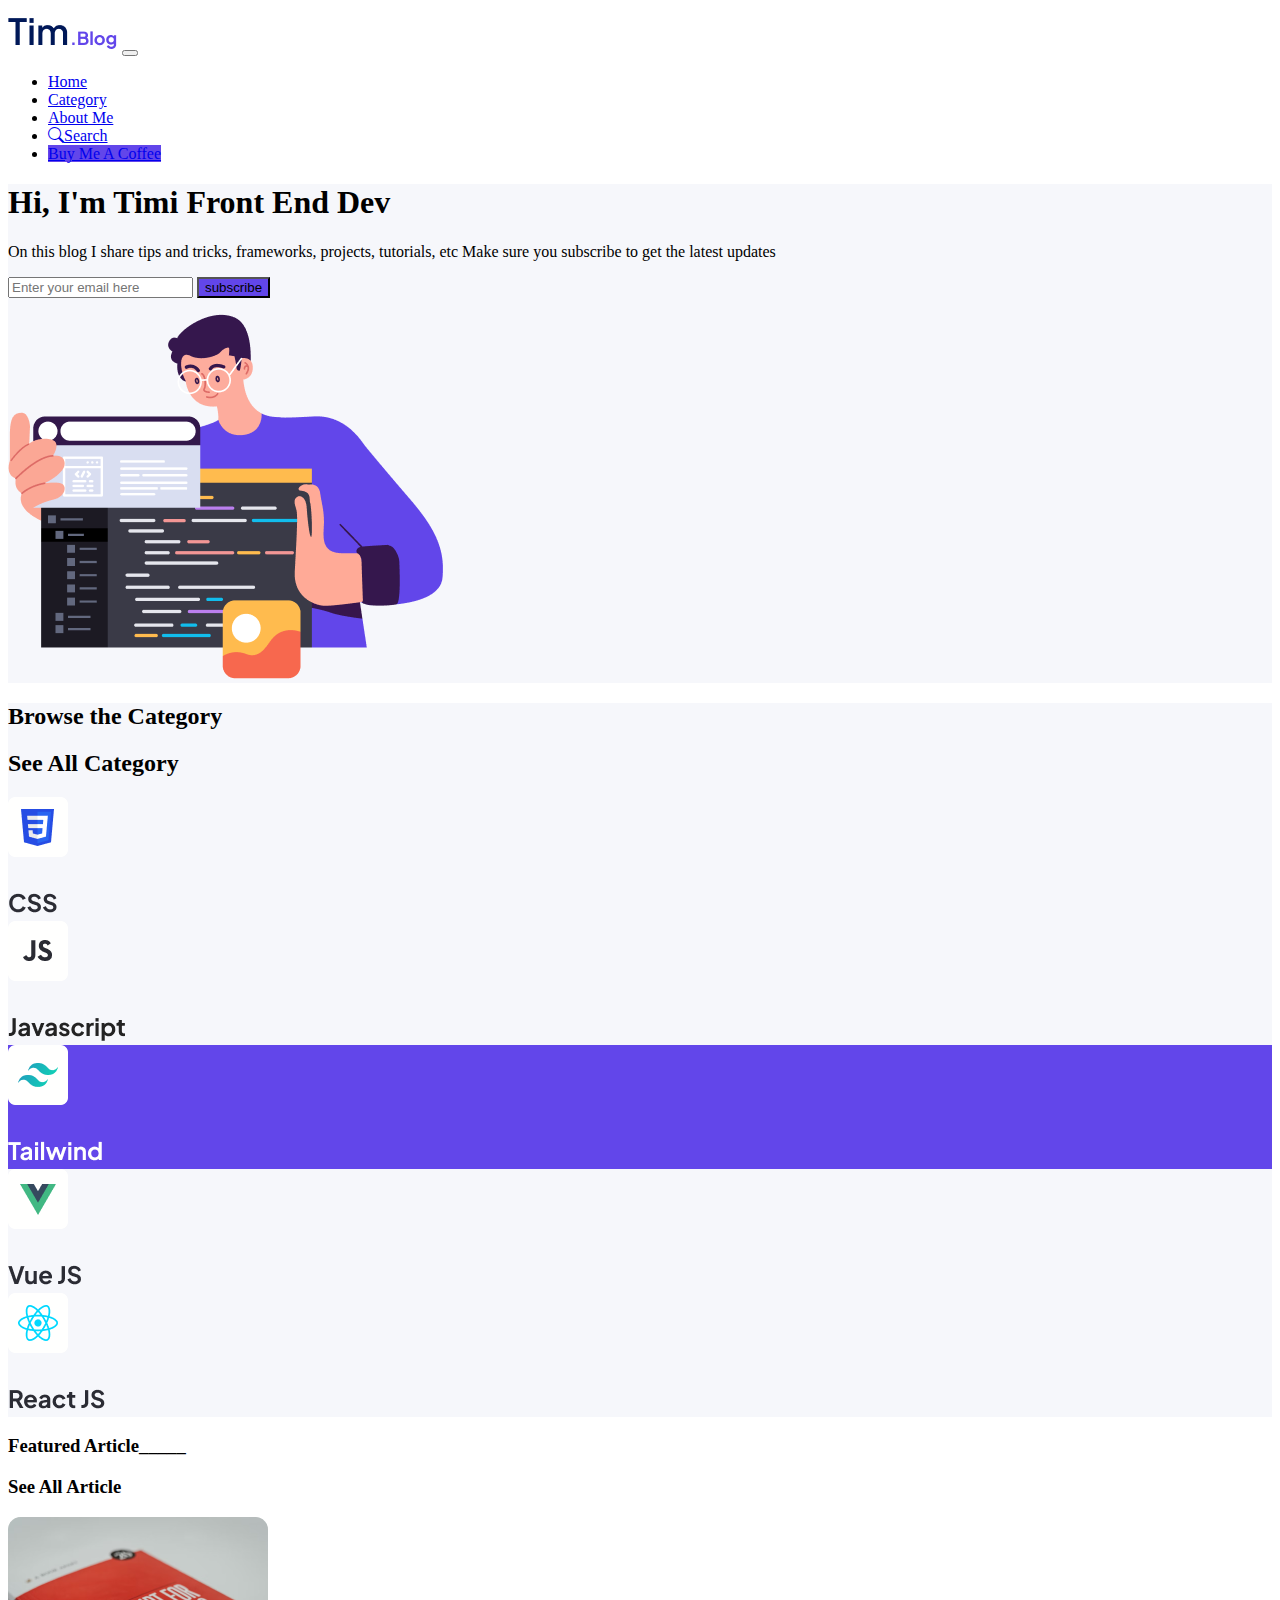
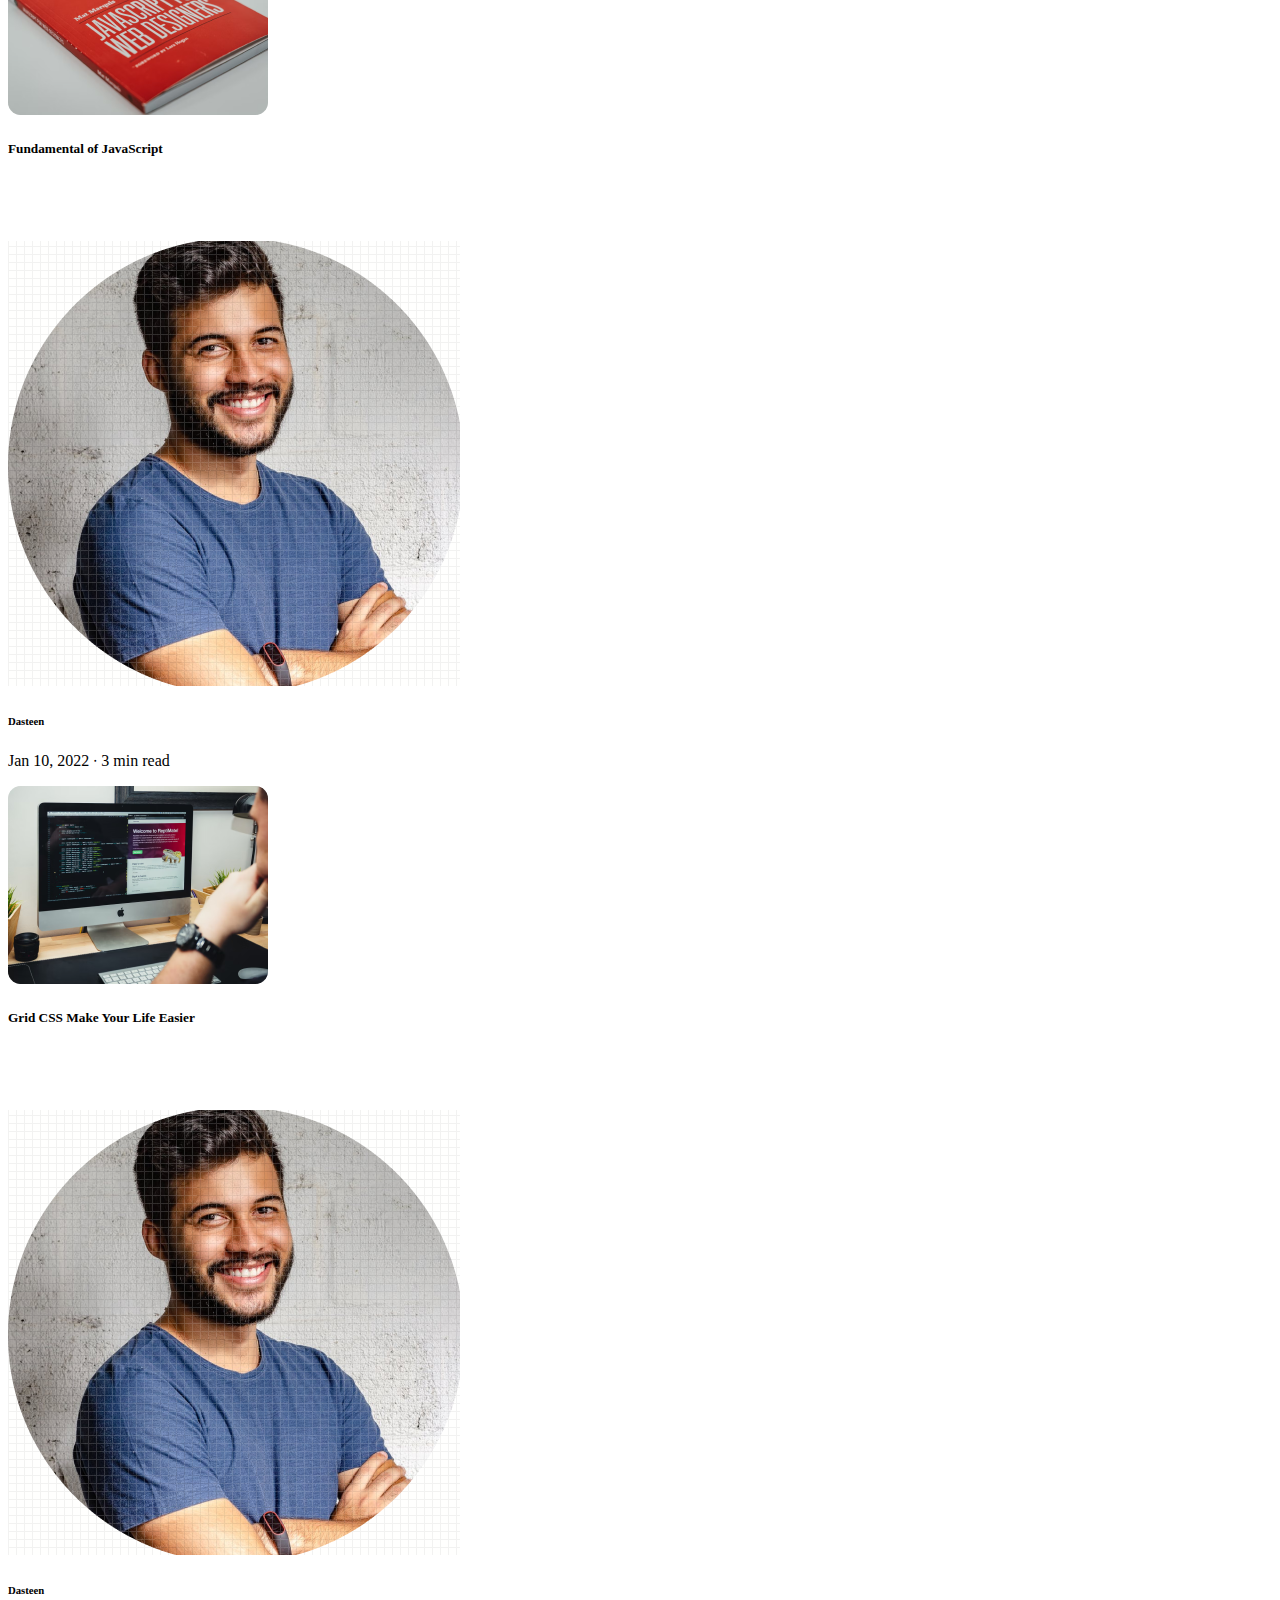
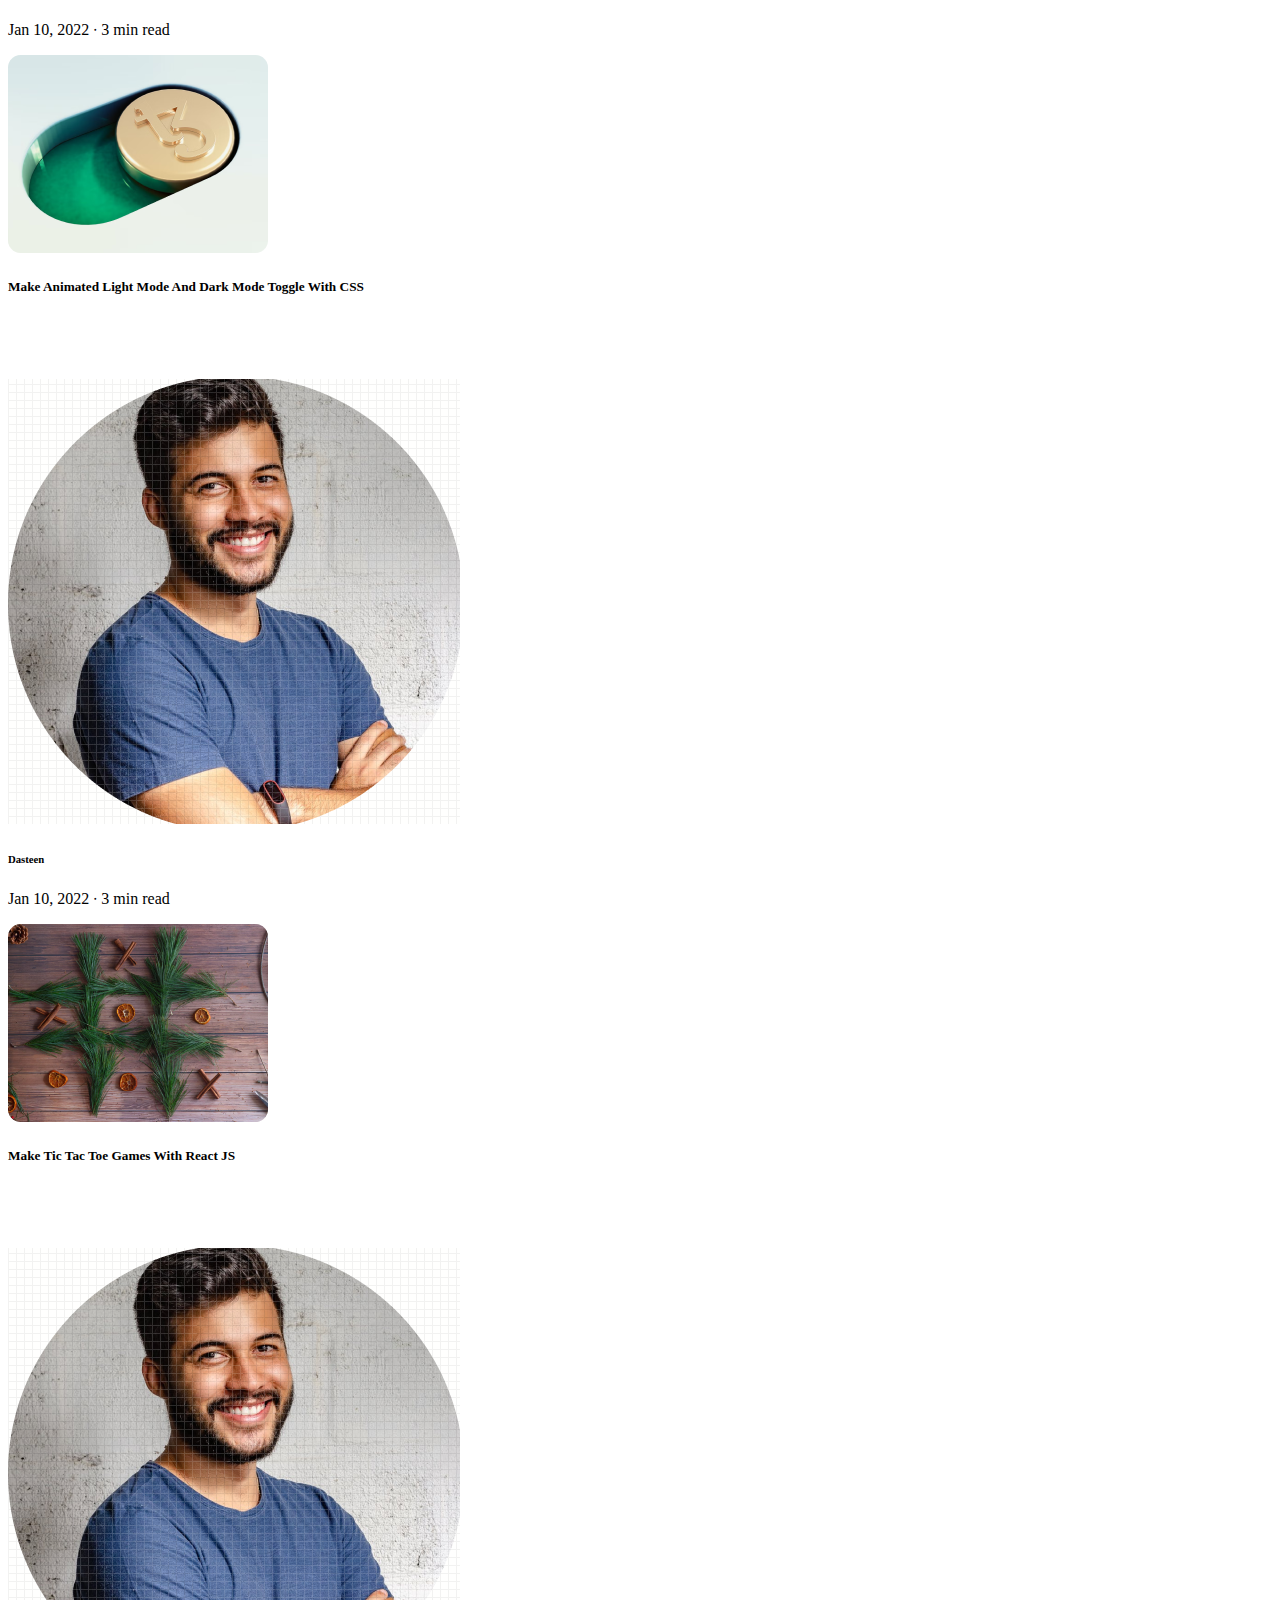
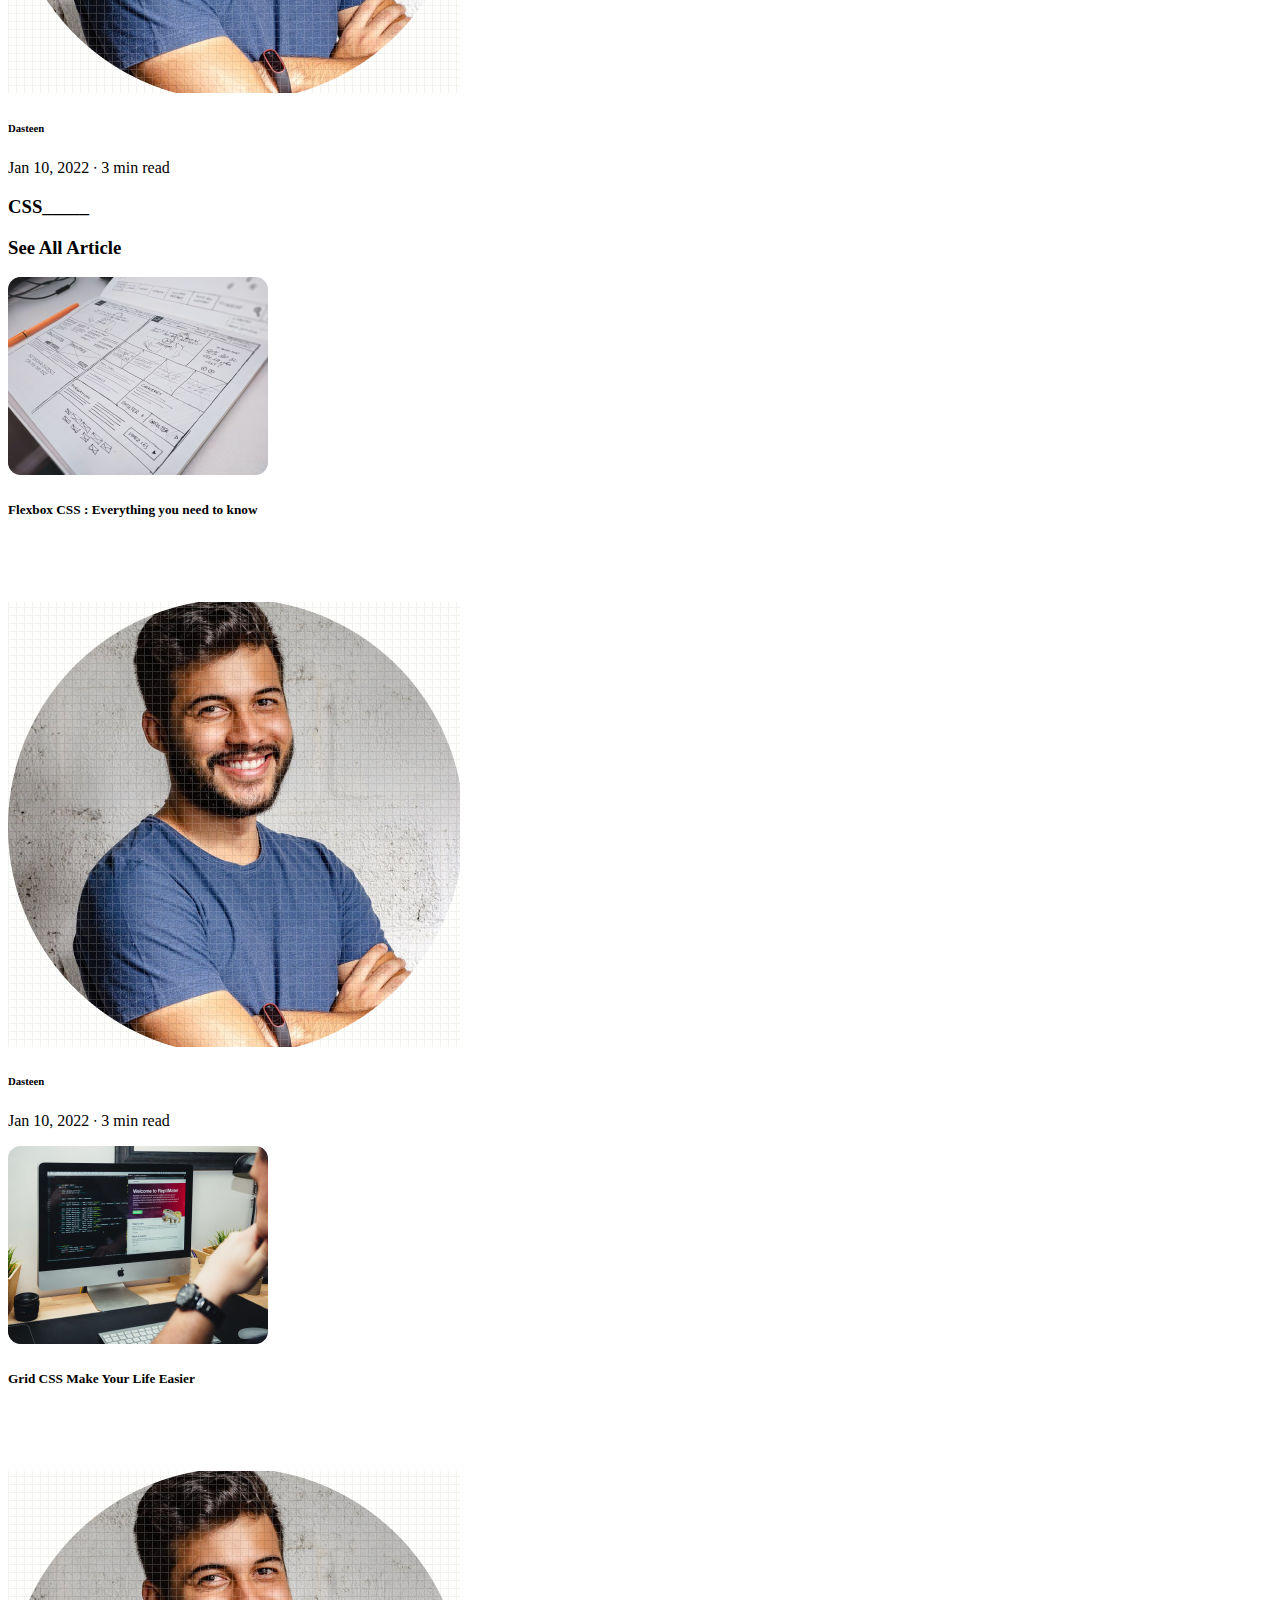
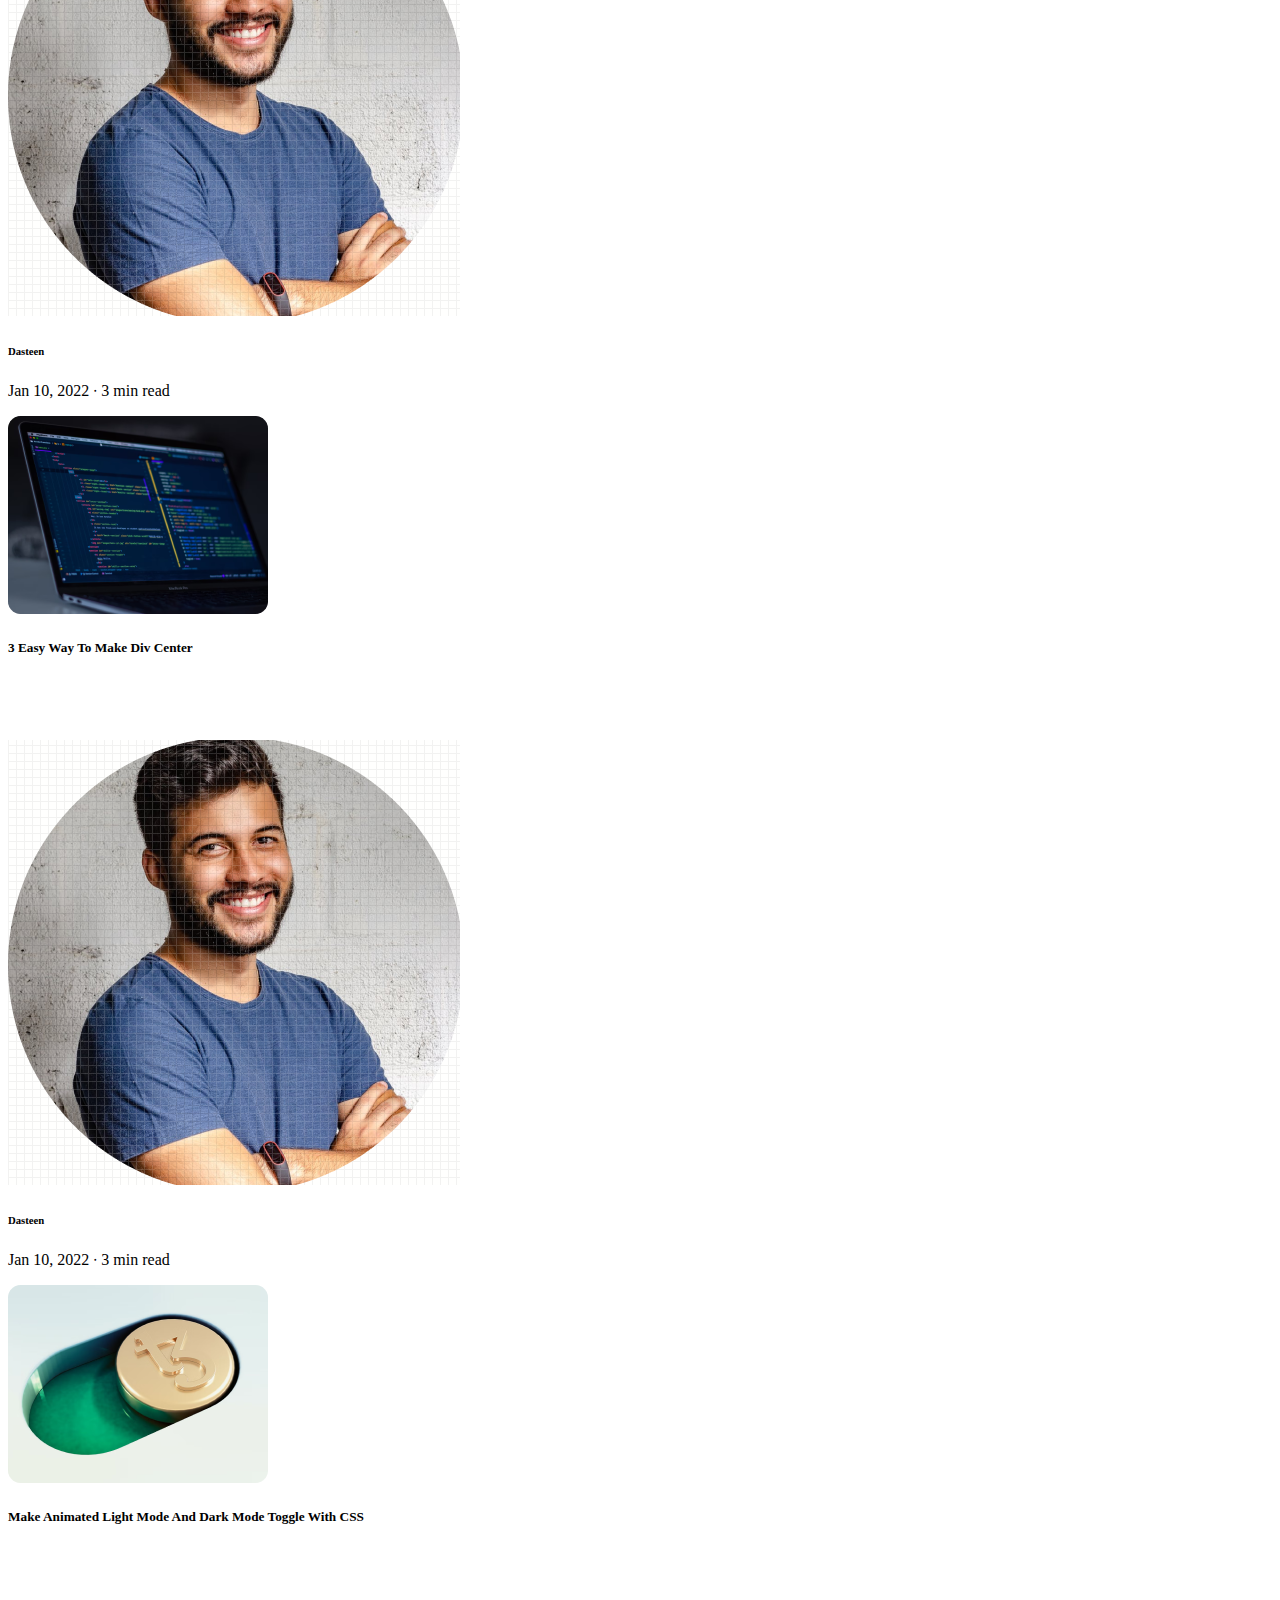
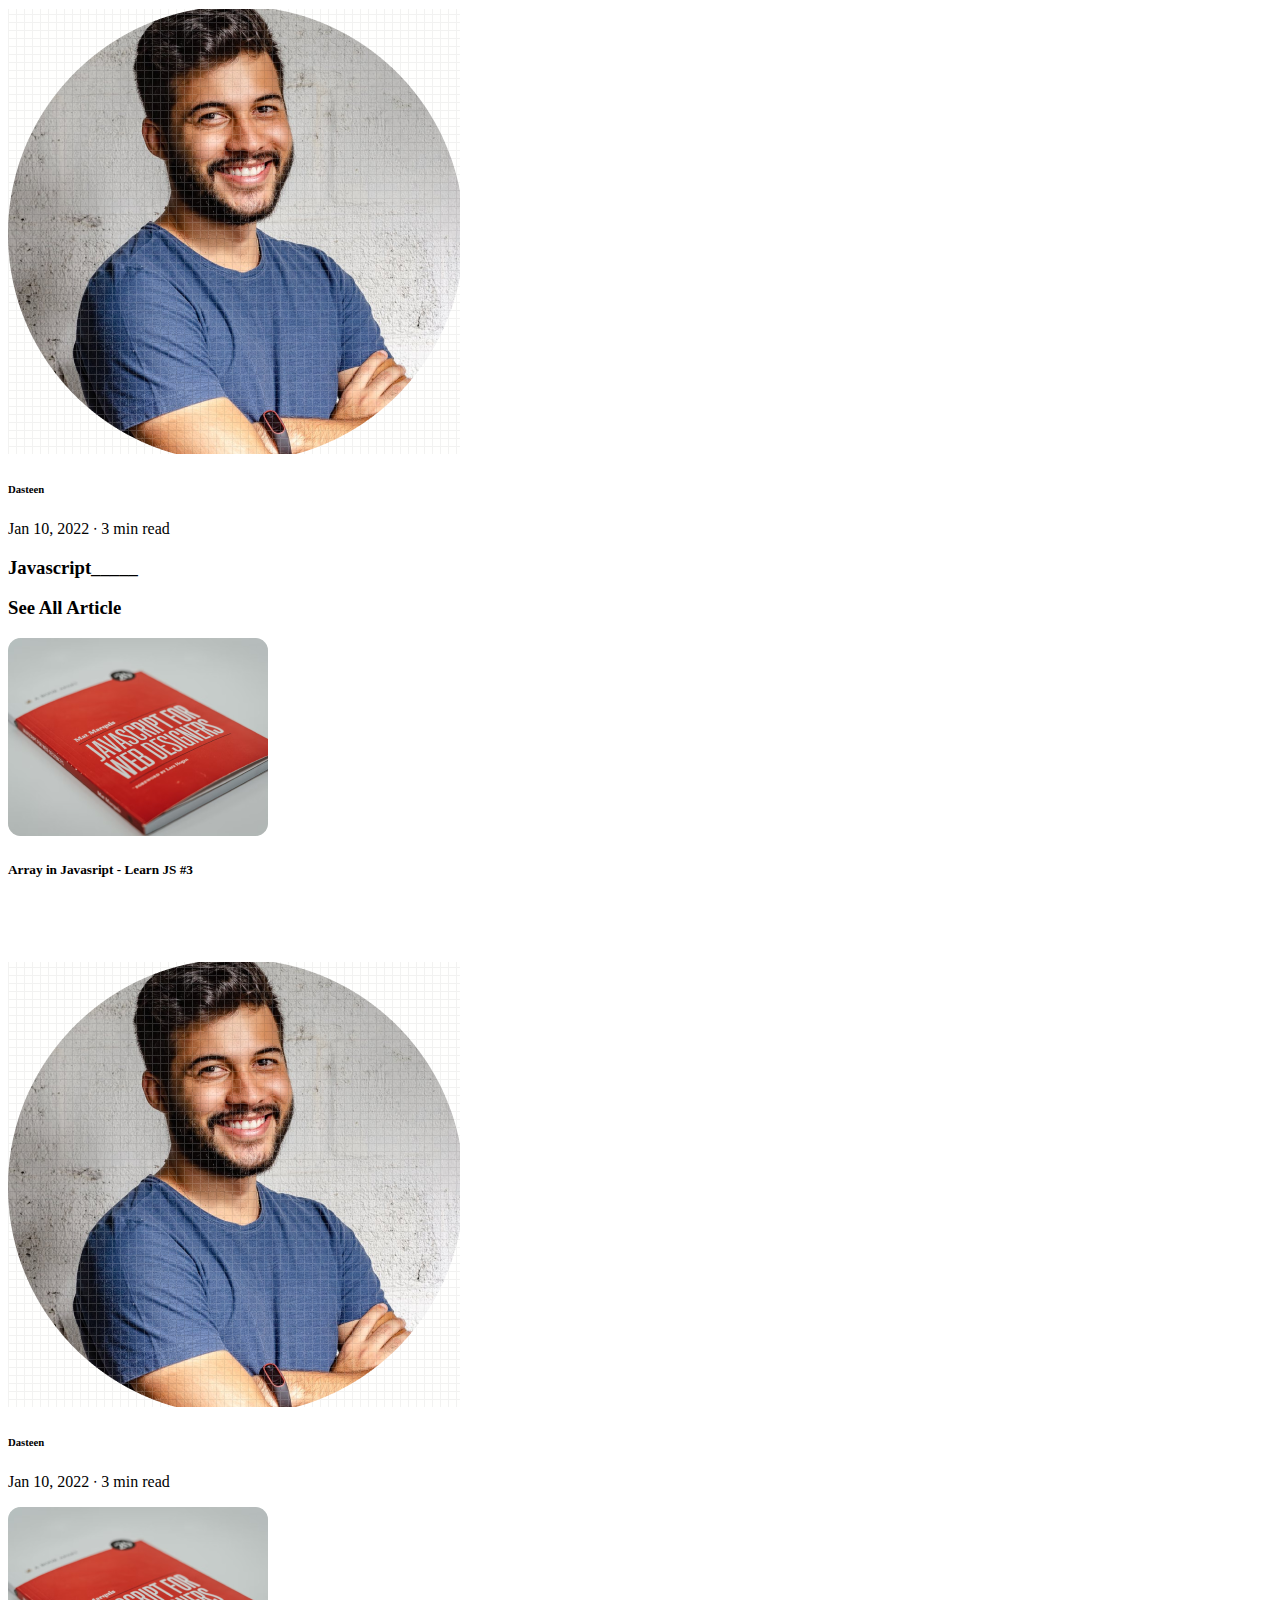
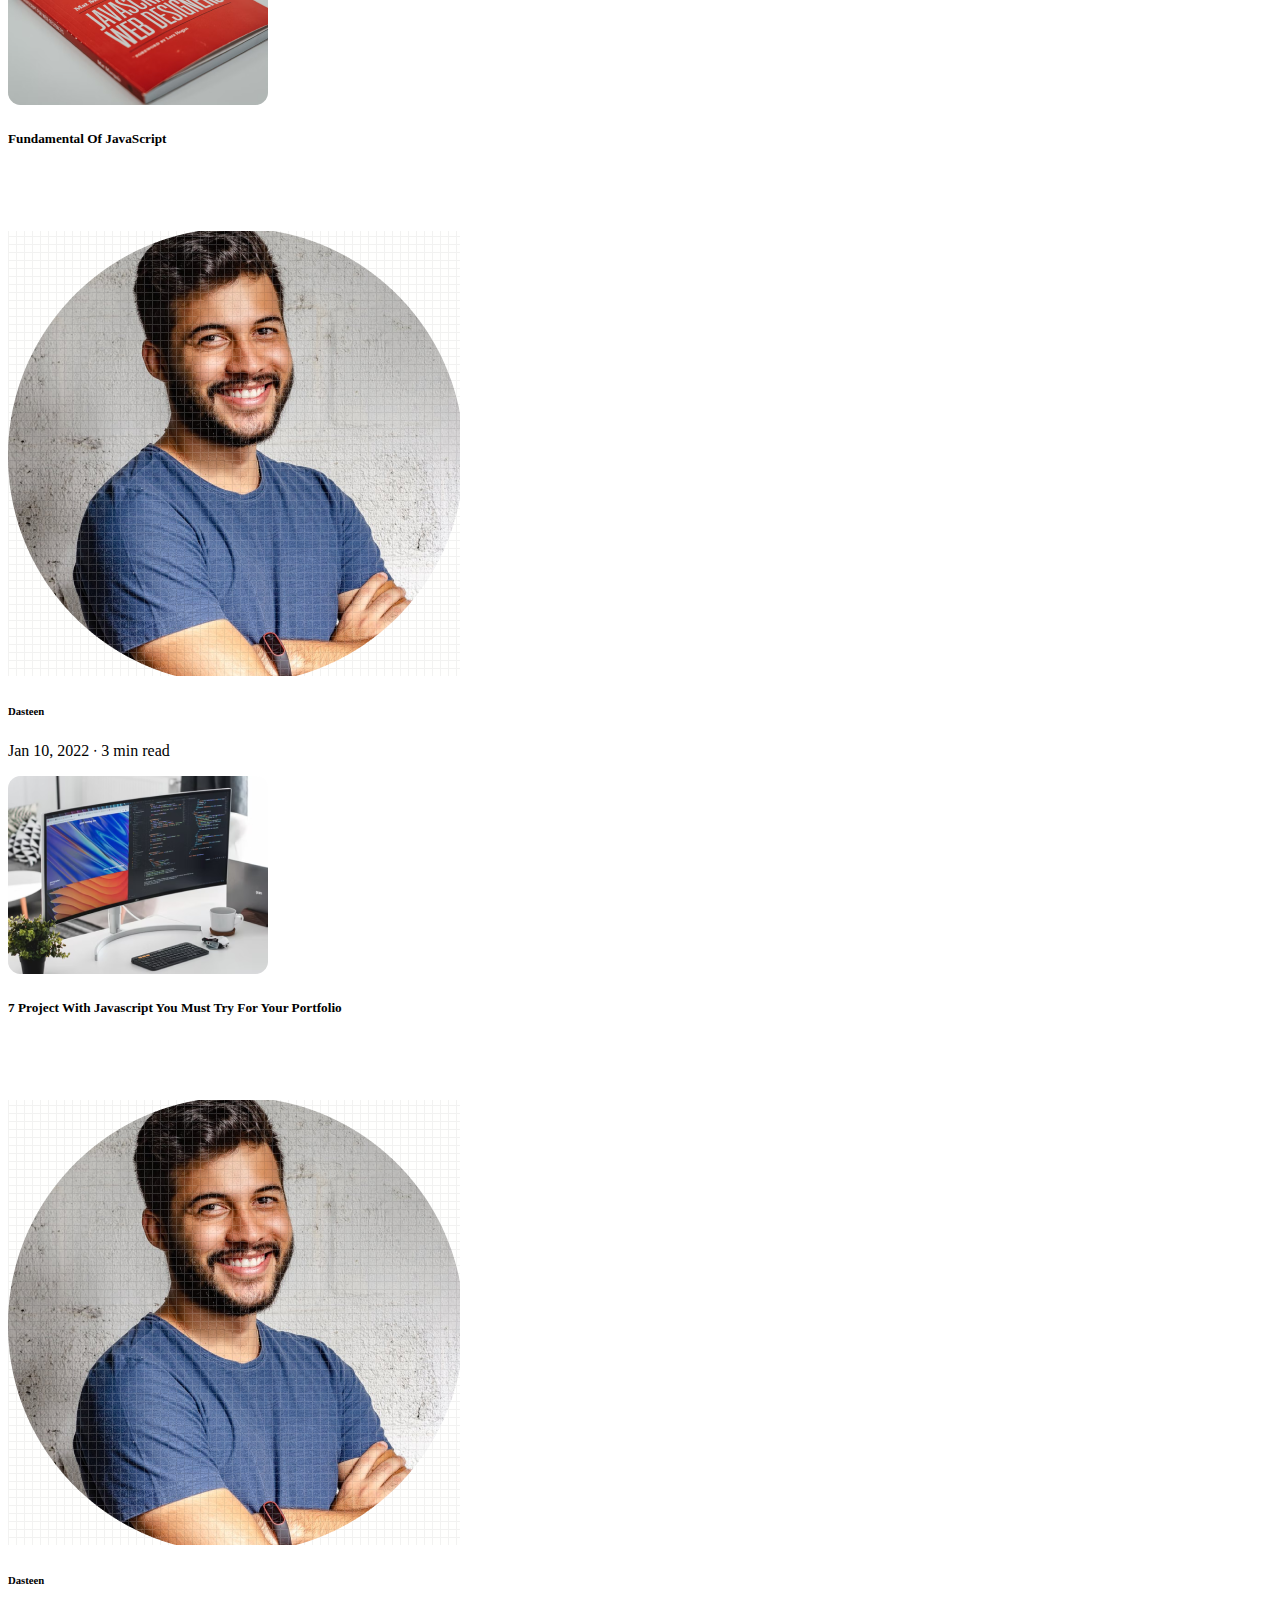
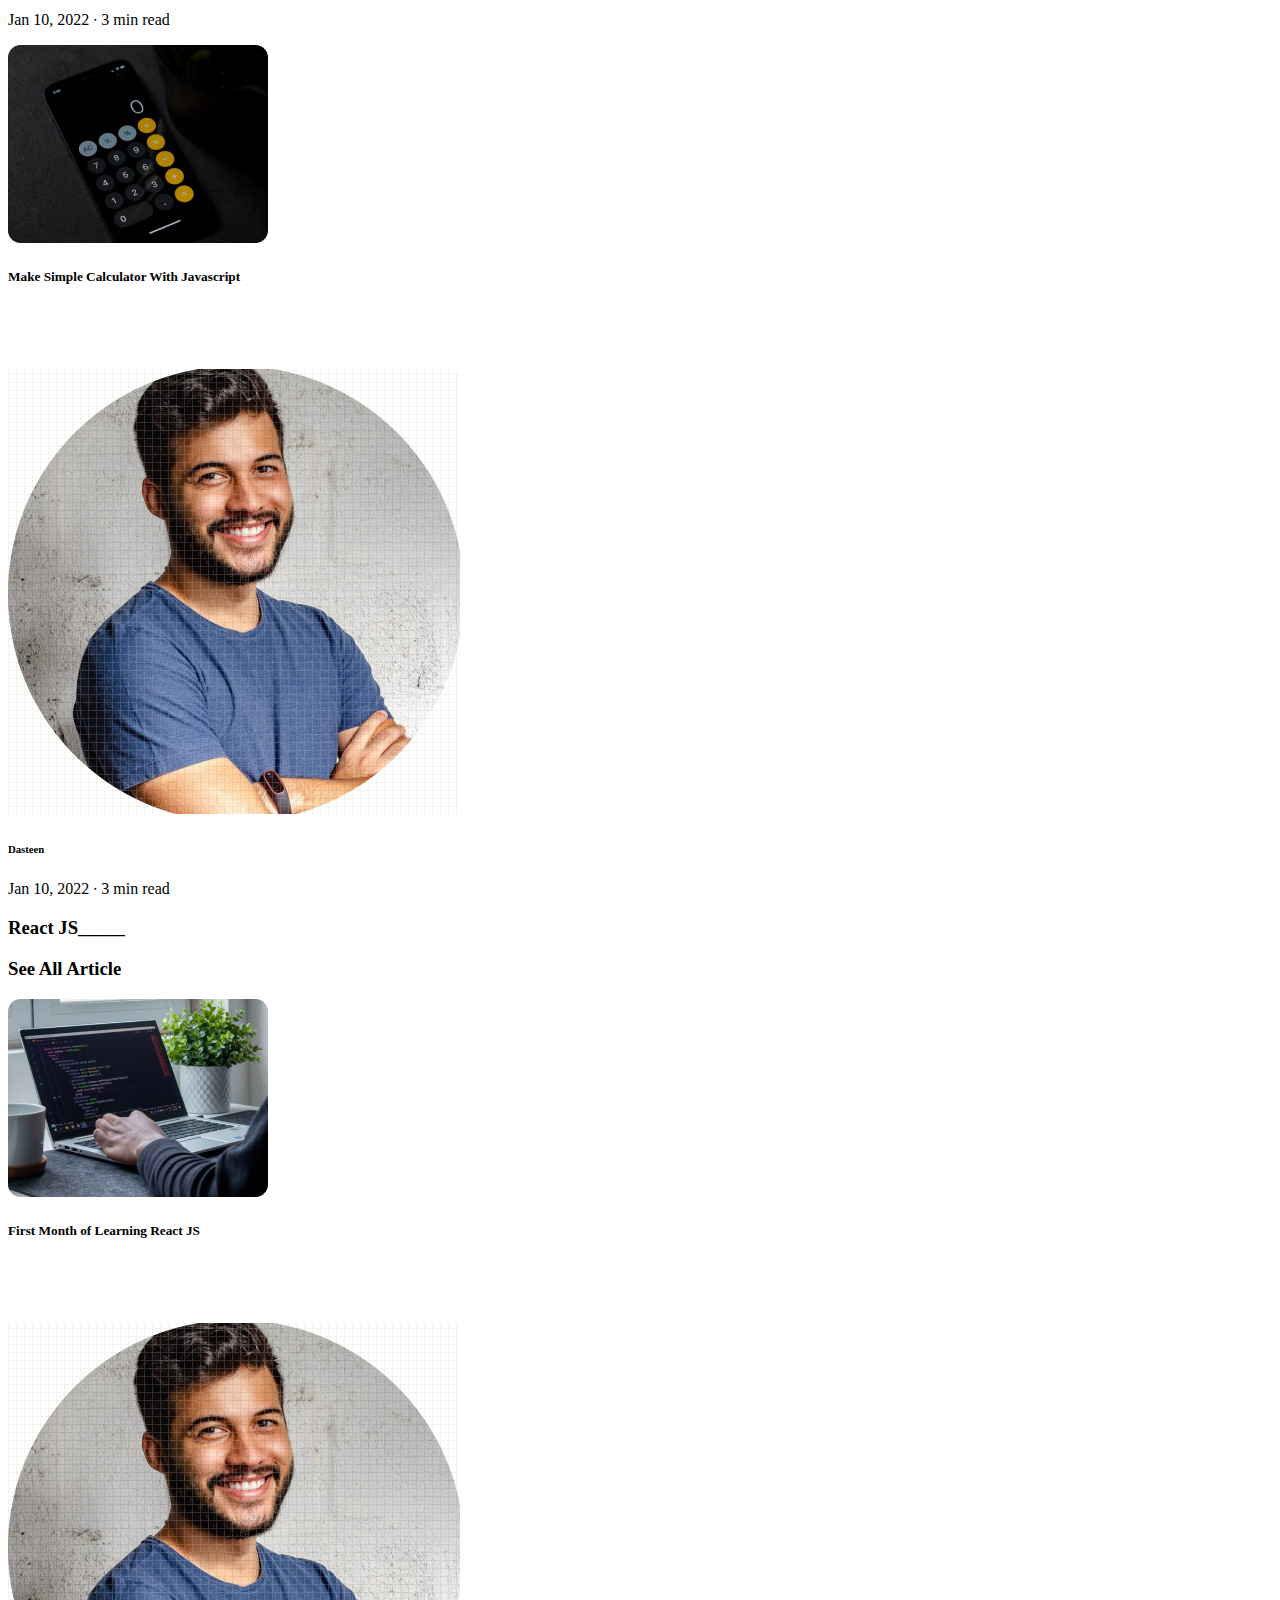
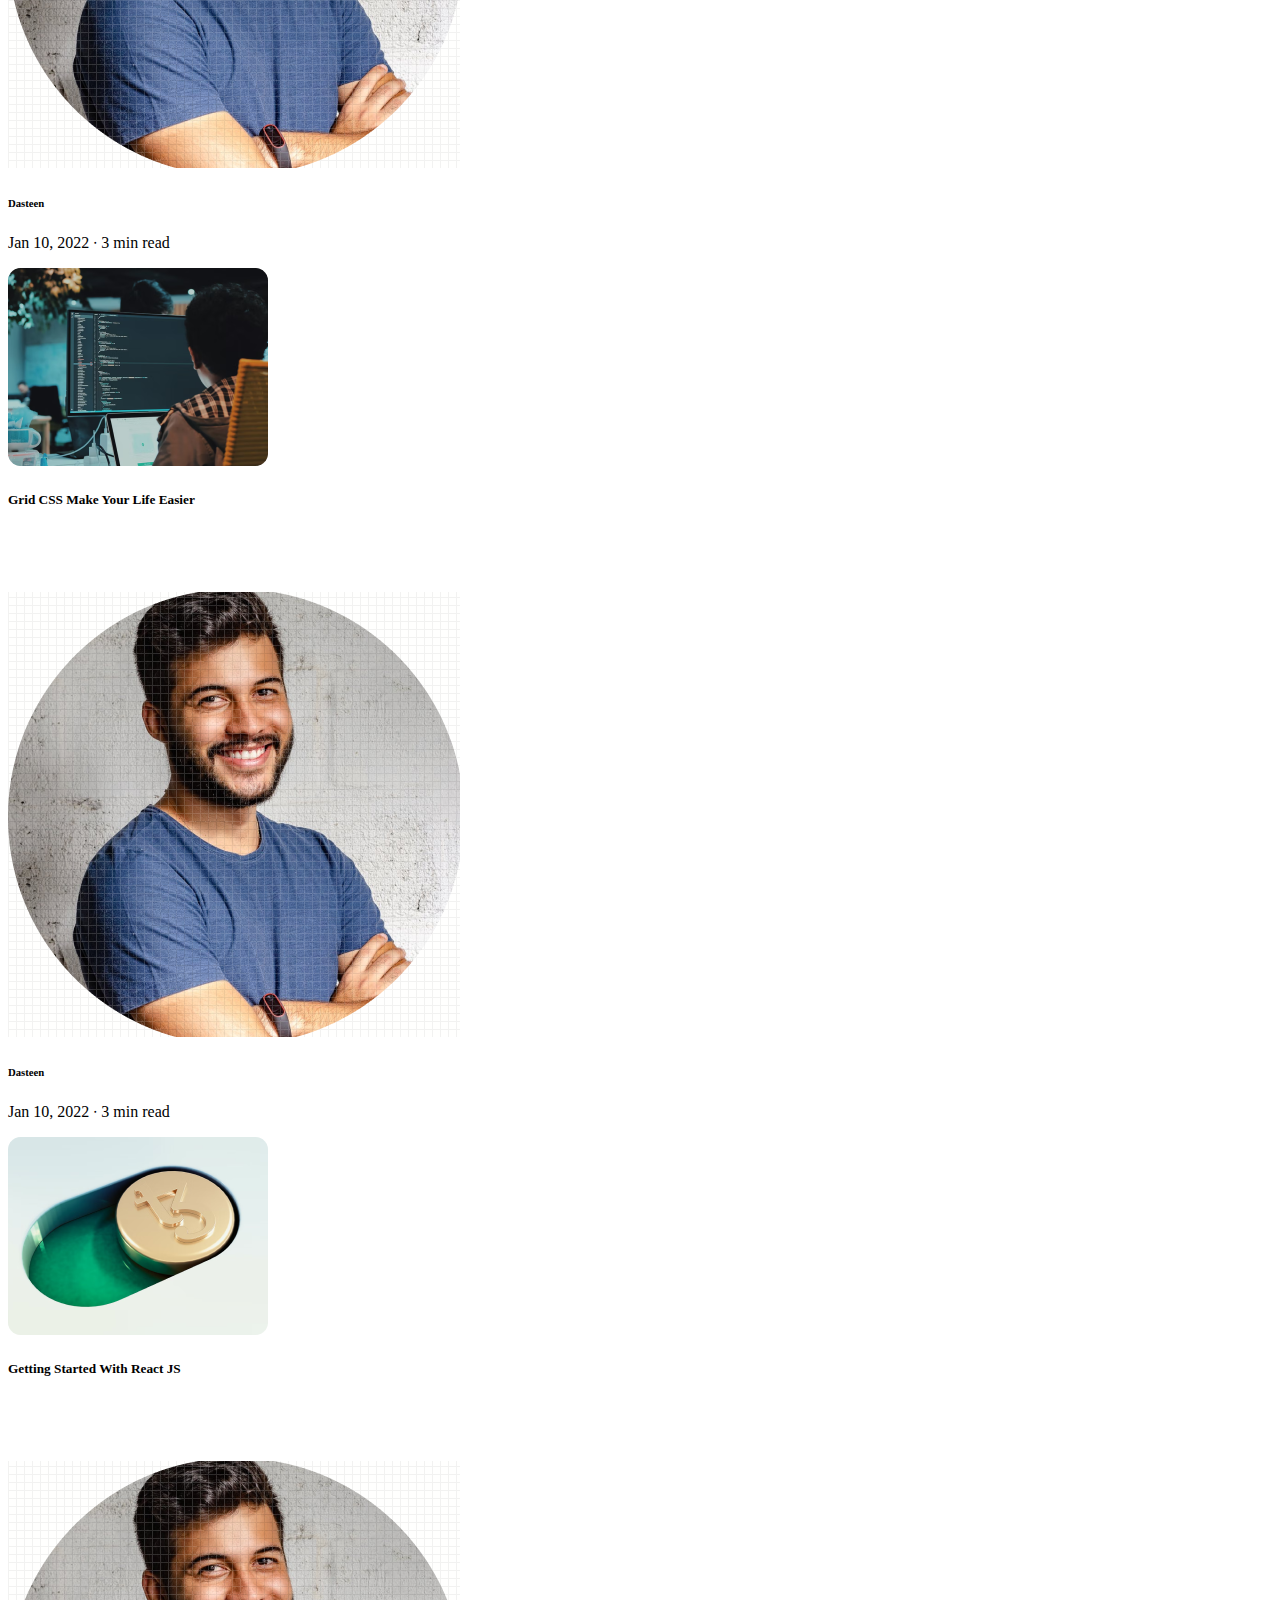
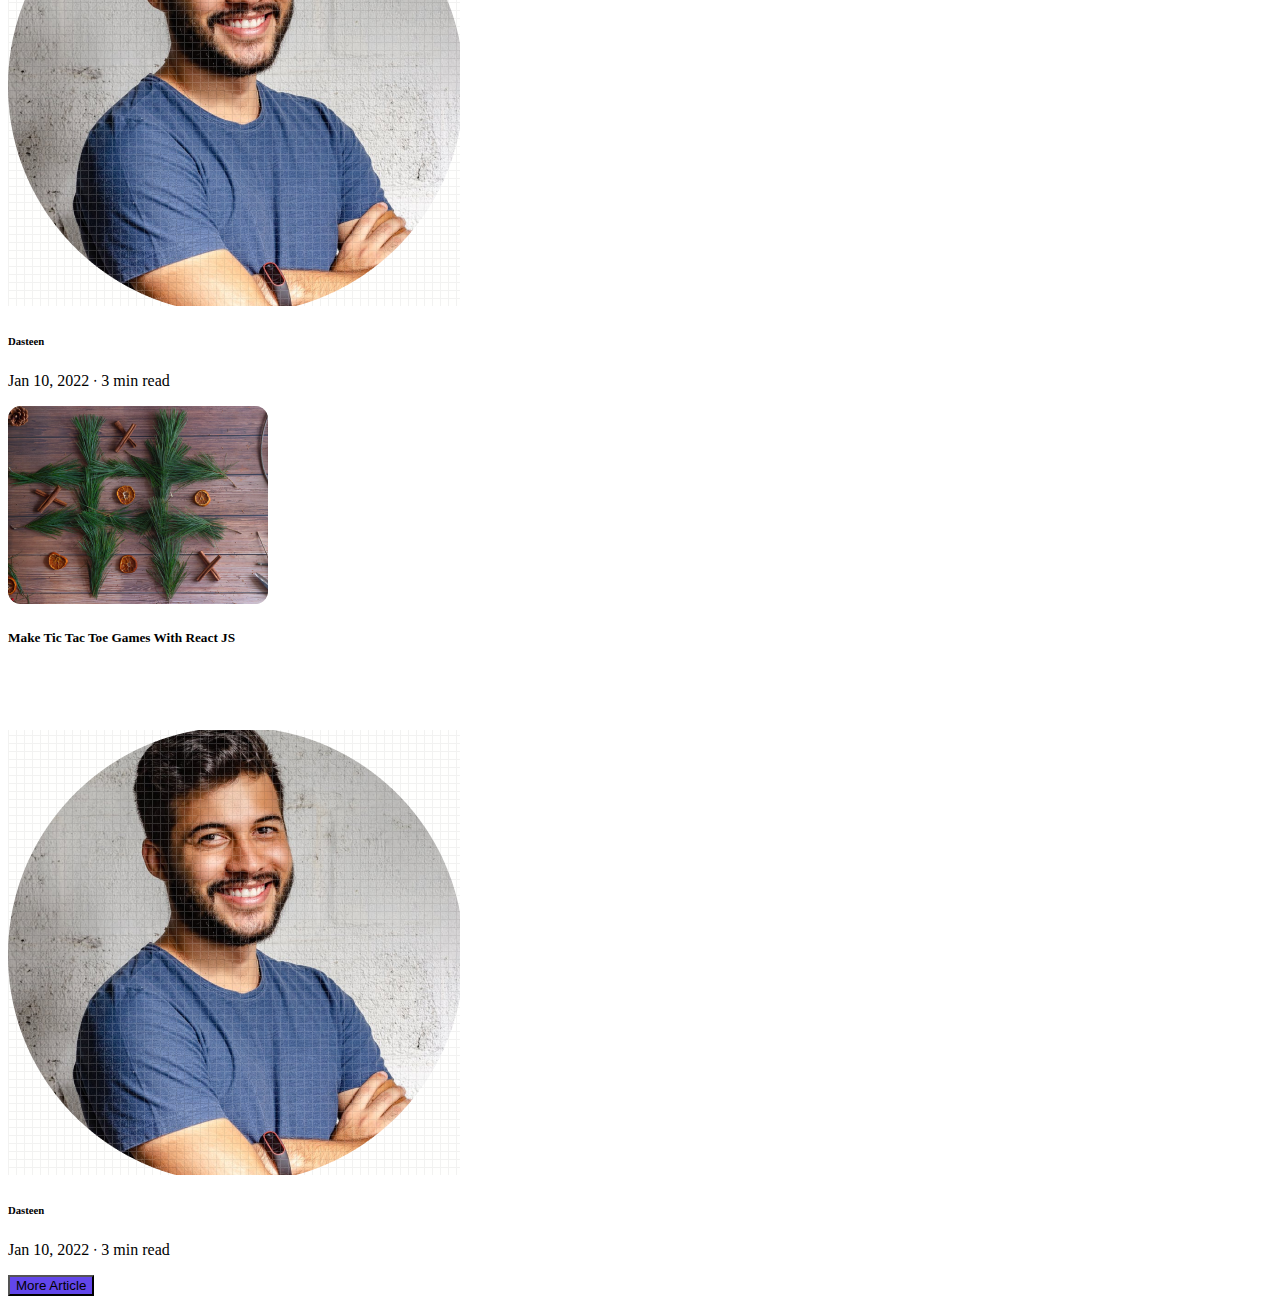
==== index.html @ 5888e09d "changes to the navbar" ====
<!DOCTYPE html>
<html lang="en">
<head>
    <meta charset="UTF-8">
    <meta http-equiv="X-UA-Compatible" content="IE=edge">
    <meta name="viewport" content="width=device-width, initial-scale=1.0">
    <link href="https://cdn.jsdelivr.net/npm/bootstrap@5.3.0-alpha1/dist/css/bootstrap.min.css" rel="stylesheet" integrity="sha384-GLhlTQ8iRABdZLl6O3oVMWSktQOp6b7In1Zl3/Jr59b6EGGoI1aFkw7cmDA6j6gD" crossorigin="anonymous">
    <link rel="stylesheet" href="https://cdn.jsdelivr.net/npm/bootstrap-icons@1.5.0/font/bootstrap-icons.css">
    <link rel="stylesheet" href="style.css" media="all">
    <title>Landing Page</title>
</head>
<body>
    <nav class="navbar navbar-expand-lg bg-body-tertiary border-bottom ">
        <div class="container-xxl">
          <a class="navbar-brand" href="#"><span><img src="image/Logo.png"></span></a>
          <button class="navbar-toggler" type="button" data-bs-toggle="collapse" data-bs-target="#navbarSupportedContent" aria-controls="navbarSupportedContent" aria-expanded="false" aria-label="Toggle navigation">
            <span class="navbar-toggler-icon"></span>
          </button>

          <div class="collapse navbar-collapse justify-content-end align-items-center" id="navbarSupportedContent">
            <ul class="navbar-nav">
              <li class="nav-item px-2">
                <a class="nav-link " aria-current="page" href="#">Home</a>
              </li>
              <li class="nav-item px-2">
                <a class="nav-link" href="#">Category</a>
              </li>
              <li class="nav-item px-2">
                <a class="nav-link" href="#">About Me</a>
              </li>
              <li class="nav-item px-2">
                <a class="nav-link" href="#"><span><i class="bi bi-search px-3"></i>Search</span></a>
              </li>
              <li class="nav-item ps-2">
                <a class="nav-link px-5 papal text-light border border-success rounded" href="#">Buy Me A Coffee</a>
              </li>
            </ul>
          </div>
        </div>
    </nav>

    <section id="intro" class="viv-white pt-5 pb-5">
        <div class="container-xxl">
          
            <div class="row">
            
            <div class="col-md-5 text-center text-md-start ">
              <h1>
                <div class="display-2 fw-bold">Hi, I'm Timi Front End Dev</div>
              </h1>
              <p class="lead my-4 px-2 text-muted  border-start border-dark border-3">
                On this blog I share tips and tricks, frameworks, projects, tutorials, etc
                Make sure you subscribe to get the latest updates
                </p>
              <p>
                <input type="text" name="email"  placeholder="Enter your email here" class="p-3 border bg-light">
                <button class="p-3 border rounded text-light papal fw-bold">subscribe</button>
              </p>
            </div>
    
            <div class="col-md-7 d-block text-end justify-content-end align-items-end">
              <span class="tt" data-bs-placement="bottom" title="Net Ninja Pro book cover">
              <img src="image/manread.png" class="img-fluid" alt="manread">
              </span>
            </div>
    
          </div>
    
        </div>
    </section>

    
  <section id="fst-cat" class="viv-white py-5" >
    <div class="container-xxl">
        <div class="row">
            <h2 class="col-md-6 text-center text-md-start">Browse the Category</h2>
            <h2 class="col-md-6 text-center text-md-end">See All Category</h2>
        </div>

        <div class="row my-5  justify-content-center justify-content-md-between align-items-center">
            <div class="col-6 col-md-2 text-center text-md-start border border-light rounded m-5 m-md-0 p-5 shadow">
                <div><img src="image/css_img.png" class="img-fluid"></div>
            </div>
            <div class="col-6 col-md-2 text-center text-md-start bg-light border border-light rounded m-5 m-md-0 p-5 shadow">
                <div><img src="image/js2_img.png" class="img-fluid"></div>
            </div>
            <div class="col-6 col-md-2 text-center text-md-start papal border border-light rounded m-5 m-md-0 p-5 shadow">
                <div><img src="image/tw_img.png" class="img-fluid"></div>
            </div>
            <div class="col-6 col-md-2 bg-light text-center text-md-start border border-light rounded m-5 m-md-0 p-5 shadow">
                <div><img src="image/vue_img.png"></div>
            </div>
            <div class="col-6 col-md-2 bg-light text-center text-md-start border border-light rounded m-5 m-md-0 p-5 shadow">
                <div><img src="image/react_img.png"></div>
            </div>

        </div>

    </div>
  </section>

  <section id="snd-cat" >
    <div class="container-xxl  my-5 ">

        <div class="row py-3">
            <h3 class="col-md-6 text-center text-md-start">Featured Article_____</h3>
            <h3 class="col-md-6 text-center text-md-end">See All Article</h3>
        </div>
    
    <div class="row justify-content-center align-items-center">
        <div class="col-md-3 py-5 py-md-0">
            
                <div><img src="image/article.png" class="img-fluid"></div>

                <div class="height pt-2"><h5>Fundamental of JavaScript</h5></div>
                
                <div class="row justify-content-center align-items-center" >
                    <div class="col-2 col-md-3"><img src="image/individ.png" class="img-fluid"></div>
                        <div class="col-8 ">
                            <h6>Dasteen</h6>
                            <p>Jan 10, 2022 ∙ 3 min read</p>
                        </div>
                    
                </div>
        </div>
        <div class="col-md-3 py-5 py-md-0 ">
            
            <div><img src="image/comp_set.png" class="img-fluid"></div>

            <div class="height pt-2"><h5>Grid CSS Make Your Life Easier</h5></div>
            
            <div class="row justify-content-center align-items-center" >
                <div class="col-2 col-md-3"><img src="image/individ.png" class="img-fluid"></div>
                    <div class="col-8 ">
                        <h6>Dasteen</h6>
                        <p>Jan 10, 2022 ∙ 3 min read</p>
                    </div>
                
            </div>
        </div>
        <div class="col-md-3 py-5 py-md-0 ">
            
            <div><img src="image/green_row.png" class="img-fluid"></div>

            <div class="height pt-2"><h5>Make Animated Light Mode And Dark Mode Toggle With CSS</h5></div>
            
            <div class="row justify-content-center align-items-center" >
                <div class="col-2 col-md-3"><img src="image/individ.png" class="img-fluid"></div>
                    <div class="col-8 ">
                        <h6>Dasteen</h6>
                        <p>Jan 10, 2022 ∙ 3 min read</p>
                    </div>
                
            </div>
        </div>
        <div class="col-md-3 py-5 py-md-0 ">
            
            <div><img src="image/plant_exc.png" class="img-fluid"></div>

            <div class="height pt-2"><h5>Make Tic Tac Toe Games With React JS</h5></div>
            
            <div class="row justify-content-center align-items-center" >
                <div class="col-2 col-md-3"><img src="image/individ.png" class="img-fluid"></div>
                    <div class="col-8 ">
                        <h6>Dasteen</h6>
                        <p>Jan 10, 2022 ∙ 3 min read</p>
                    </div>
                
            </div>
        </div>
    </div>

    

    

    </div>

    <div class="container-xxl my-5">

        <div class="row py-3">
            <h3 class="col-md-6 text-center text-md-start">CSS_____</h3>
            <h3 class="col-md-6 text-center text-md-end">See All Article</h3>
        </div>
    
        <div class="row justify-content-between align-items-center ">
            <div class="col-md-3 py-5 py-md-0 ">
                
                    <div><img src="image/paper_img.png" class="img-fluid"></div>
    
                    <div class="height pt-2"><h5>Flexbox CSS : Everything you need to know</h5></div>
                    
                    <div class="row justify-content-center align-items-center">
                        <div class="col-2 col-md-3"><img src="image/individ.png" class="img-fluid"></div>
                            <div class="col-8 ">
                                <h6>Dasteen</h6>
                                <p>Jan 10, 2022 ∙ 3 min read</p>
                            </div>
                        
                    </div>
            </div>
            <div class="col-md-3 py-5 py-md-0 ">
                
                <div><img src="image/comp_set.png" class="img-fluid"></div>
    
                <div class="height pt-2"><h5>Grid CSS Make Your Life Easier</h5></div>
                
                <div class="row justify-content-center align-items-center" >
                    <div class="col-2 col-md-3"><img src="image/individ.png" class="img-fluid"></div>
                        <div class="col-8 ">
                            <h6>Dasteen</h6>
                            <p>Jan 10, 2022 ∙ 3 min read</p>
                        </div>
                    
                </div>
            </div>
            <div class="col-md-3 py-5 py-md-0 ">
                
                <div><img src="image/comp_bl.png" class="img-fluid"></div>
    
                <div class="height pt-2"><h5>3 Easy Way To Make Div Center</h5></div>
                
                <div class="row justify-content-center align-items-center" >
                    <div class="col-2 col-md-3"><img src="image/individ.png" class="img-fluid"></div>
                        <div class="col-8 ">
                            <h6>Dasteen</h6>
                            <p>Jan 10, 2022 ∙ 3 min read</p>
                        </div>
                    
                </div>
            </div>
            <div class="col-md-3 py-5 py-md-0 ">
                
                <div><img src="image/green_row.png" class="img-fluid"></div>
    
                <div class="height pt-2"><h5>Make Animated Light Mode And Dark Mode Toggle With CSS</h5></div>
                
                <div class="row justify-content-center align-items-center" >
                    <div class="col-2 col-md-3"><img src="image/individ.png" class="img-fluid"></div>
                        <div class="col-8 ">
                            <h6>Dasteen</h6>
                            <p>Jan 10, 2022 ∙ 3 min read</p>
                        </div>
                    
                </div>
            </div>
        </div>
    
    </div>

    <div class="container-xxl  my-5">

        <div class="row py-3">
            <h3 class="col-md-6 text-center text-md-start">Javascript_____</h3>
            <h3 class="col-md-6 text-center text-md-end">See All Article</h3>
        </div>
    
    
            <div class="row justify-content-between align-items-center ">
                <div class="col-md-3 py-5 py-md-0 ">
                    
                        <div><img src="image/article.png" class="img-fluid"></div>
        
                        <div class="height pt-2"><h5>Array in Javasript - Learn JS #3</h5></div>
                        
                        <div class="row justify-content-center align-items-center" >
                            <div class="col-2 col-md-3"><img src="image/individ.png" class="img-fluid"></div>
                                <div class="col-8 ">
                                    <h6>Dasteen</h6>
                                    <p>Jan 10, 2022 ∙ 3 min read</p>
                                </div>
                            
                        </div>
                </div>
                <div class="col-md-3 py-5 py-md-0 ">
                    
                    <div><img src="image/article.png" class="img-fluid"></div>
        
                    <div class="height pt-2"><h5>Fundamental Of JavaScript</h5></div>
                    
                    <div class="row justify-content-center align-items-center" >
                        <div class="col-2 col-md-3"><img src="image/individ.png" class="img-fluid"></div>
                            <div class="col-8 ">
                                <h6>Dasteen</h6>
                                <p>Jan 10, 2022 ∙ 3 min read</p>
                            </div>
                        
                    </div>
                </div>
                <div class="col-md-3 py-5 py-md-0 ">
                    
                    <div><img src="image/comp_wh.png" class="img-fluid"></div>
        
                    <div class="height pt-2"><h5>7 Project With Javascript You Must Try For Your Portfolio</h5></div>
                    
                    <div class="row justify-content-center align-items-center" >
                        <div class="col-2 col-md-3"><img src="image/individ.png" class="img-fluid"></div>
                            <div class="col-8 ">
                                <h6>Dasteen</h6>
                                <p>Jan 10, 2022 ∙ 3 min read</p>
                            </div>
                        
                    </div>
                </div>
                <div class="col-md-3 py-5 py-md-0 ">
                    
                    <div><img src="image/calc.png" class="img-fluid"></div>
        
                    <div class="height pt-2"><h5>Make Simple Calculator With Javascript</h5></div>
                    
                    <div class="row justify-content-center align-items-center" >
                        <div class="col-2 col-md-3"><img src="image/individ.png" class="img-fluid"></div>
                            <div class="col-8 ">
                                <h6>Dasteen</h6>
                                <p>Jan 10, 2022 ∙ 3 min read</p>
                            </div>
                        
                    </div>
                </div>
            </div>
        
            
        
            
        
    </div>

    <div class="container-xxl  my-5">

        <div class="row py-3">
            <h3 class="col-md-6 text-center text-md-start">React JS_____</h3>
            <h3 class="col-md-6 text-center text-md-end">See All Article</h3>
        </div>
    
    
                <div class="row justify-content-between align-items-center ">
                    <div class="col-md-3 py-5 py-md-0 ">
                        
                            <div><img src="image/rlq.png" class="img-fluid"></div>
            
                            <div class="height pt-2"><h5>First Month of Learning React JS</h5></div>
                            
                            <div class="row justify-content-center align-items-center" >
                                <div class="col-2 col-md-3"><img src="image/individ.png" class="img-fluid"></div>
                                    <div class="col-8 ">
                                        <h6>Dasteen</h6>
                                        <p>Jan 10, 2022 ∙ 3 min read</p>
                                    </div>
                                
                            </div>
                    </div>
                    <div class="col-md-3 py-5 py-md-0 ">
                        
                        <div><img src="image/blq_img.png" class="img-fluid"></div>
            
                        <div class="height pt-2"><h5>Grid CSS Make Your Life Easier</h5></div>
                        
                        <div class="row justify-content-center align-items-center" >
                            <div class="col-2 col-md-3"><img src="image/individ.png" class="img-fluid"></div>
                                <div class="col-8 ">
                                    <h6>Dasteen</h6>
                                    <p>Jan 10, 2022 ∙ 3 min read</p>
                                </div>
                            
                        </div>
                    </div>
                    <div class="col-md-3 py-5 py-md-0 ">
                        
                        <div><img src="image/green_row.png" class="img-fluid"></div>
            
                        <div class="height pt-2"><h5>Getting Started With React JS</h5></div>
                        
                        <div class="row justify-content-center align-items-center" >
                            <div class="col-2 col-md-3"><img src="image/individ.png" class="img-fluid"></div>
                                <div class="col-8 ">
                                    <h6>Dasteen</h6>
                                    <p>Jan 10, 2022 ∙ 3 min read</p>
                                </div>
                            
                        </div>
                    </div>
                    <div class="col-md-3 py-5 py-md-0 ">
                        
                        <div><img src="image/plant_exc.png" class="img-fluid"></div>
            
                        <div class="height pt-2"><h5>Make Tic Tac Toe Games With React JS</h5></div>
                        
                        <div class="row justify-content-center align-items-center" >
                            <div class="col-2 col-md-3"><img src="image/individ.png" class="img-fluid"></div>
                                <div class="col-8 ">
                                    <h6>Dasteen</h6>
                                    <p>Jan 10, 2022 ∙ 3 min read</p>
                                </div>
                            
                        </div>
                    </div>
                </div>
            
                
            
                
            
    </div>
    
    <div class="container-xxl my-5">
        <div class="row justify-content-center align-items-center">
            <button class="col-6 col-md-2 papal border text-light rounded px-5 py-2 fw-bold">More Article</button>
        </div>
    </div>
  </section>


    <script src="https://cdn.jsdelivr.net/npm/bootstrap@5.3.0-alpha1/dist/js/bootstrap.bundle.min.js" integrity="sha384-w76AqPfDkMBDXo30jS1Sgez6pr3x5MlQ1ZAGC+nuZB+EYdgRZgiwxhTBTkF7CXvN" crossorigin="anonymous"></script>
</body>
</html>
---- style.css ----
.papal{
    background: #6246EA;
}
.viv-white{
    background: #F6F7FB;
}
.height{
    height: 100px;
}
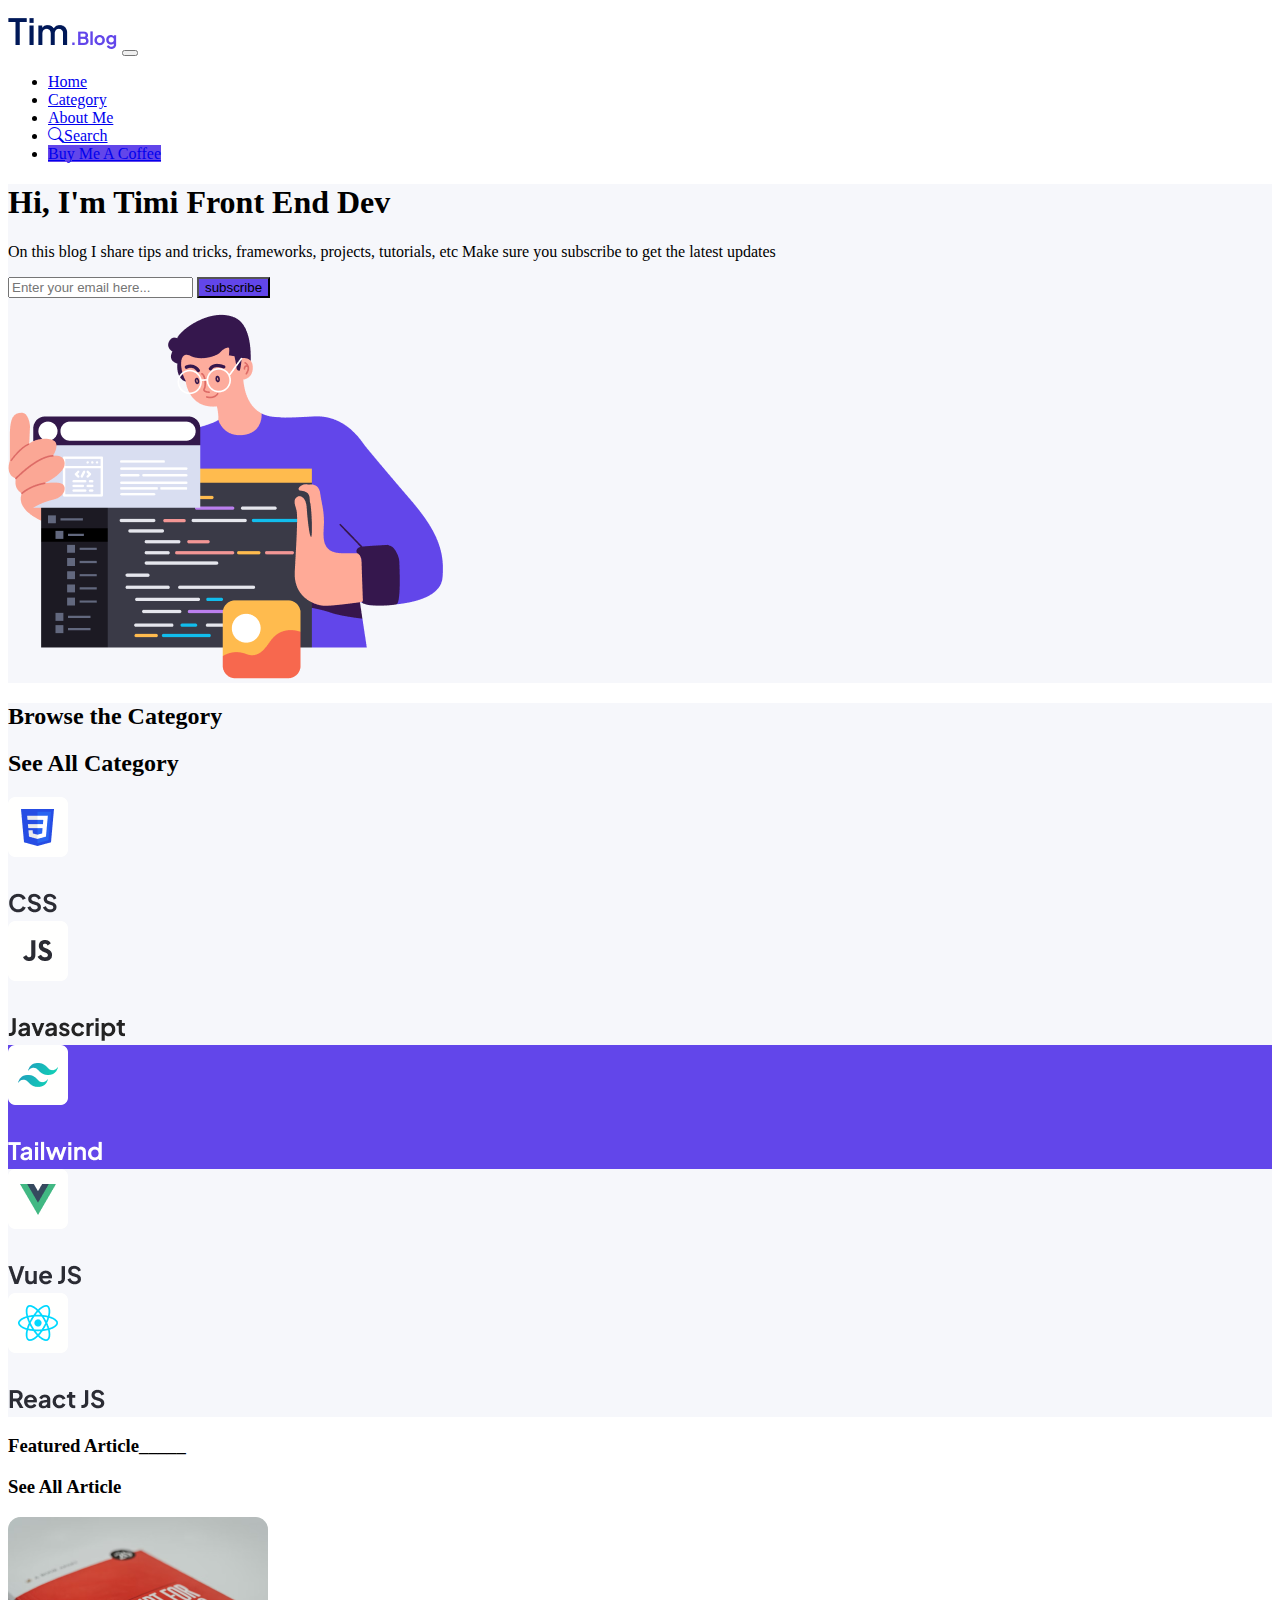
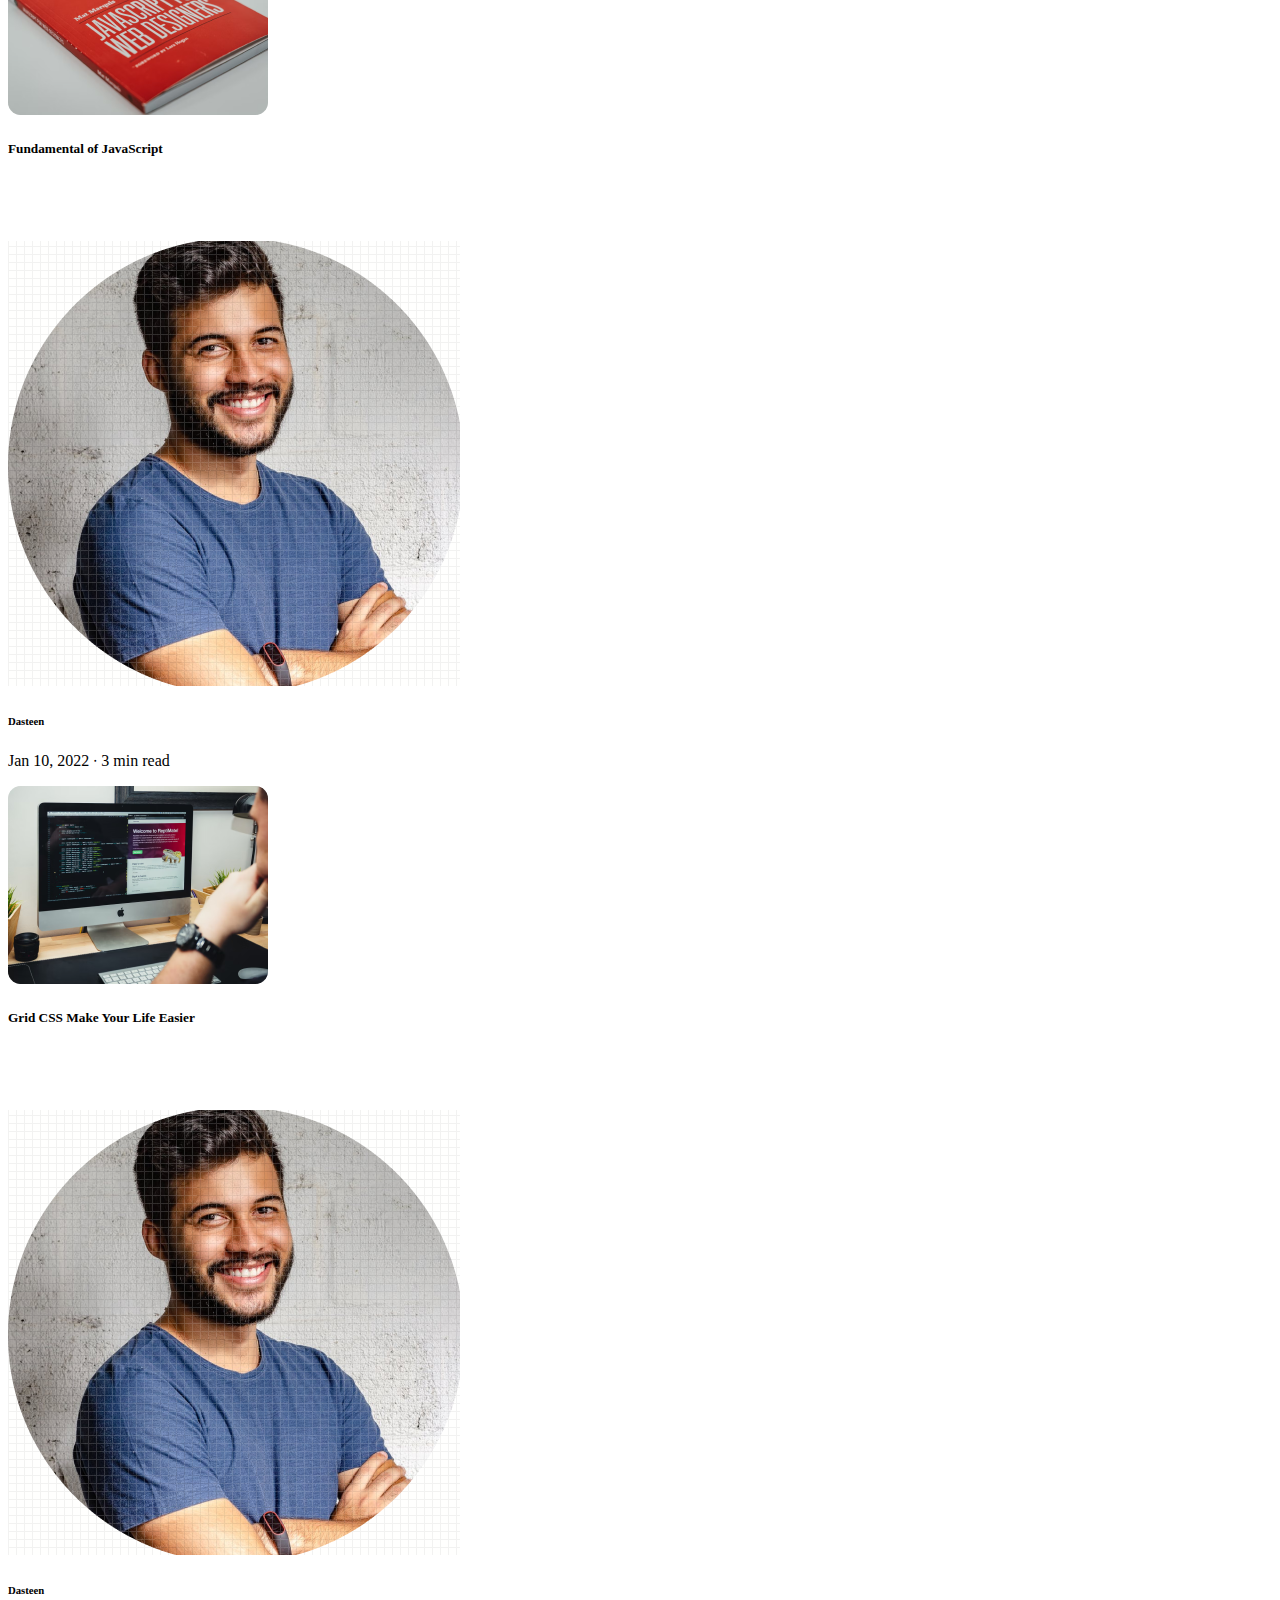
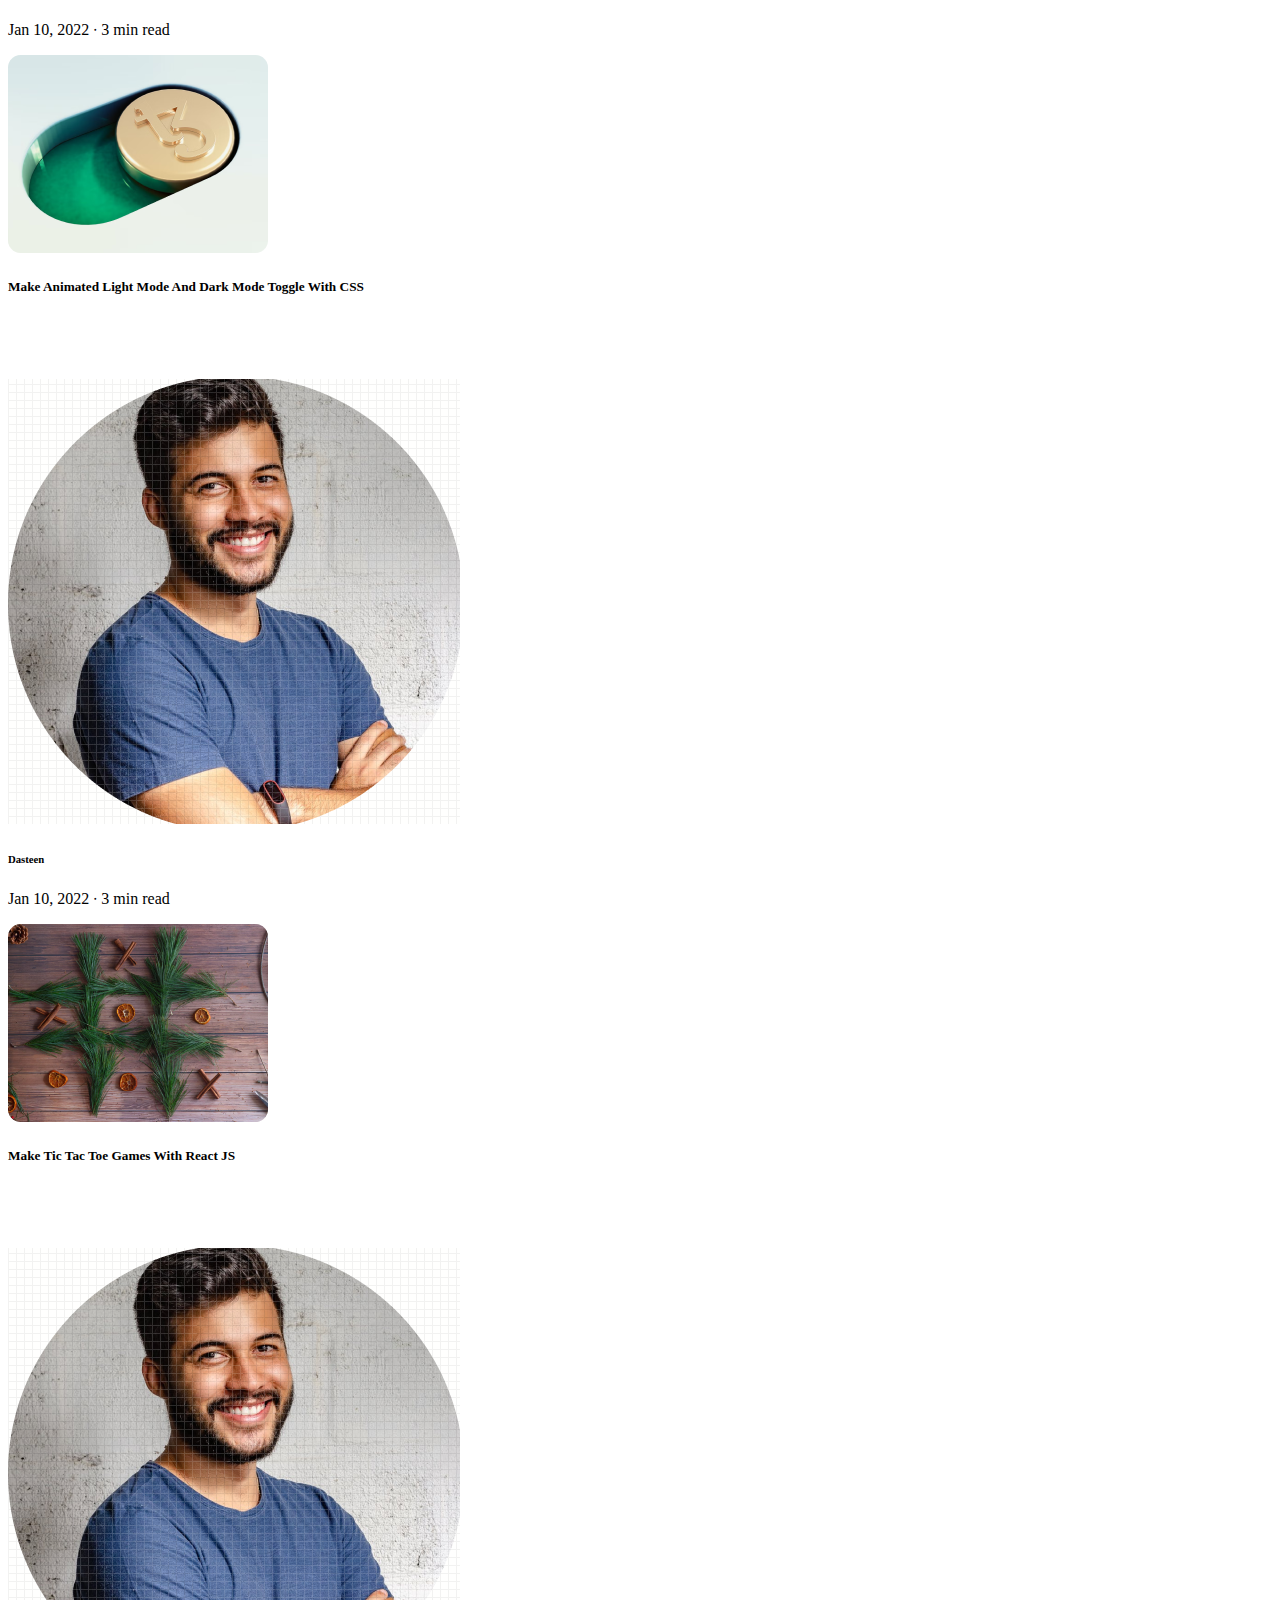
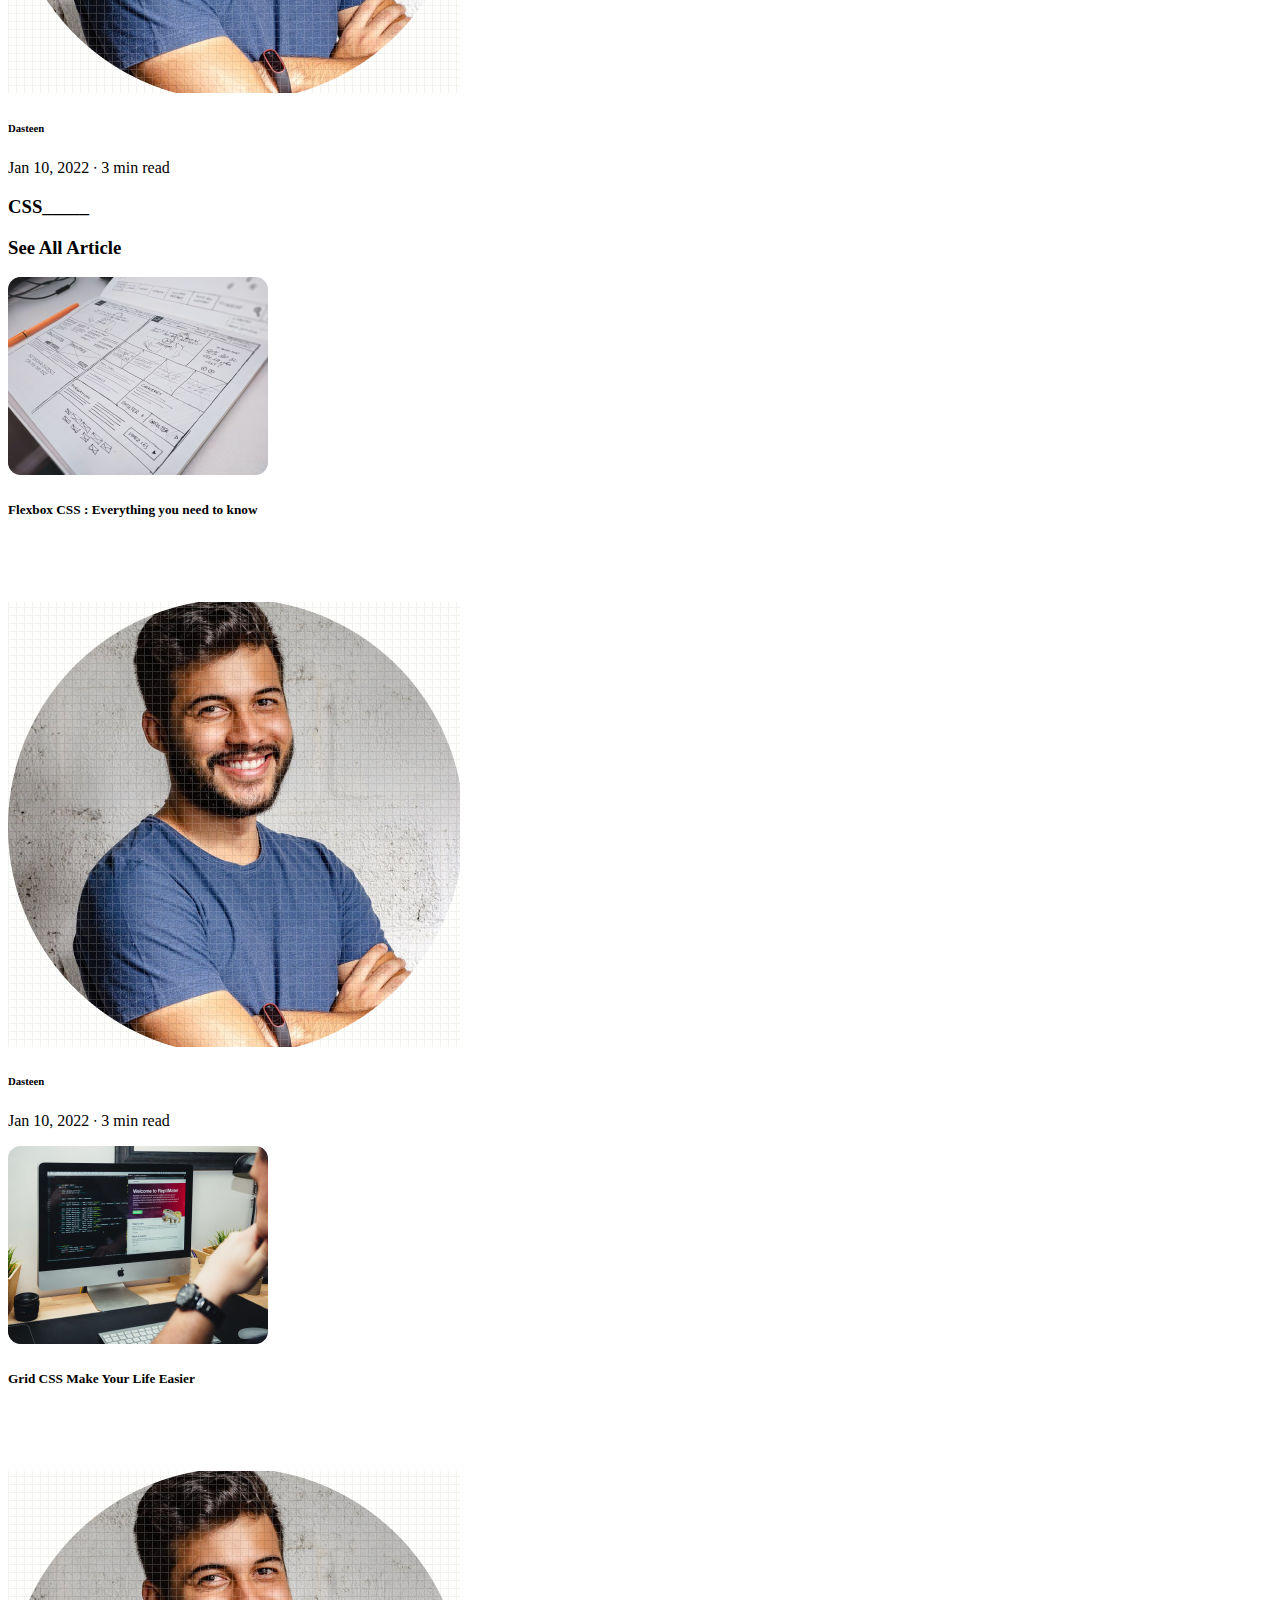
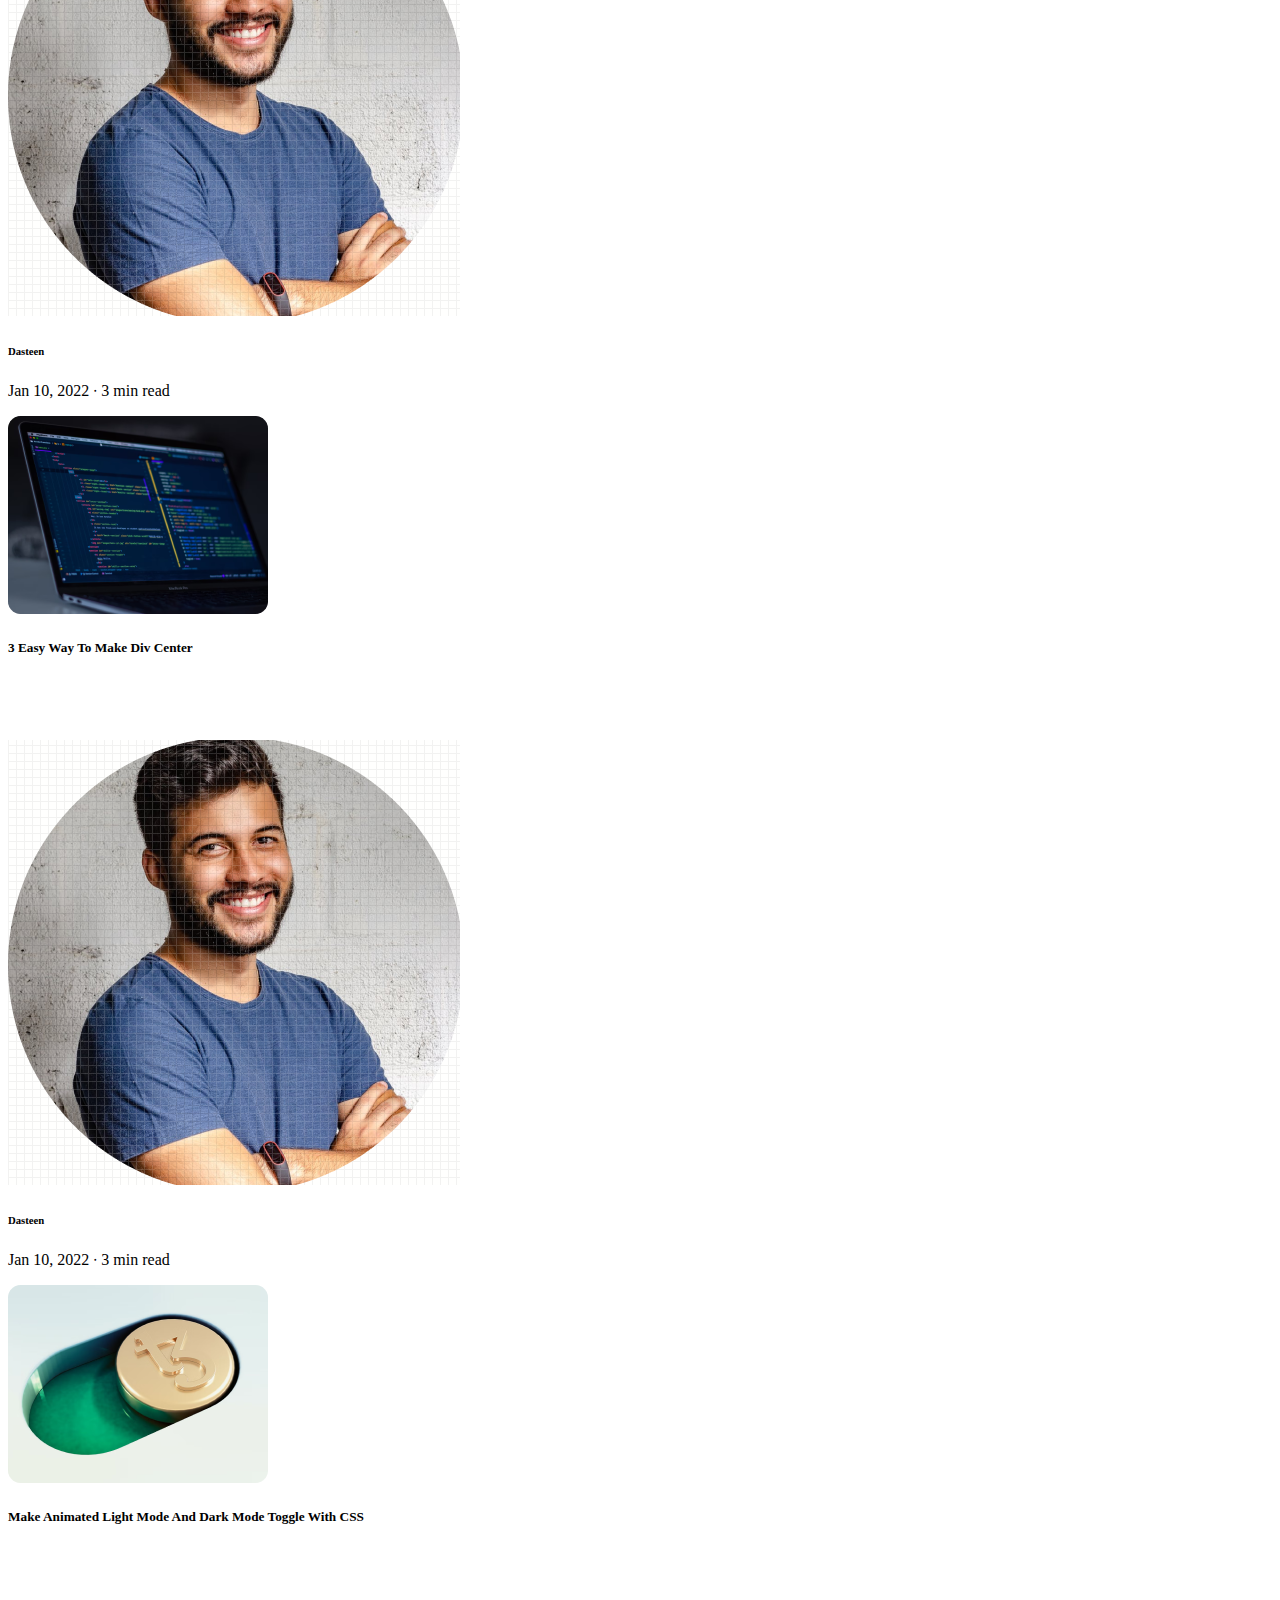
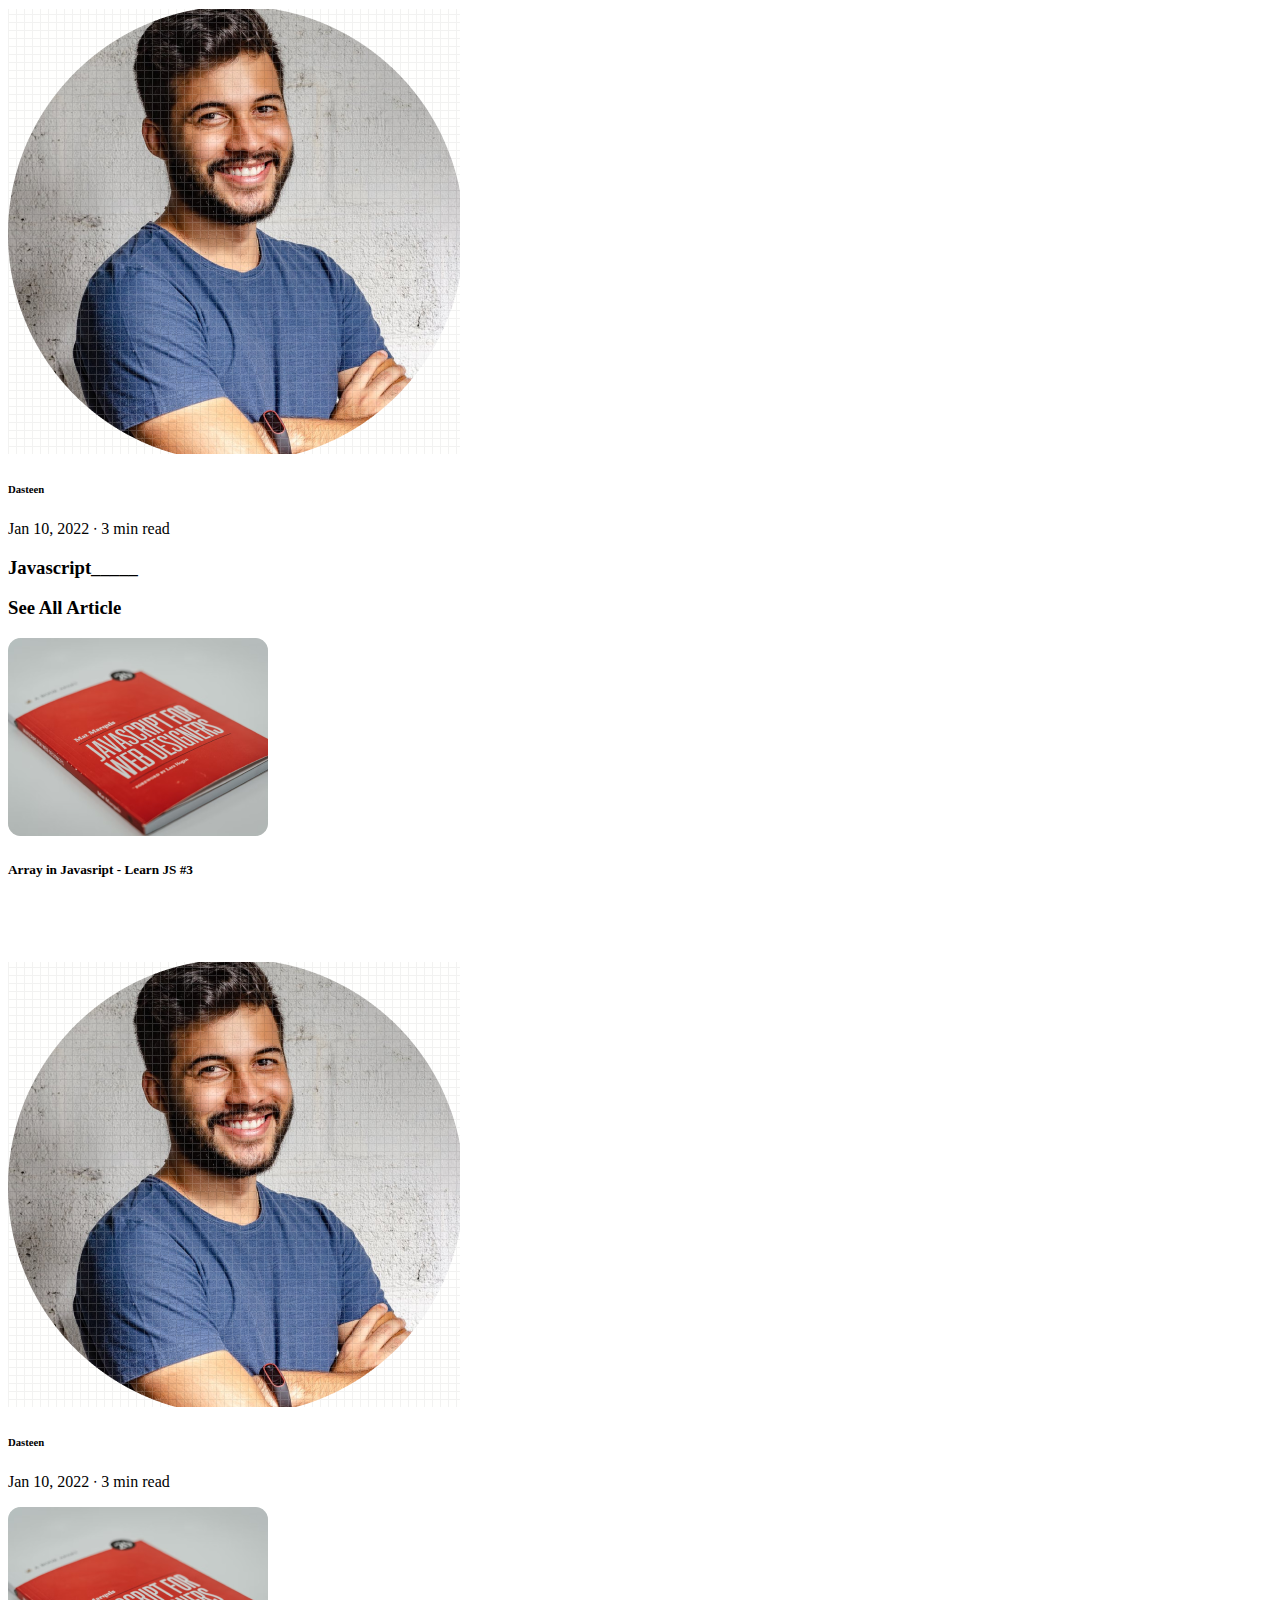
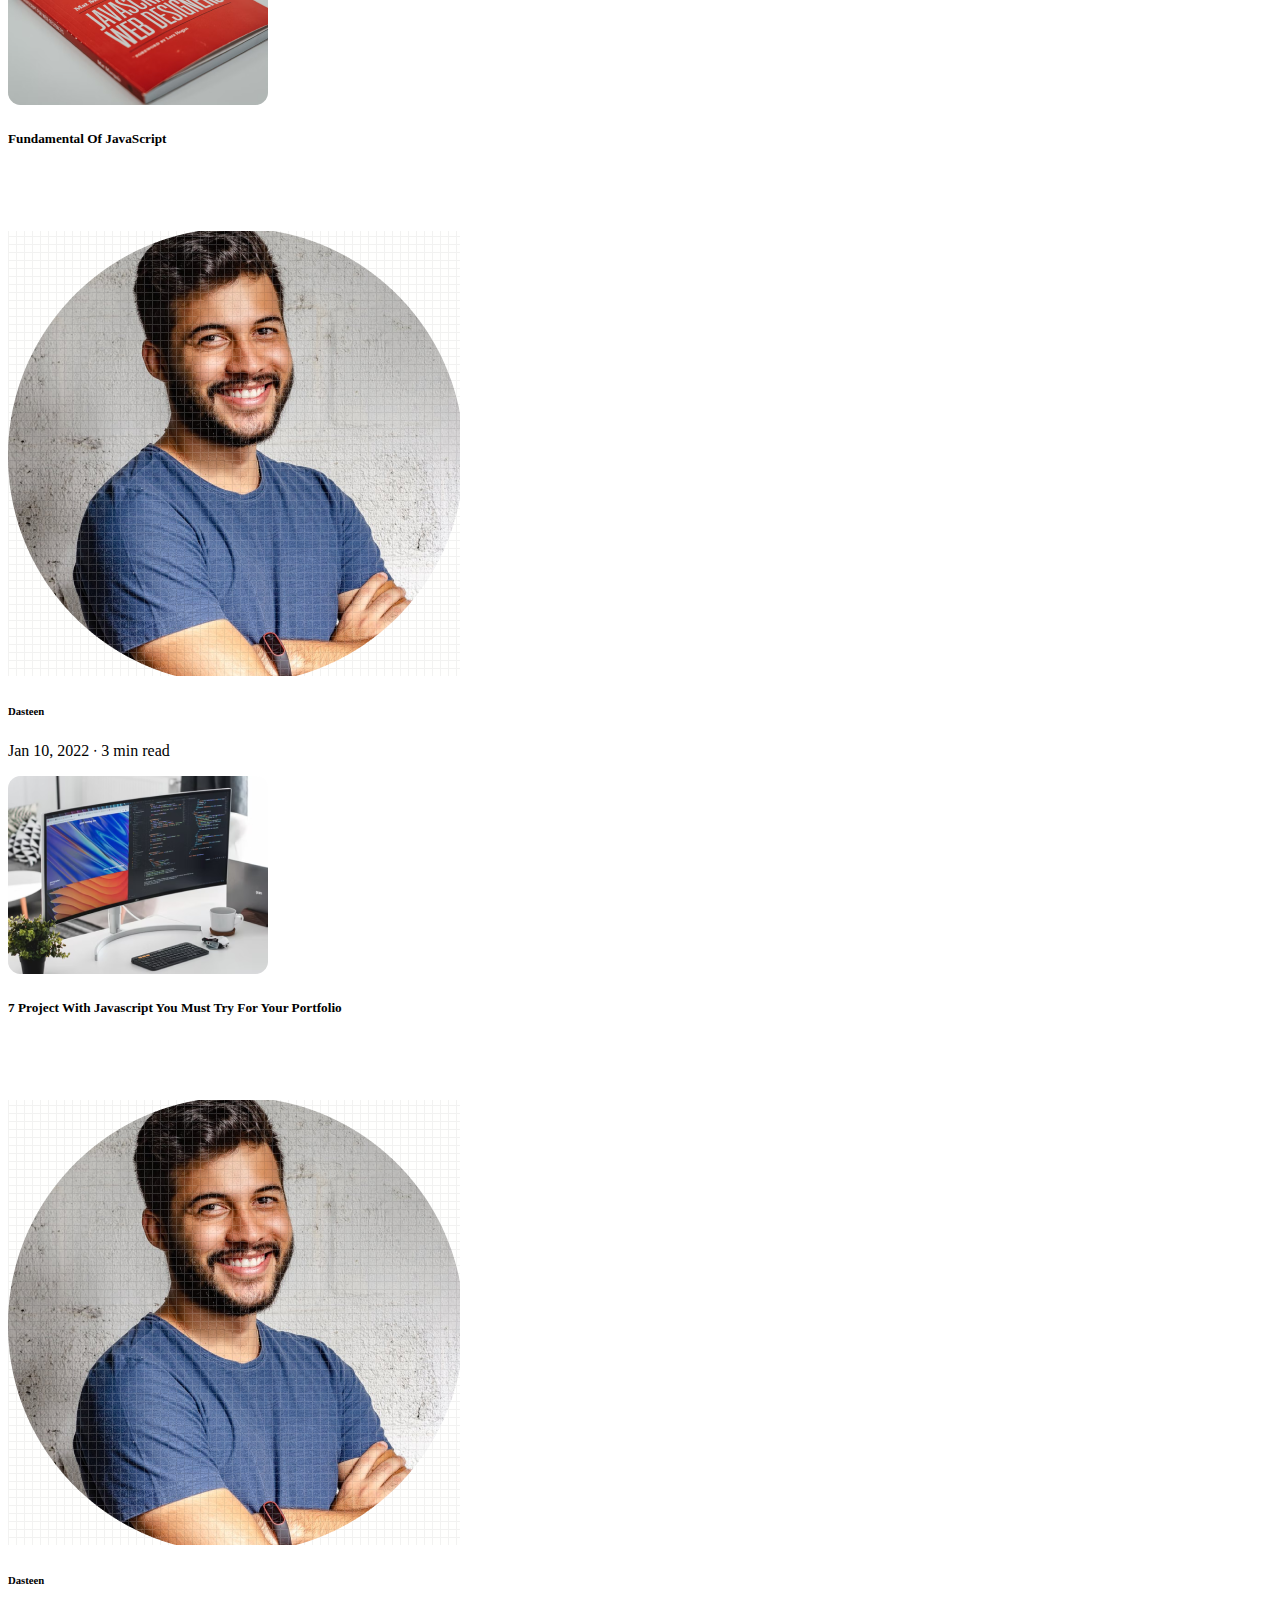
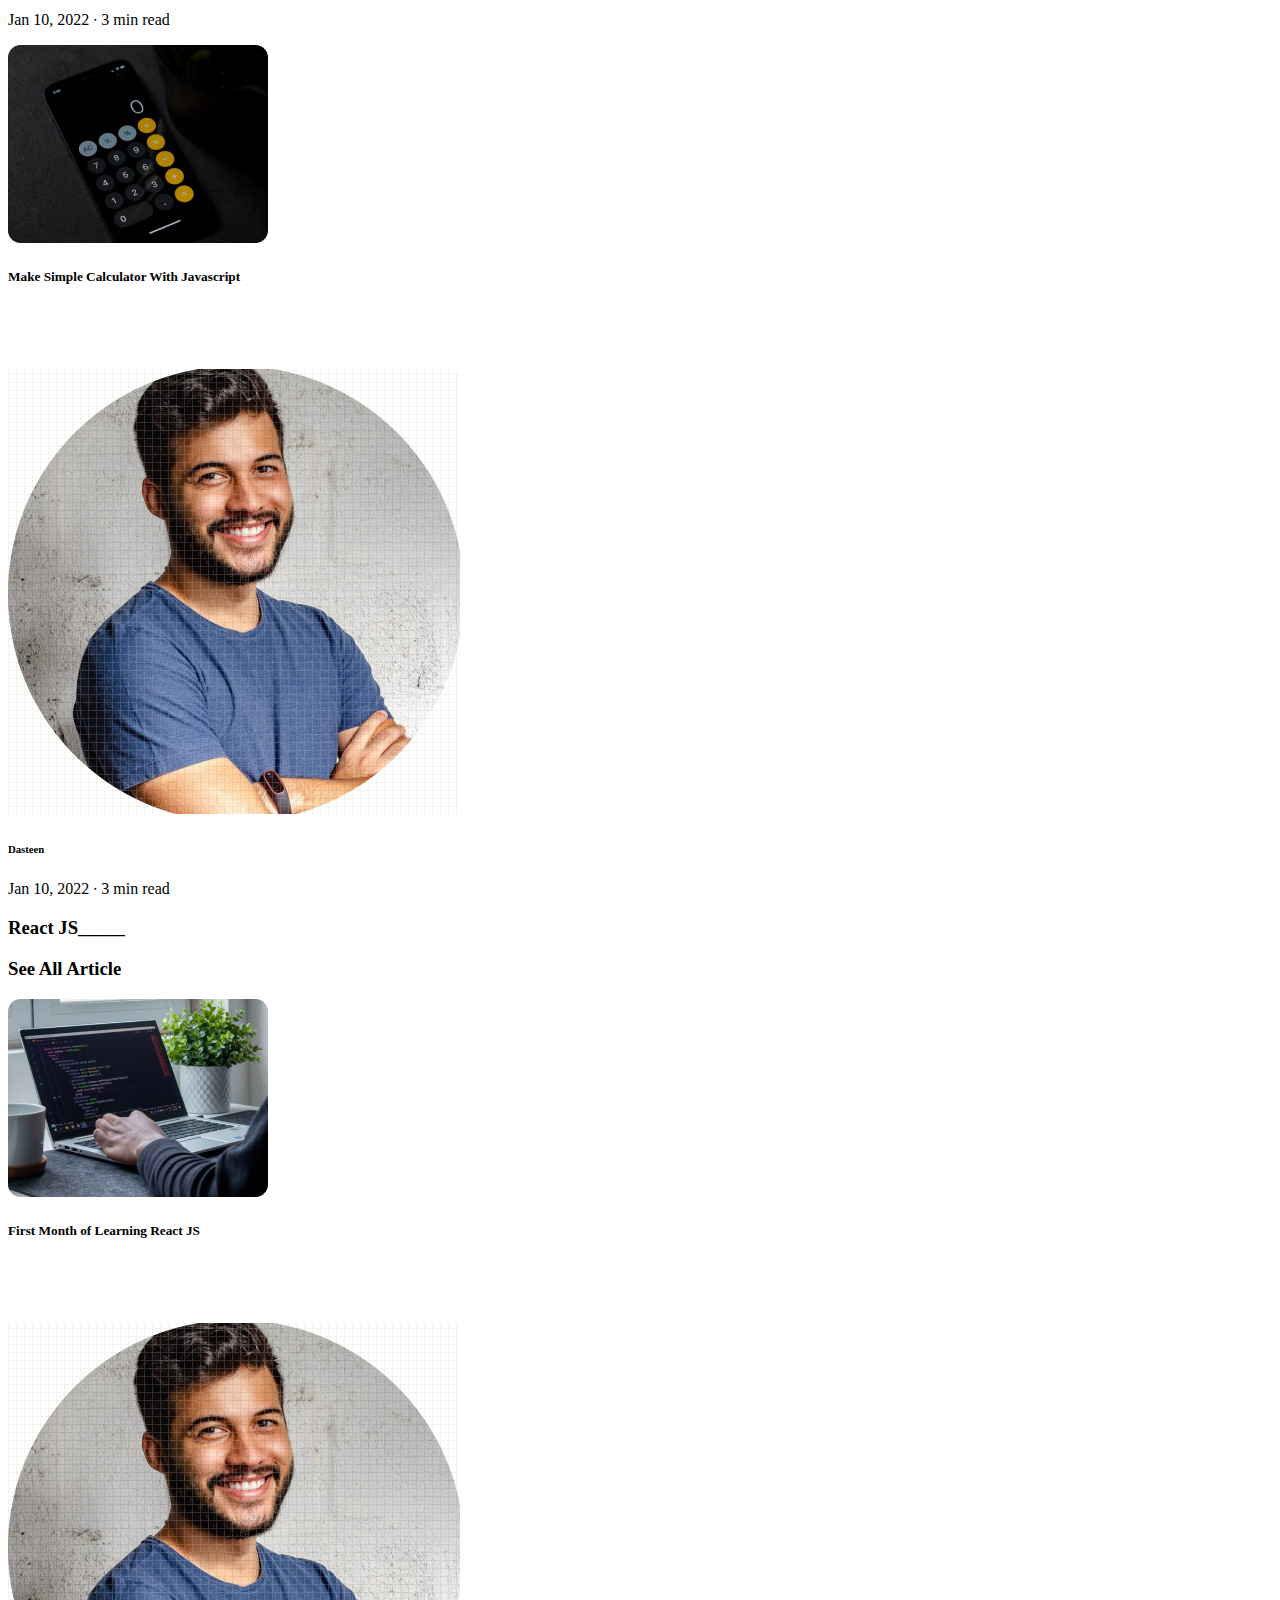
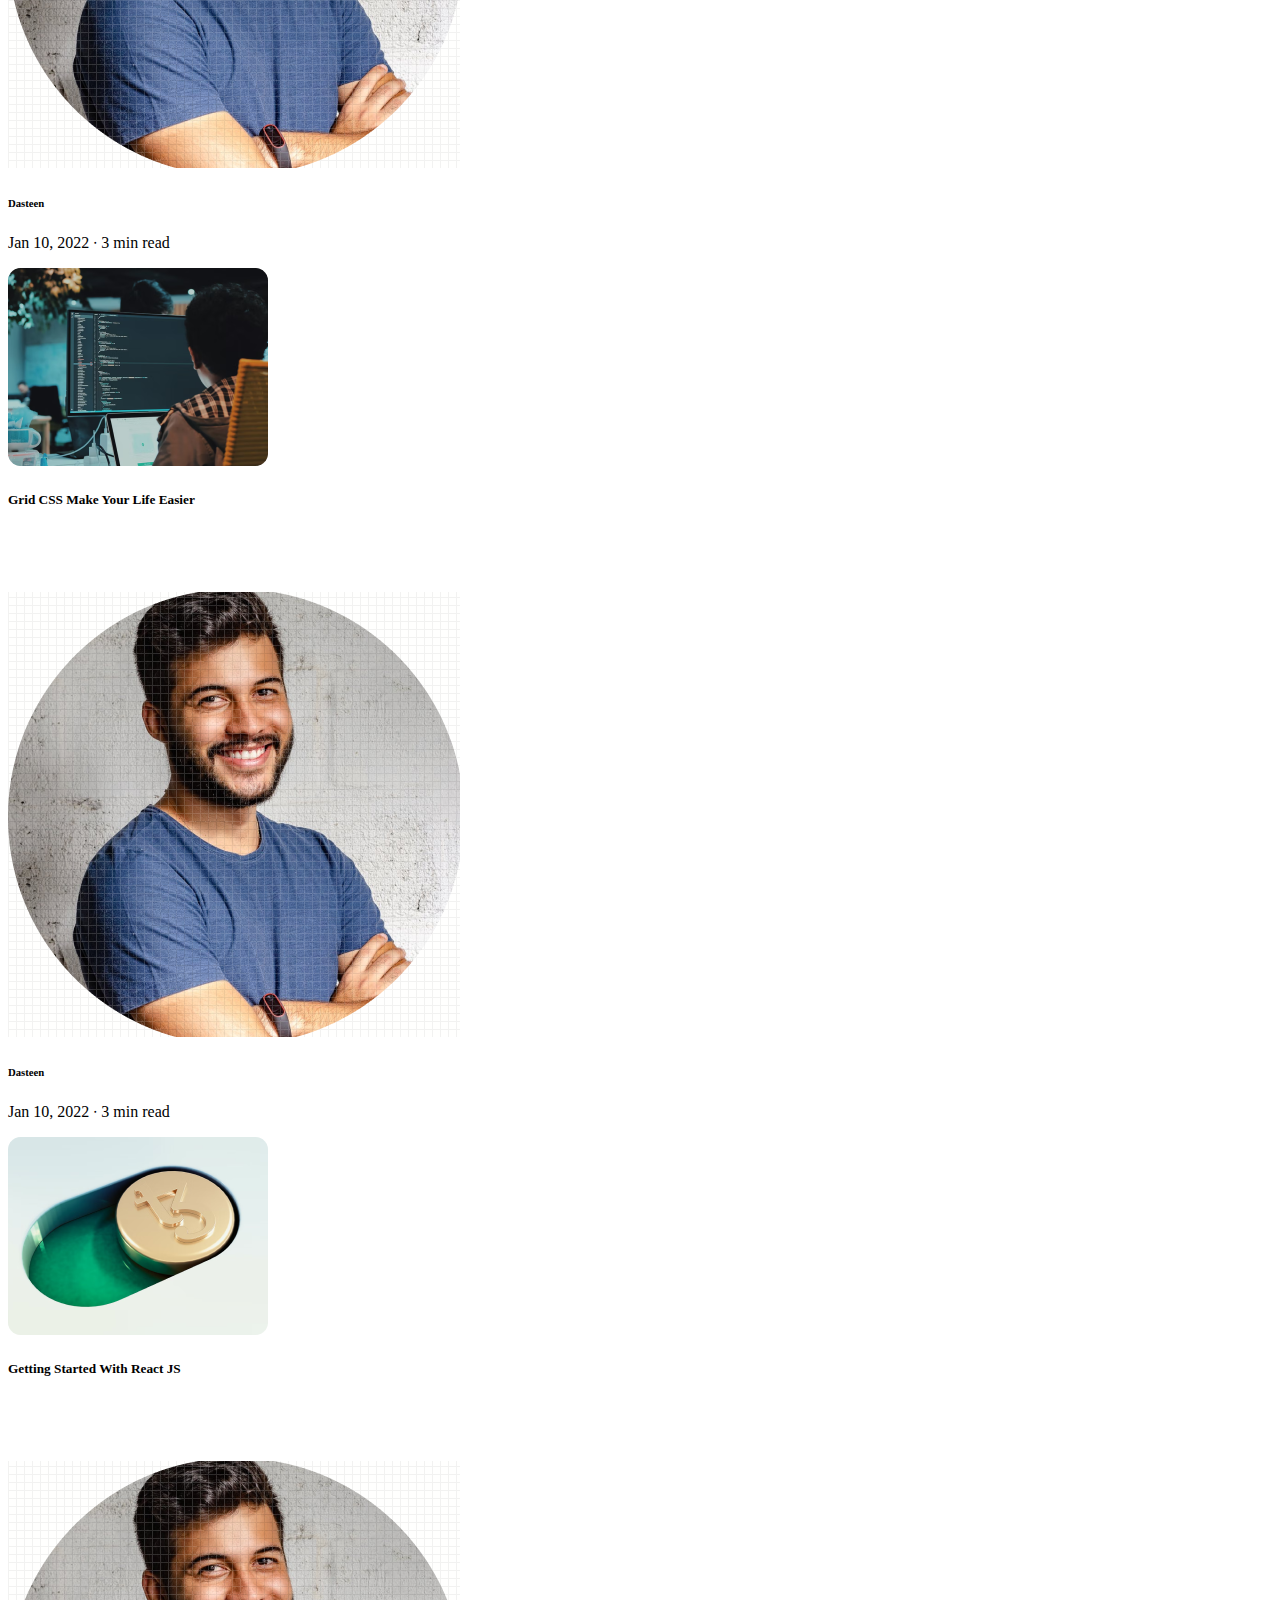
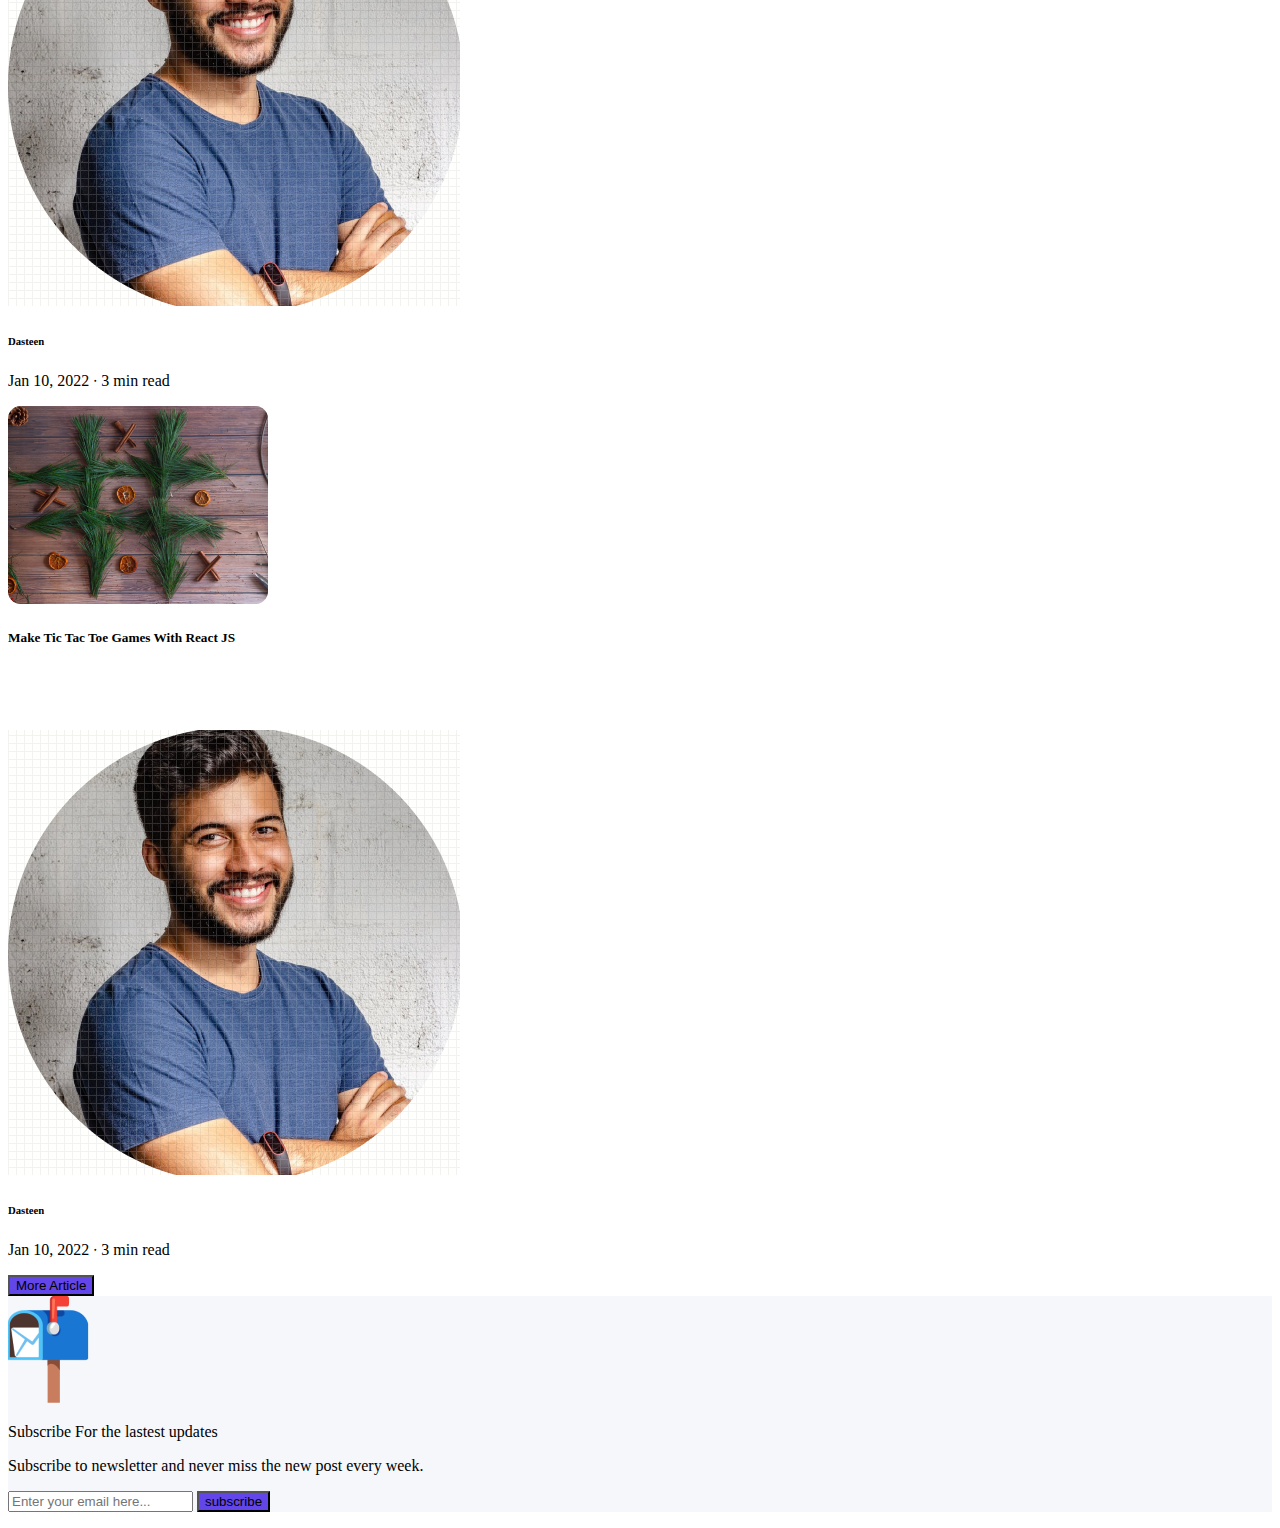
==== commit 4fbffb39: "id thr-cat of index.html and change in the navbar" ====
--- a/index.html
+++ b/index.html
@@ -53,7 +53,7 @@
                 Make sure you subscribe to get the latest updates
                 </p>
               <p>
-                <input type="text" name="email"  placeholder="Enter your email here" class="p-3 border bg-light">
+                <input type="text" name="email"  placeholder="Enter your email here..." class="p-3 border bg-light">
                 <button class="p-3 border rounded text-light papal fw-bold">subscribe</button>
               </p>
             </div>
@@ -409,6 +409,25 @@
     </div>
   </section>
 
+  <section id="thr-cat" class="viv-white">
+    <div class="container-xxl">
+        <div class="row justify-content-center align-items-center">
+        
+            <div class="col-md-6 py-5">
+
+                <div class="text-center">
+                    <img src="image/post_pox.png" class="img-fluid">
+                </div>
+                <p class="display-6 fw-bold">Subscribe For the lastest updates</p>
+                <p class="lead text-muted">Subscribe to newsletter and never miss the new post every week.</p>
+                <p class="text-center">
+                    <input type="text" name="email" placeholder="Enter your email here..." class="text-muted p-3 border border-light bg-light">
+                    <button class="p-3 border border-papal rounded text-light papal fw-bold">subscribe</button>
+                </p>
+            </div>
+        </div>
+    </div>
+  </section>
 
     <script src="https://cdn.jsdelivr.net/npm/bootstrap@5.3.0-alpha1/dist/js/bootstrap.bundle.min.js" integrity="sha384-w76AqPfDkMBDXo30jS1Sgez6pr3x5MlQ1ZAGC+nuZB+EYdgRZgiwxhTBTkF7CXvN" crossorigin="anonymous"></script>
 </body>
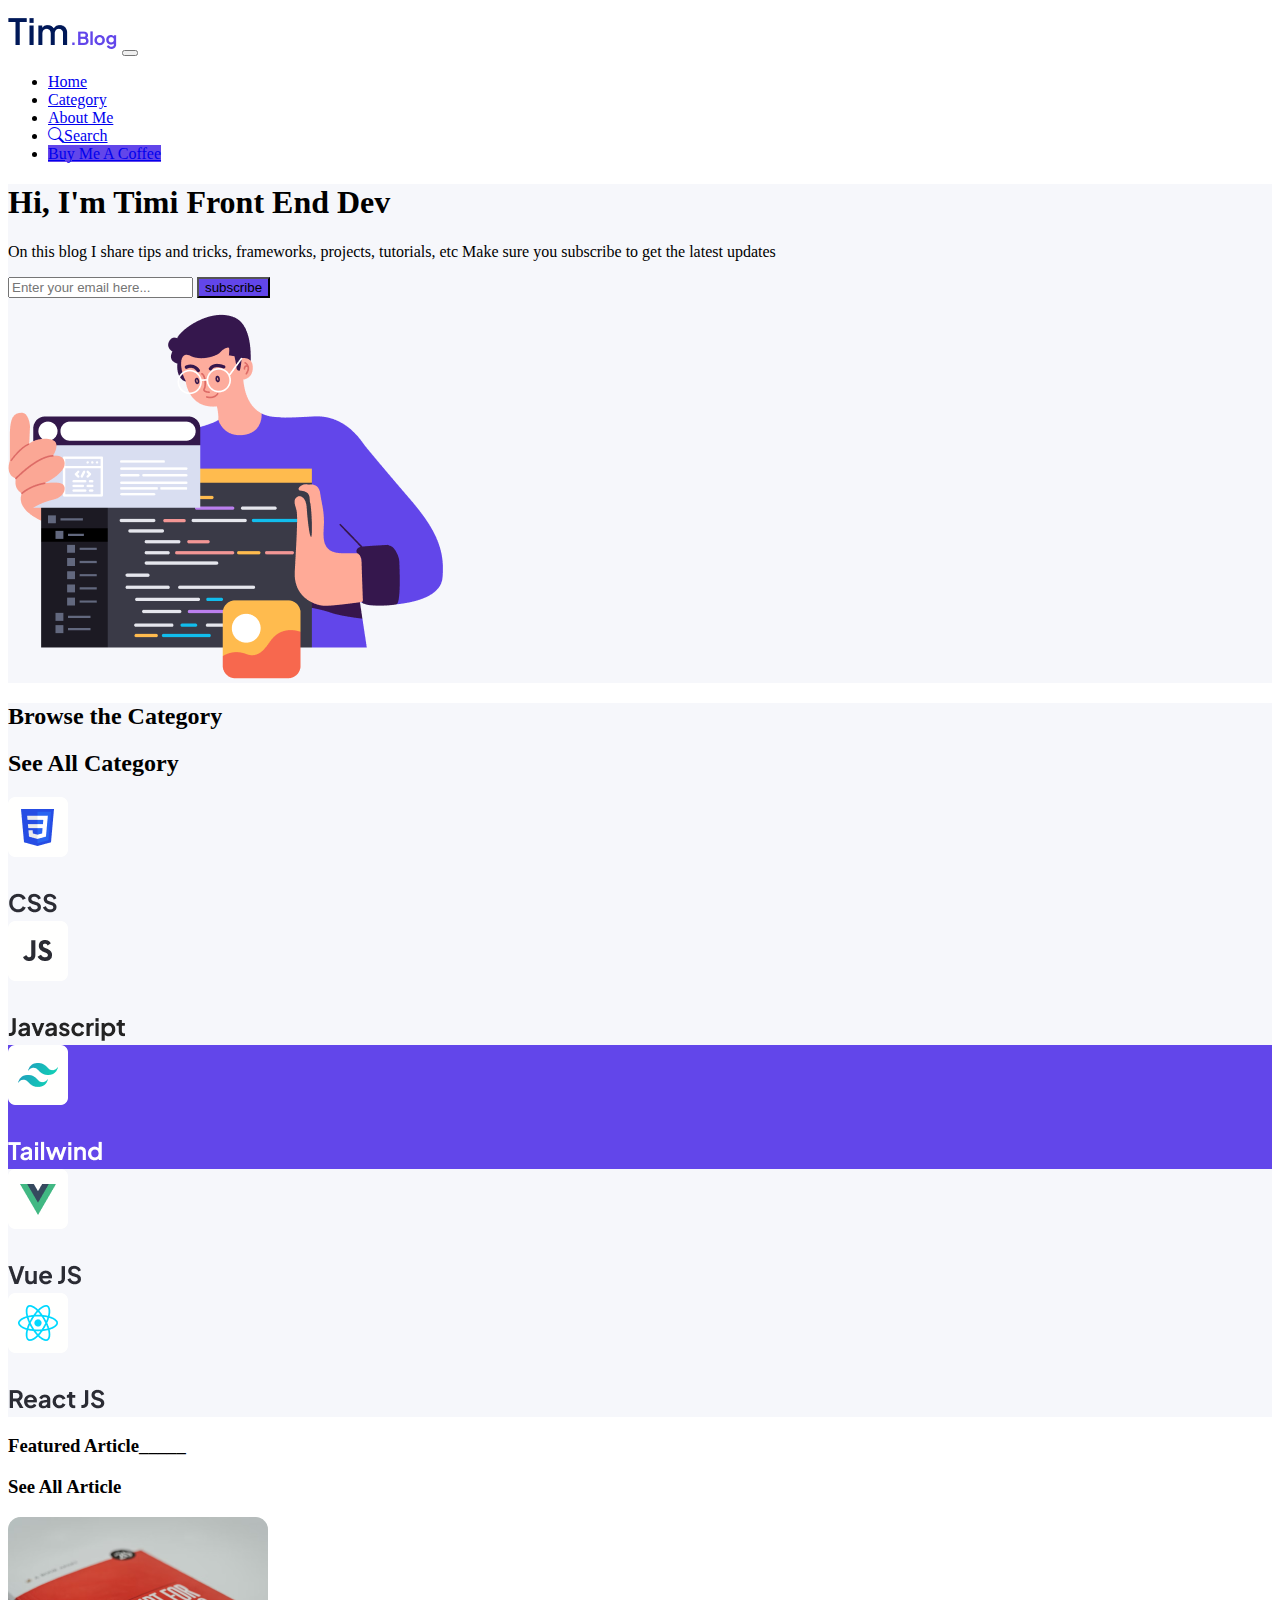
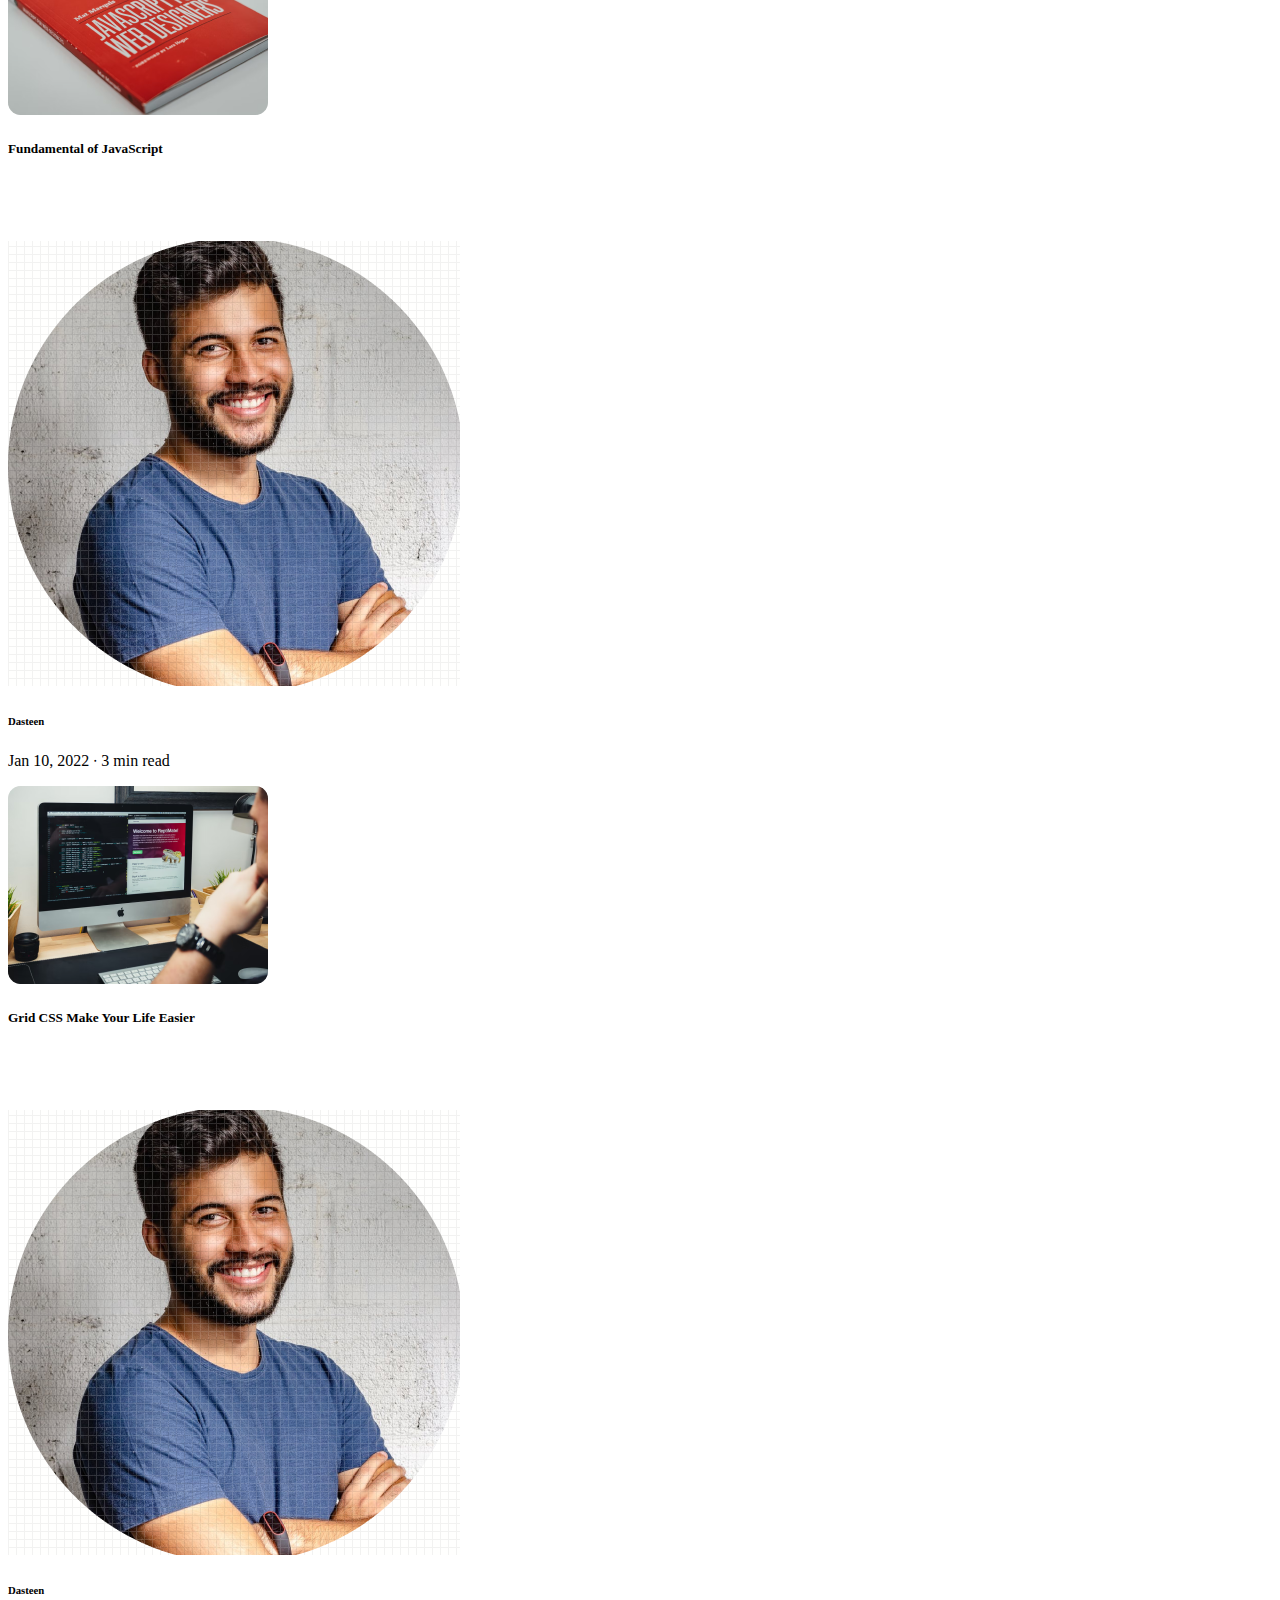
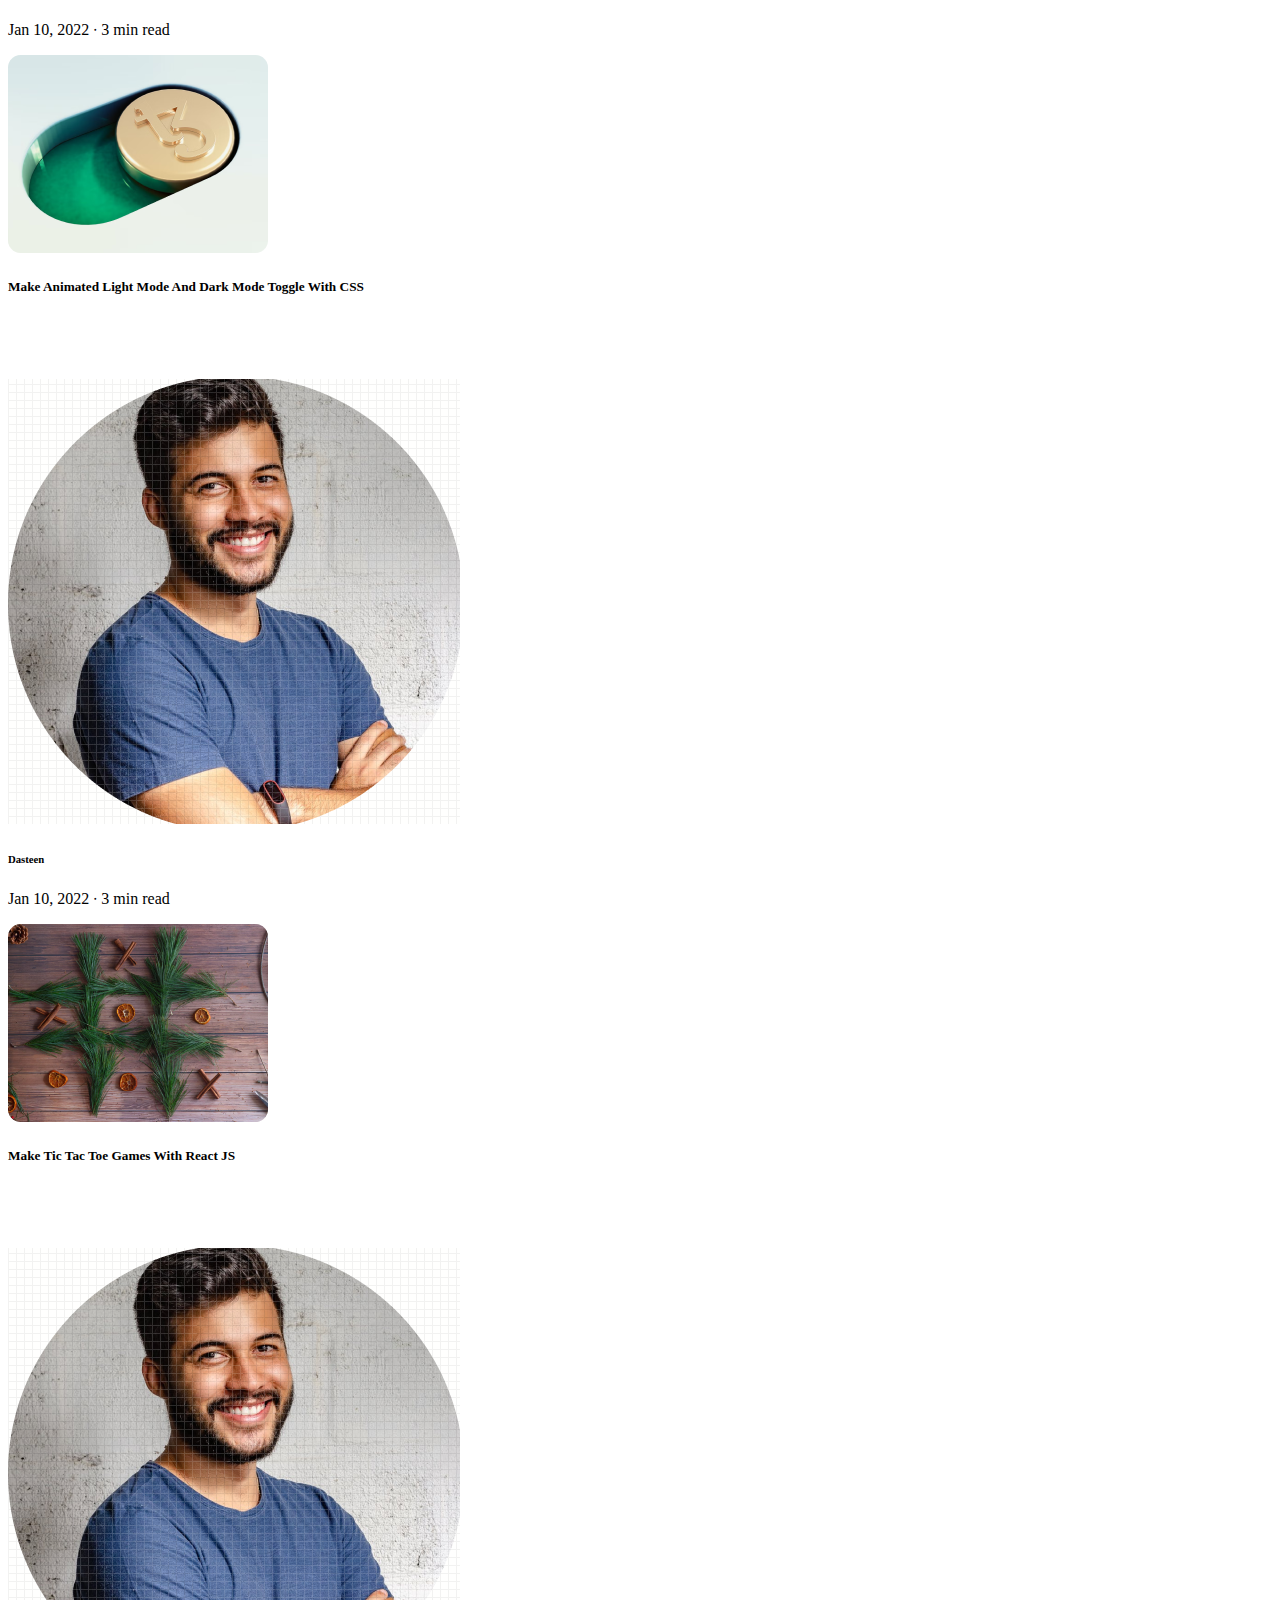
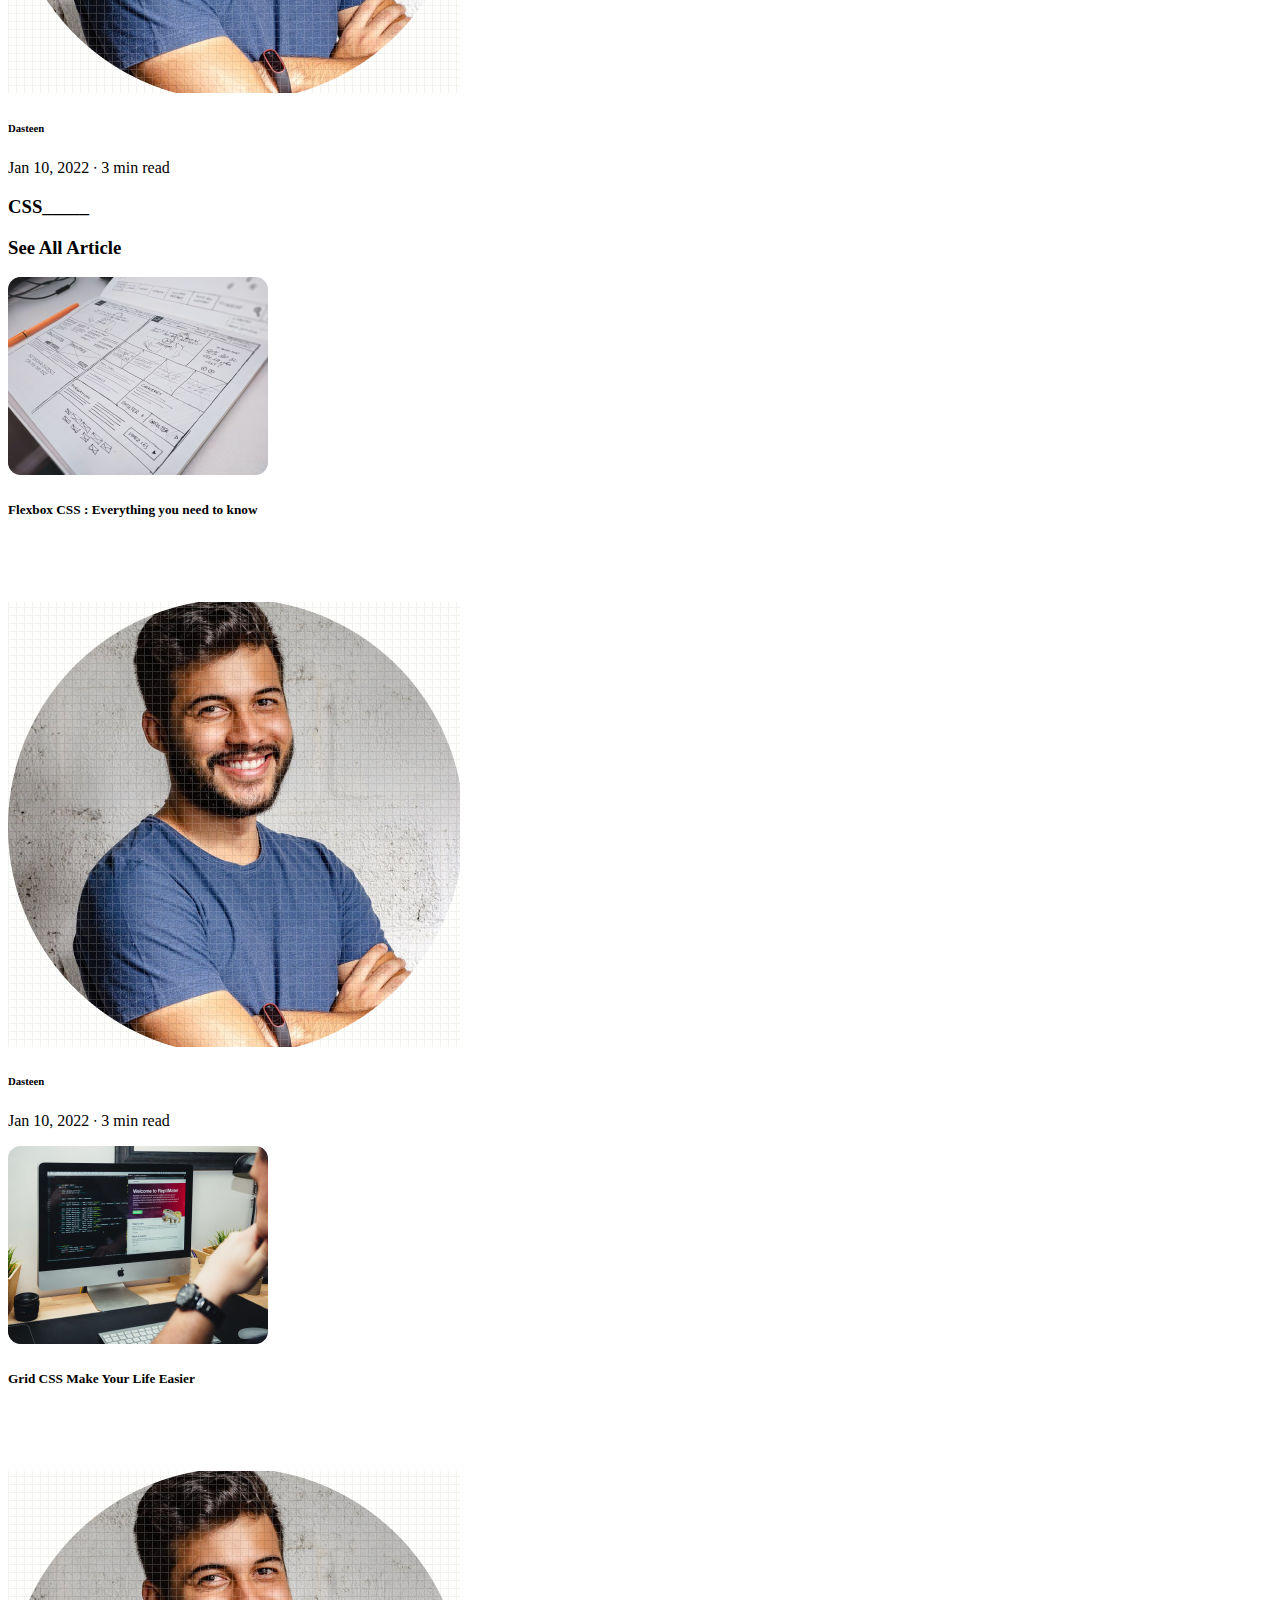
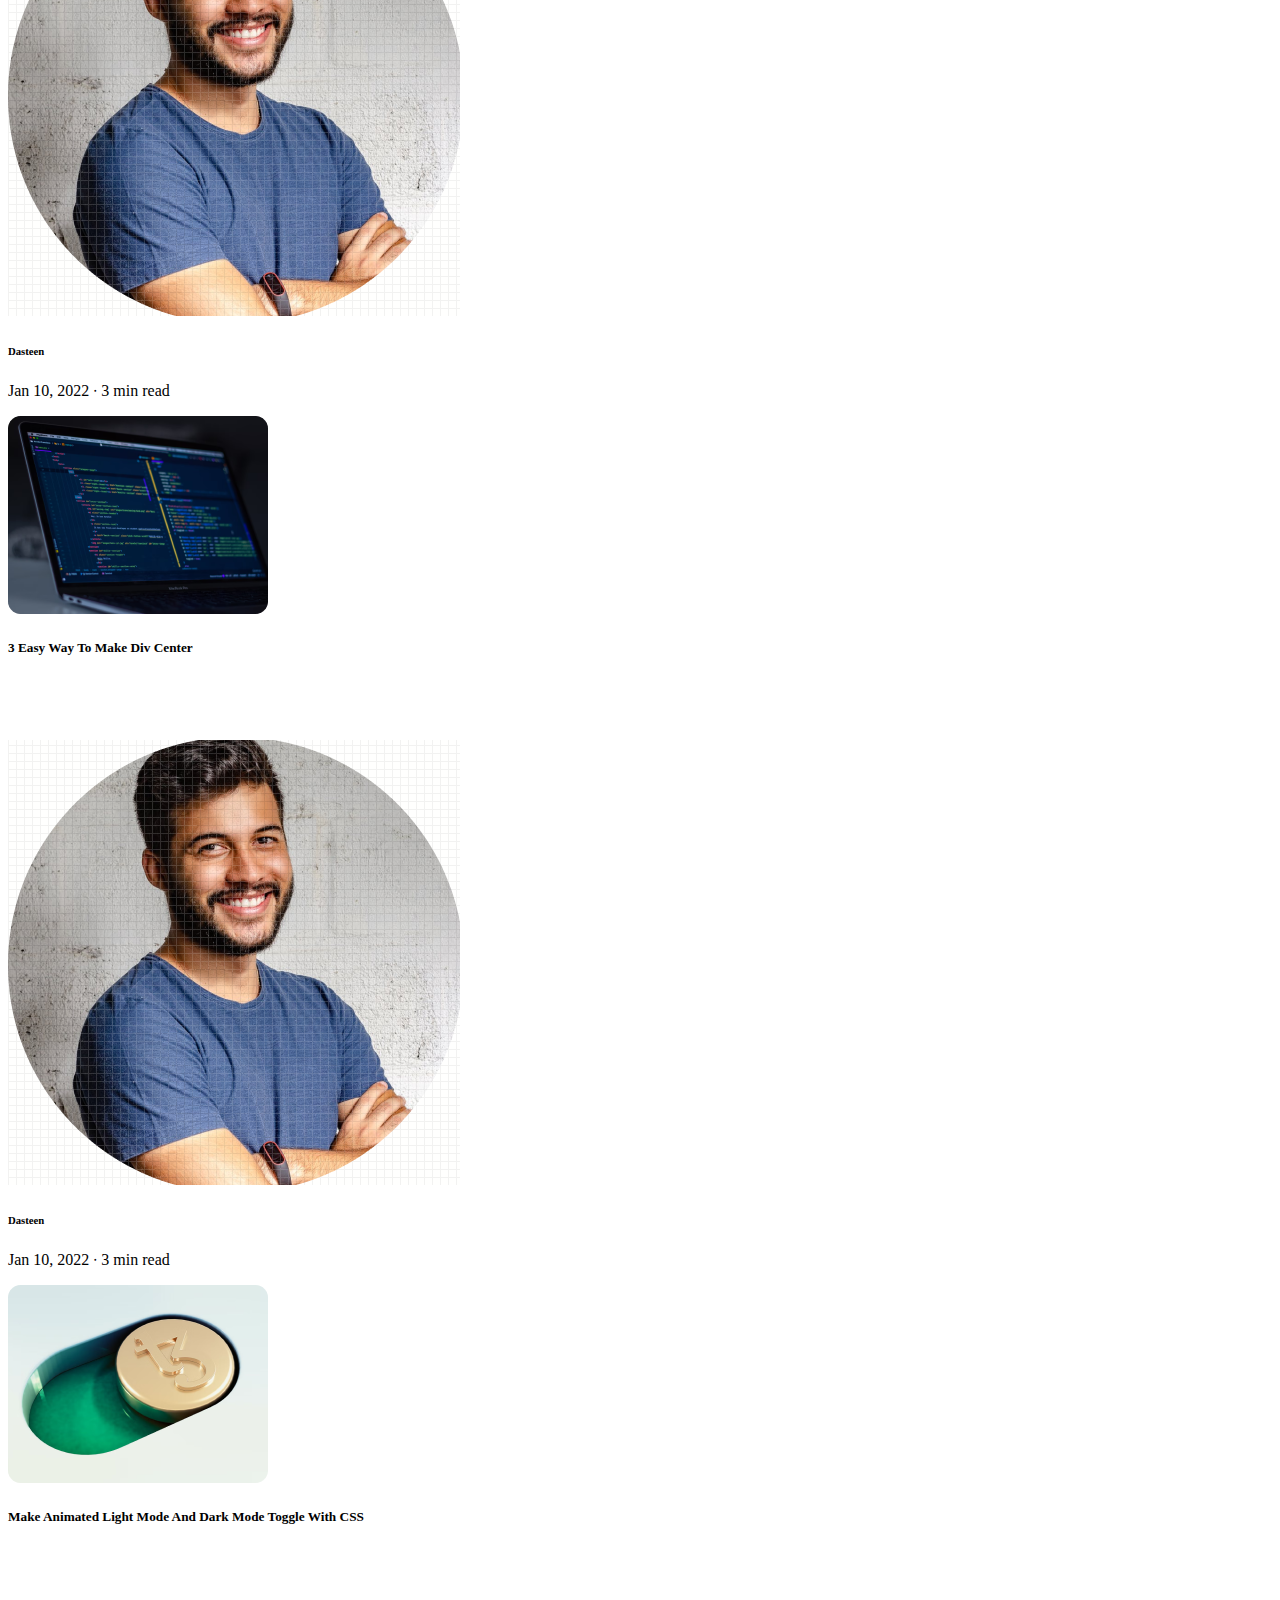
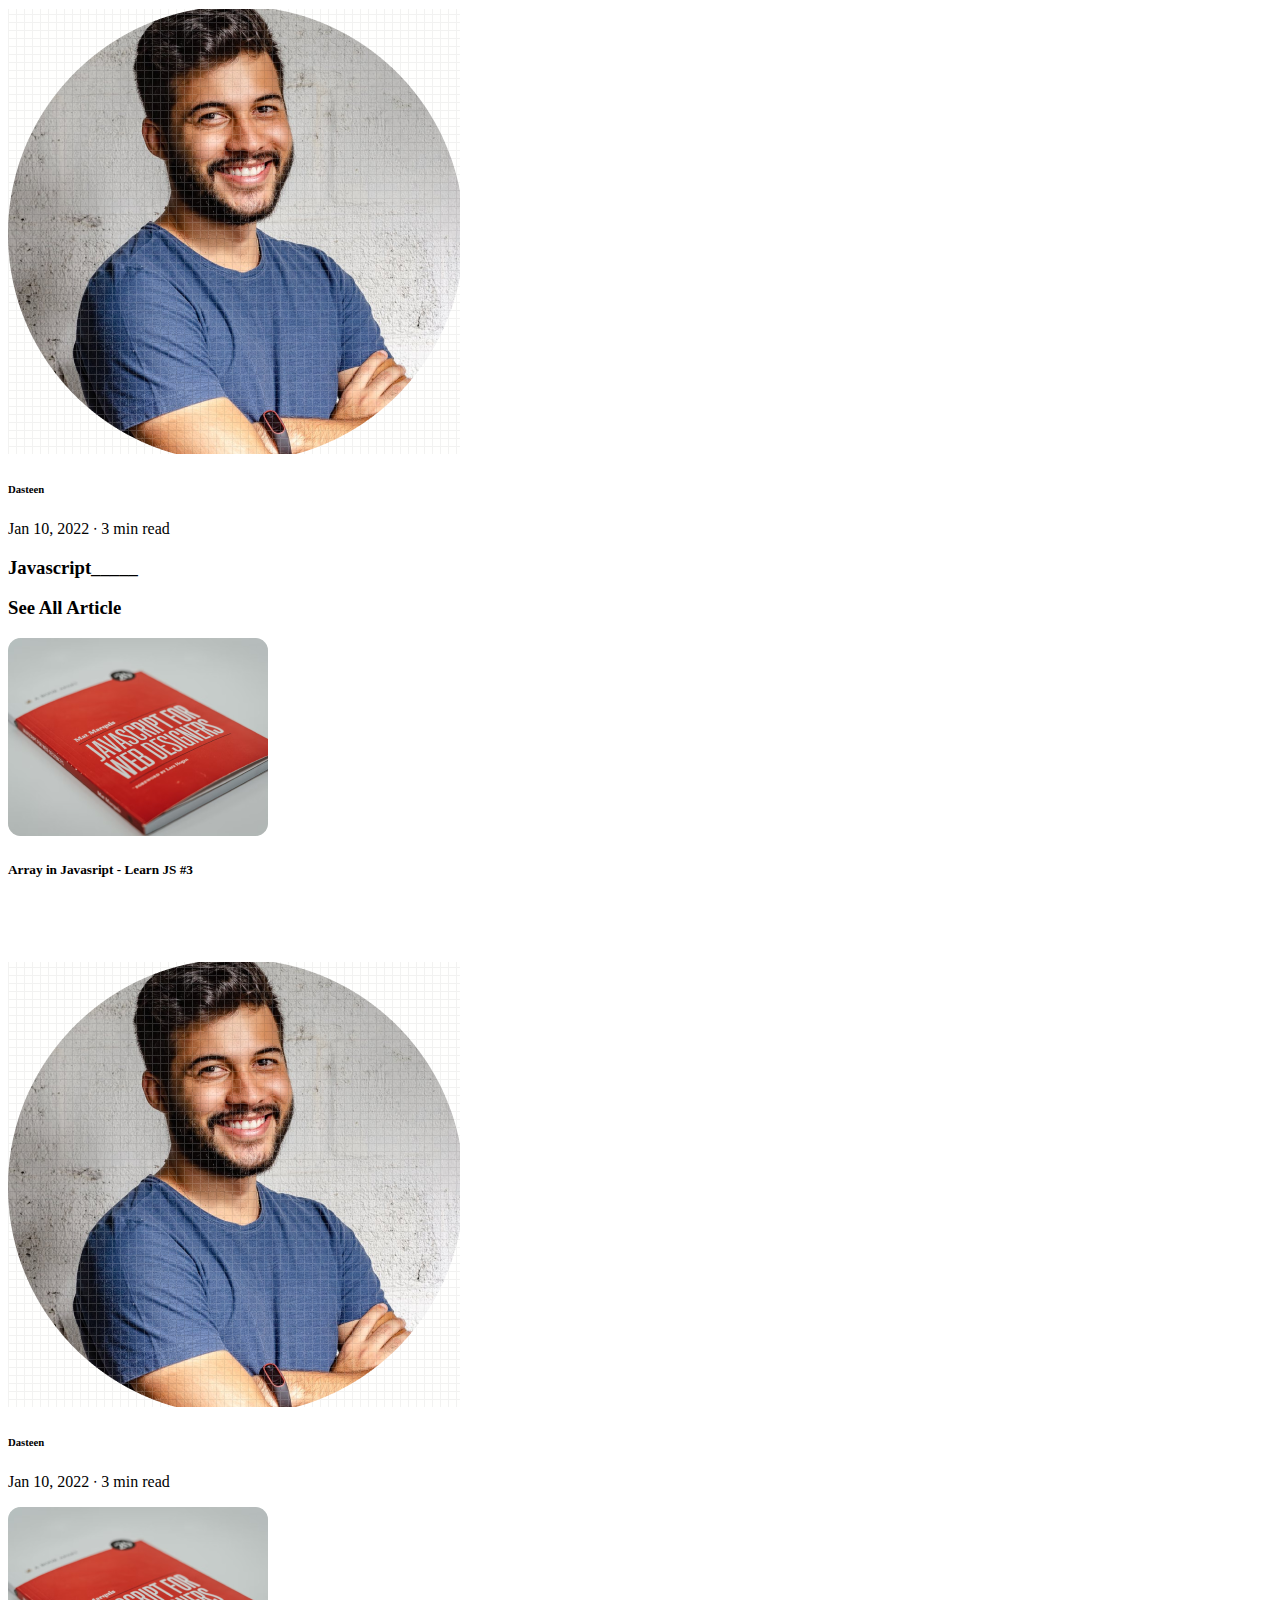
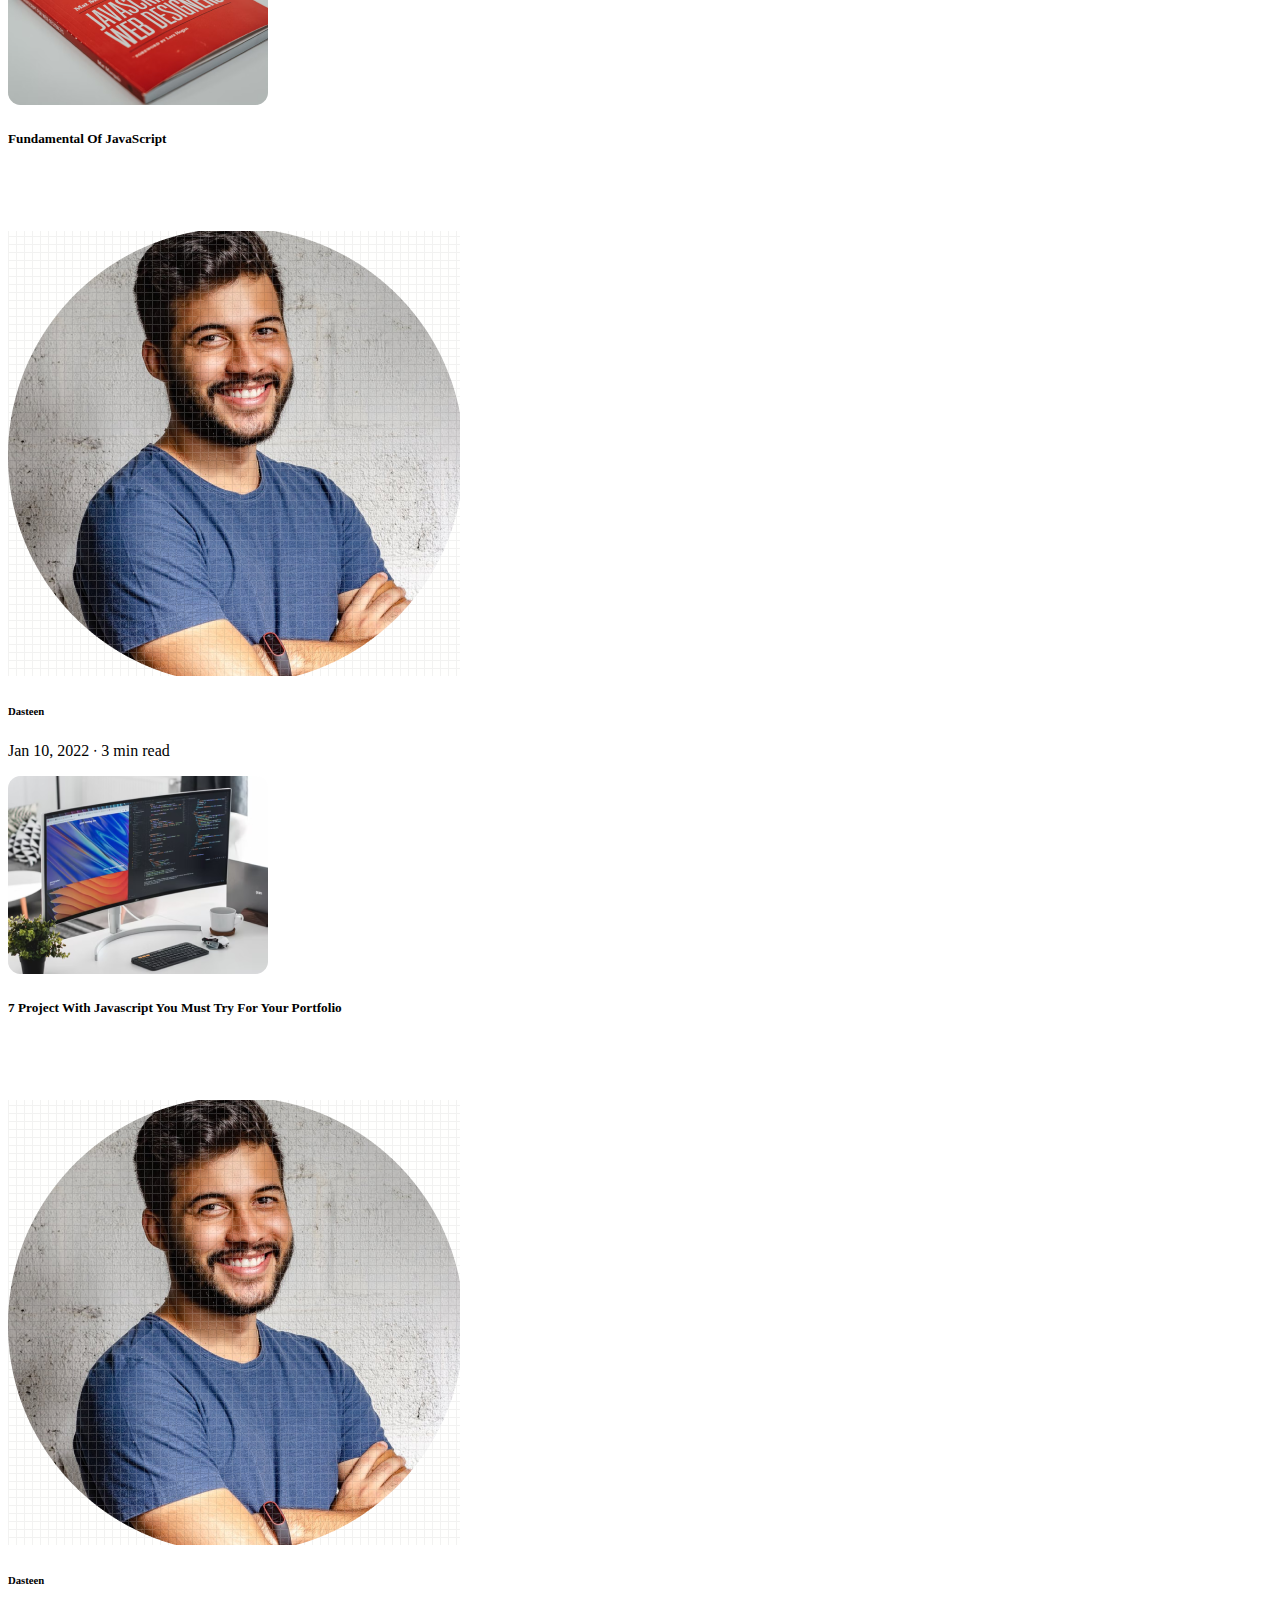
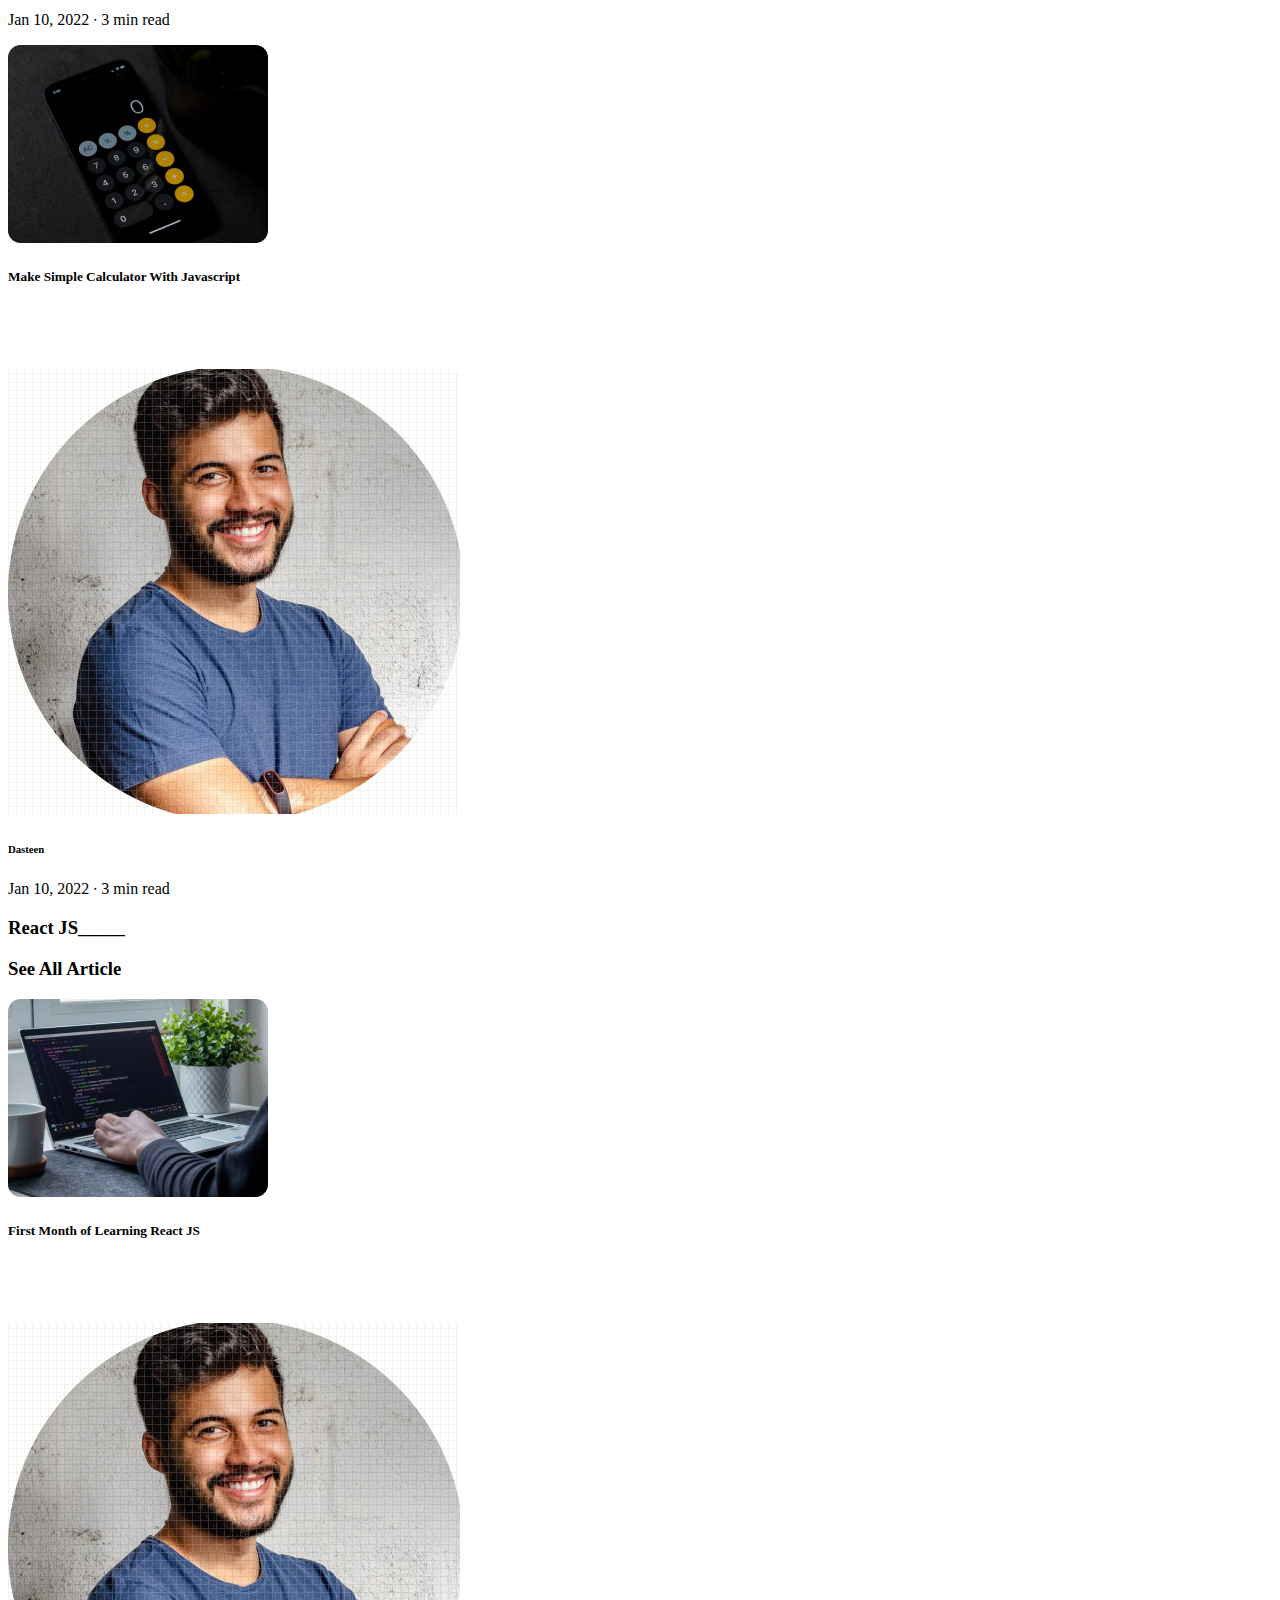
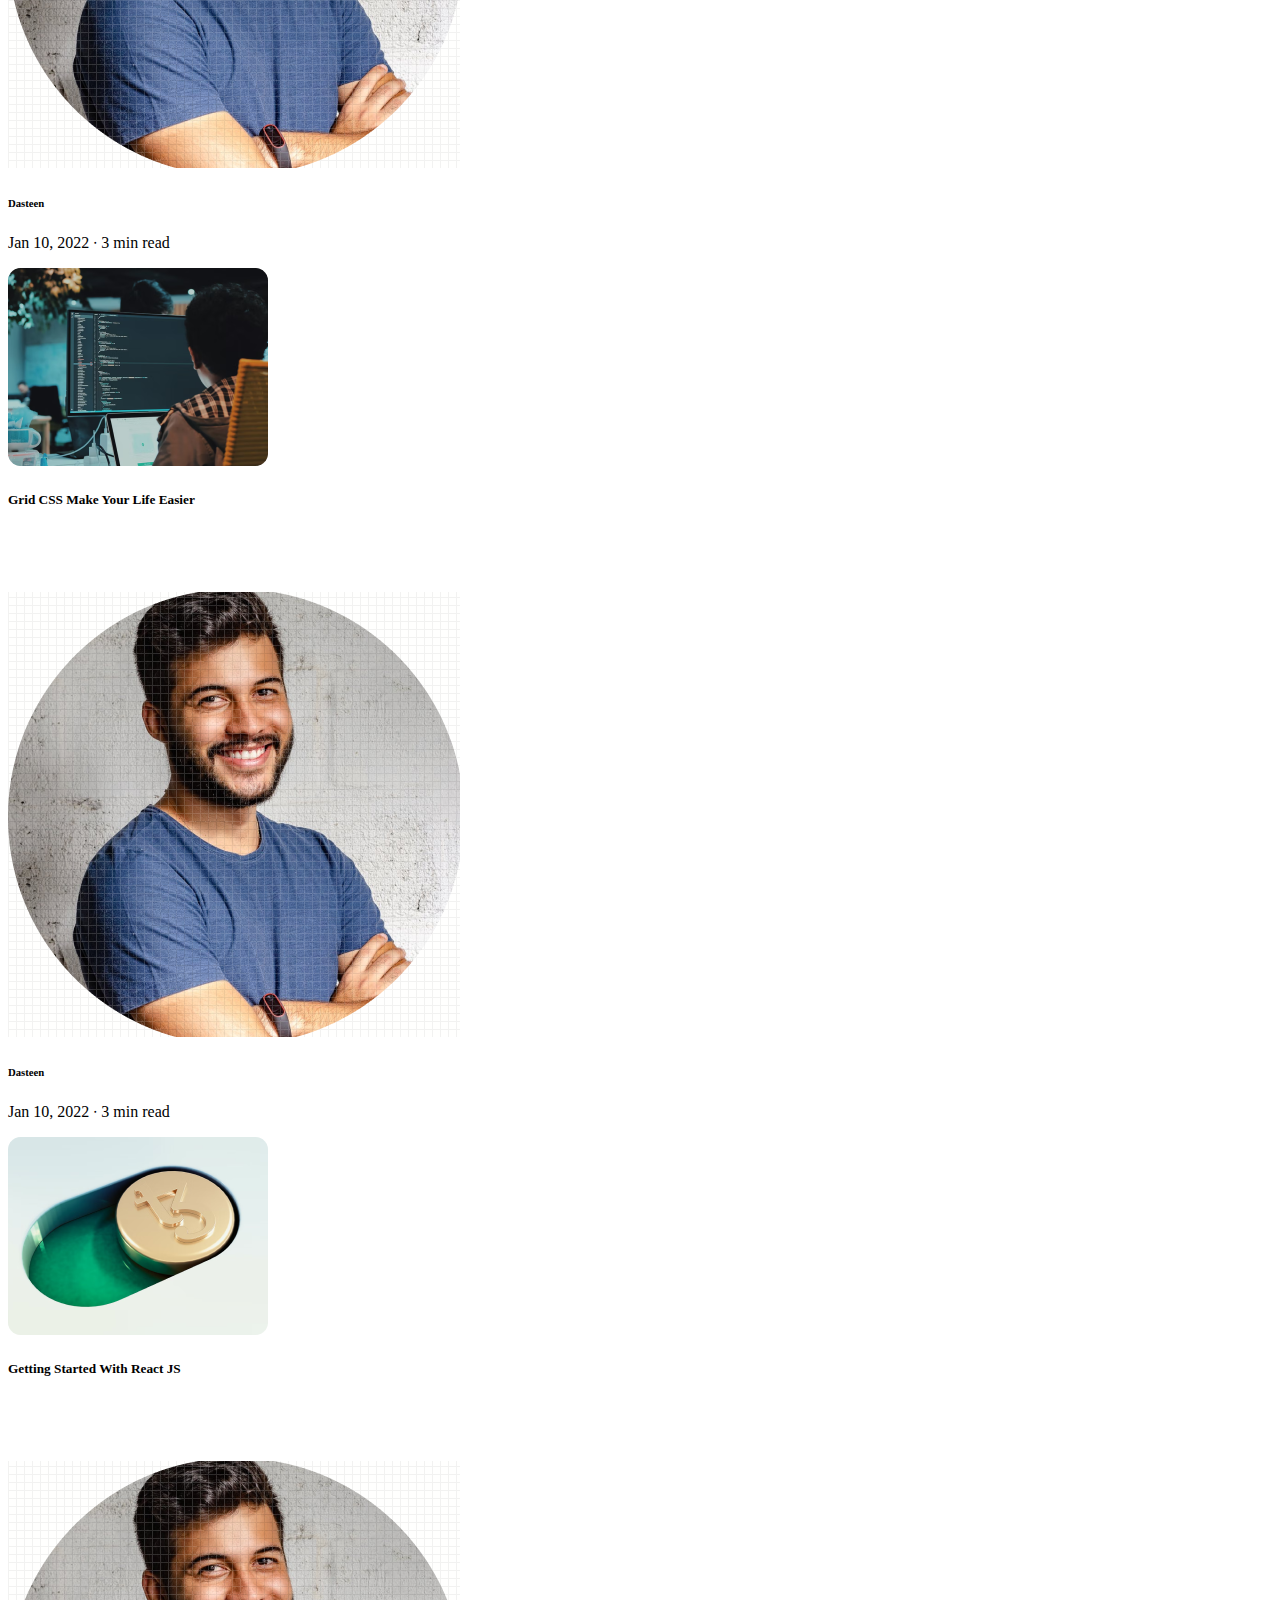
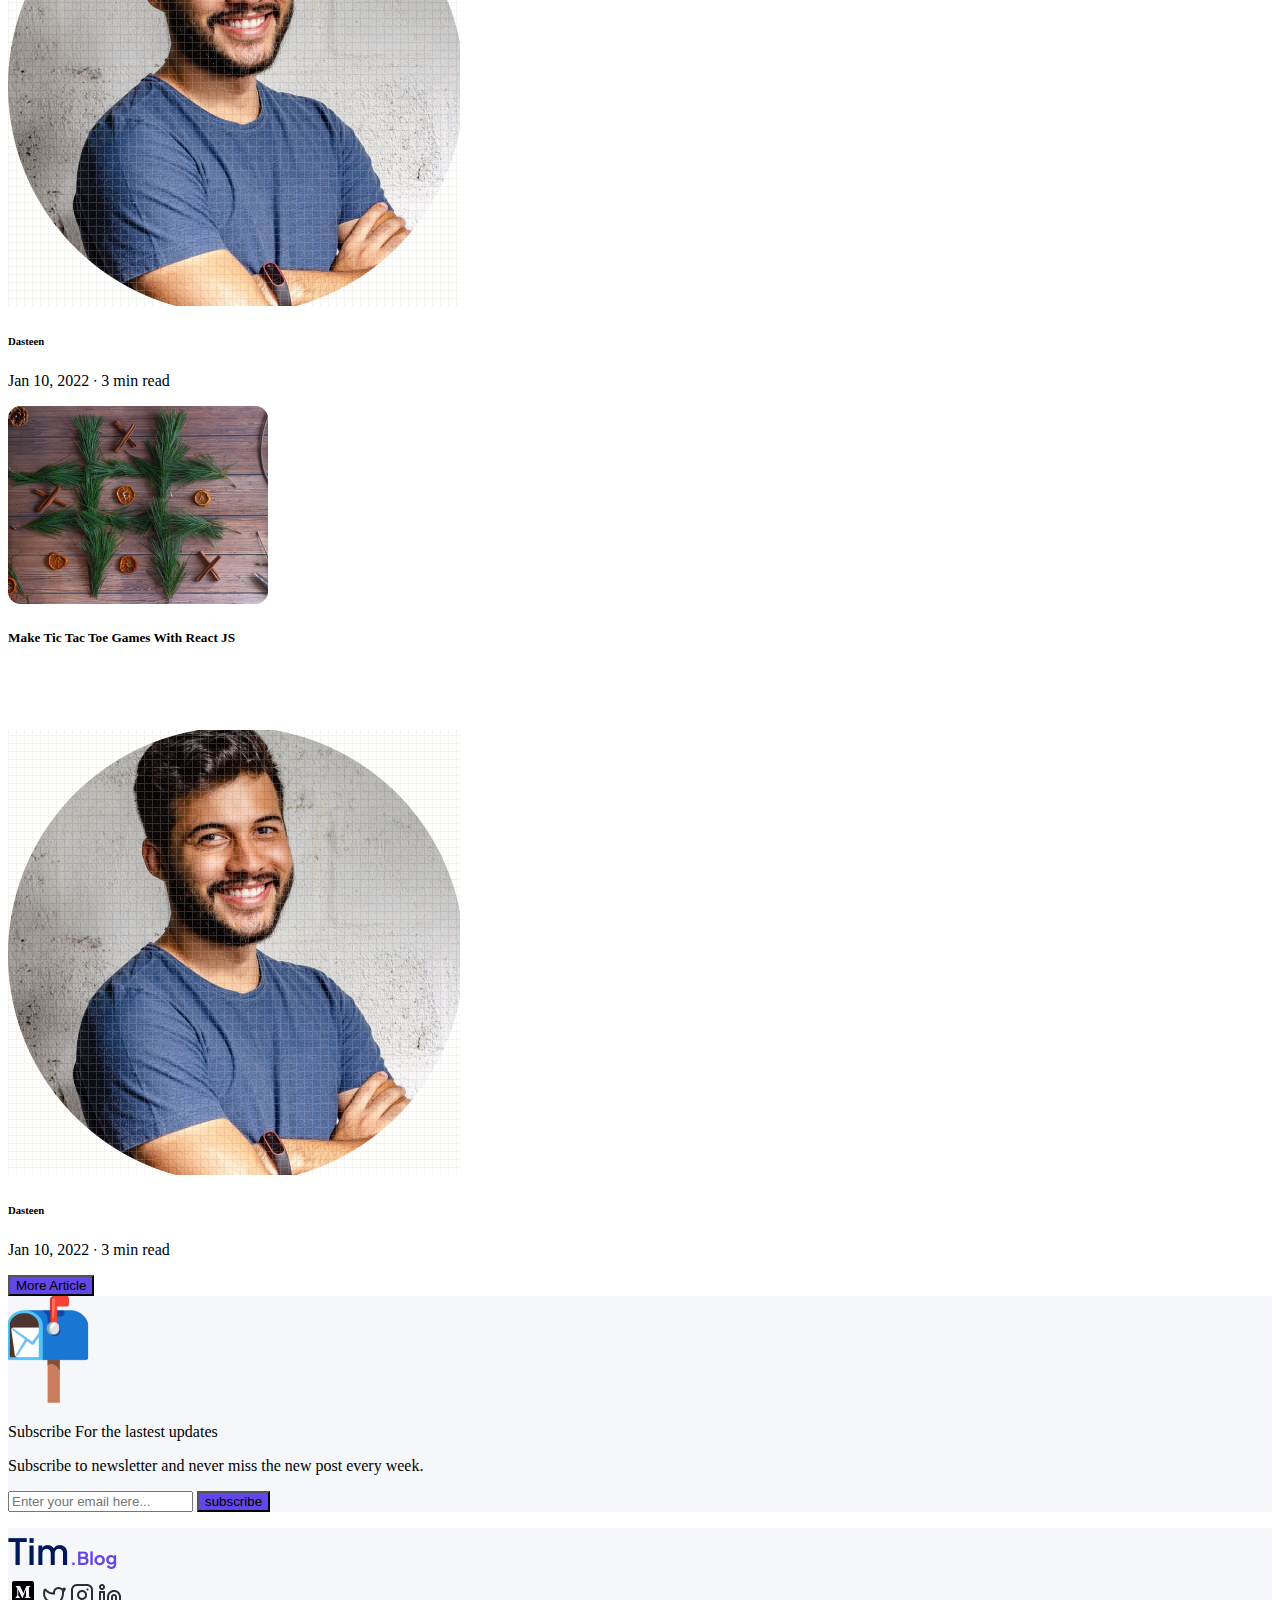
==== commit a4a0365e: "id last-cat of index.html" ====
--- a/index.html
+++ b/index.html
@@ -429,6 +429,61 @@
     </div>
   </section>
 
+  <section id="last-cat" class="viv-white">
+        <div class="container-xxl">
+            <div class="row justify-content-between align-items-start py-5">
+                <div class="col-md-4 col-lg-2">
+                    <img src="image/Logo.png" alt="Logo.png">
+                    <div class="row py-5">
+                            <span class="col-3"><img src="image/miii.png"></span>
+                            <span class="col-3"><img src="image/twitter.png"></span>
+                            <span class="col-3"><img src="image/instagram.png"></span>
+                            <span class="col-3"><img src="image/linkedin.png"></span>
+                    </div>
+                </div>
+
+                <div class="col-md-4 col-lg-2">
+                    <h4>CATEGORY</h4>
+                    <p><a href="#" class="nav-link">CSS</a></p>
+                    <p><a href="#"  class="nav-link">Javascript</a></p>
+                    <p><a href="#" class="nav-link">Tailwind</a></p>
+                    <p><a href="#" class="nav-link">React JS</a></p>
+                    <p><a href="#" class="nav-link">More Category</a></p>
+                </div>
+
+                <div class="col-md-4 col-lg-2">
+                    <h4>ABOUT ME</h4>
+                    <p><a href="#" class="nav-link">About Me</a></p>
+                    <p><a href="#" class="nav-link">Projects</a></p>
+                    <p><a href="#" class="nav-link">Achievement</a></p>
+
+                </div>
+
+                <div class="col-md-4 col-lg-2">
+
+                    <h4>GET IN TOUCH</h4>
+                    <p><a href="#" class="nav-link">+62-8XXX-XXX-XX</a></p>
+                    <p><a href="#" class="nav-link">demo@gmail.com</a></p>
+                </div>
+
+                <div class="col-md-4 col-lg-2">
+                    
+                    <h4>FOLLOW US</h4>
+                    <p><a href="#" class="nav-link">Medium</a></p>
+                    <p><a href="#" class="nav-link">Instagram</a></p>
+                    <p><a href="#" class="nav-link">Twitter</a></p>
+                    <p><a href="#" class="nav-link">Facebook</a></p>
+                </div>
+            </div>
+            <footer class="border-top border-2">
+                <div class="row py-3">
+                    <div class="col-md-6 text-start">&copy;2022 Tim</div>
+                    <div class="col-md-6 text-end">Made With ❤️  Timi Maliki</div>
+                </div>
+            </footer>
+        </div>
+  </section>
+
     <script src="https://cdn.jsdelivr.net/npm/bootstrap@5.3.0-alpha1/dist/js/bootstrap.bundle.min.js" integrity="sha384-w76AqPfDkMBDXo30jS1Sgez6pr3x5MlQ1ZAGC+nuZB+EYdgRZgiwxhTBTkF7CXvN" crossorigin="anonymous"></script>
 </body>
 </html>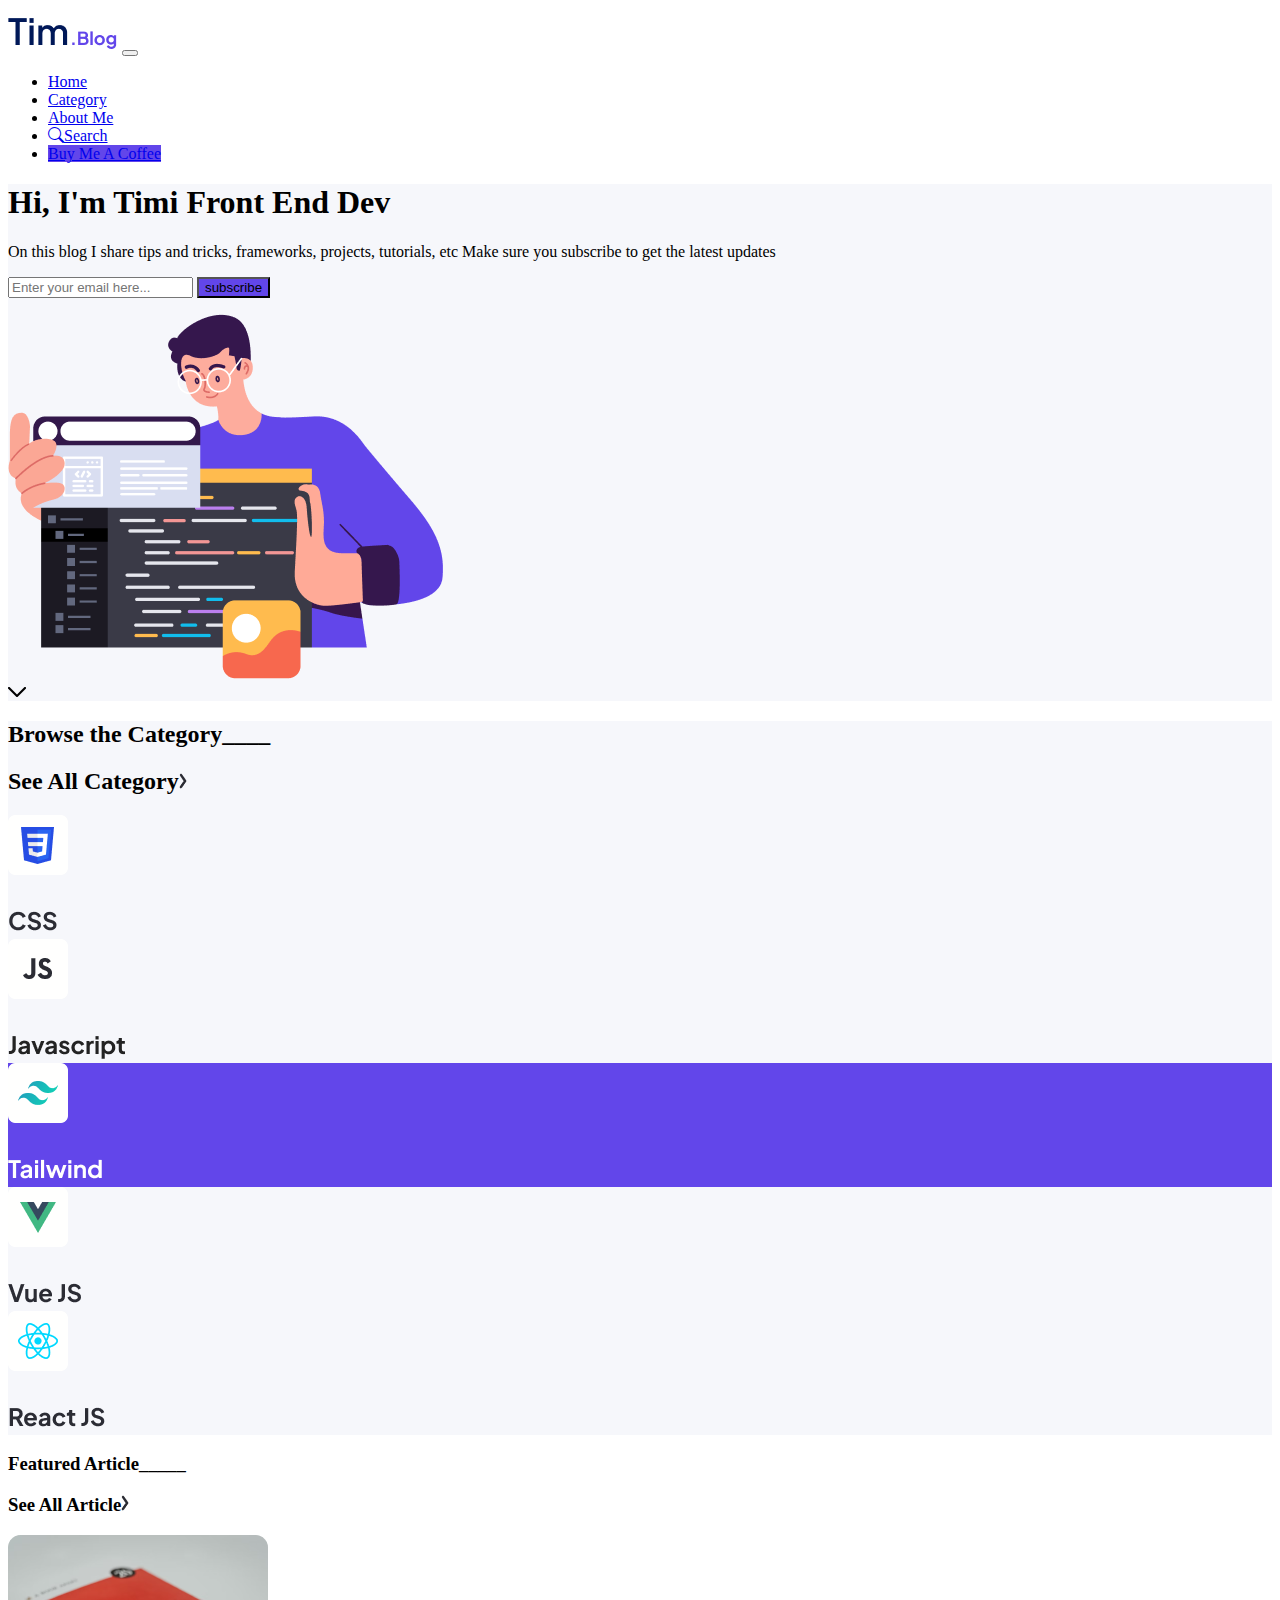
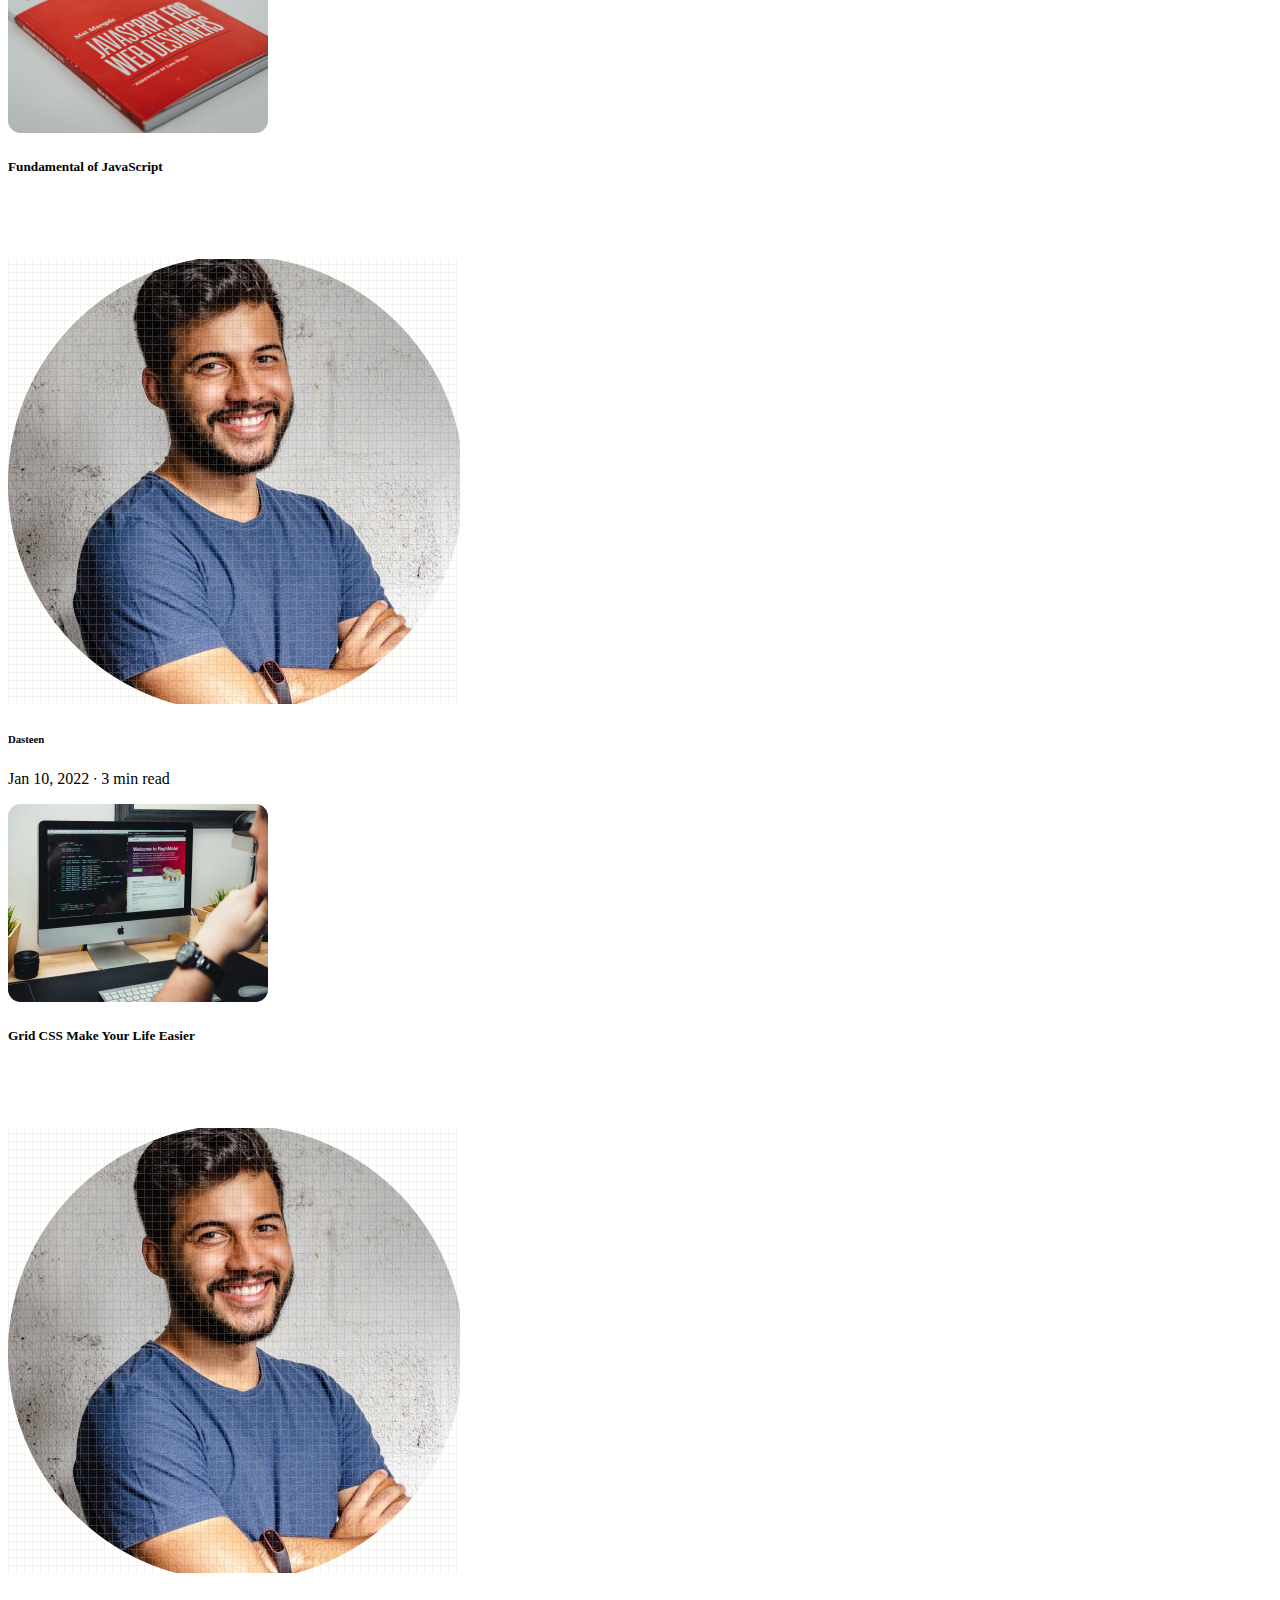
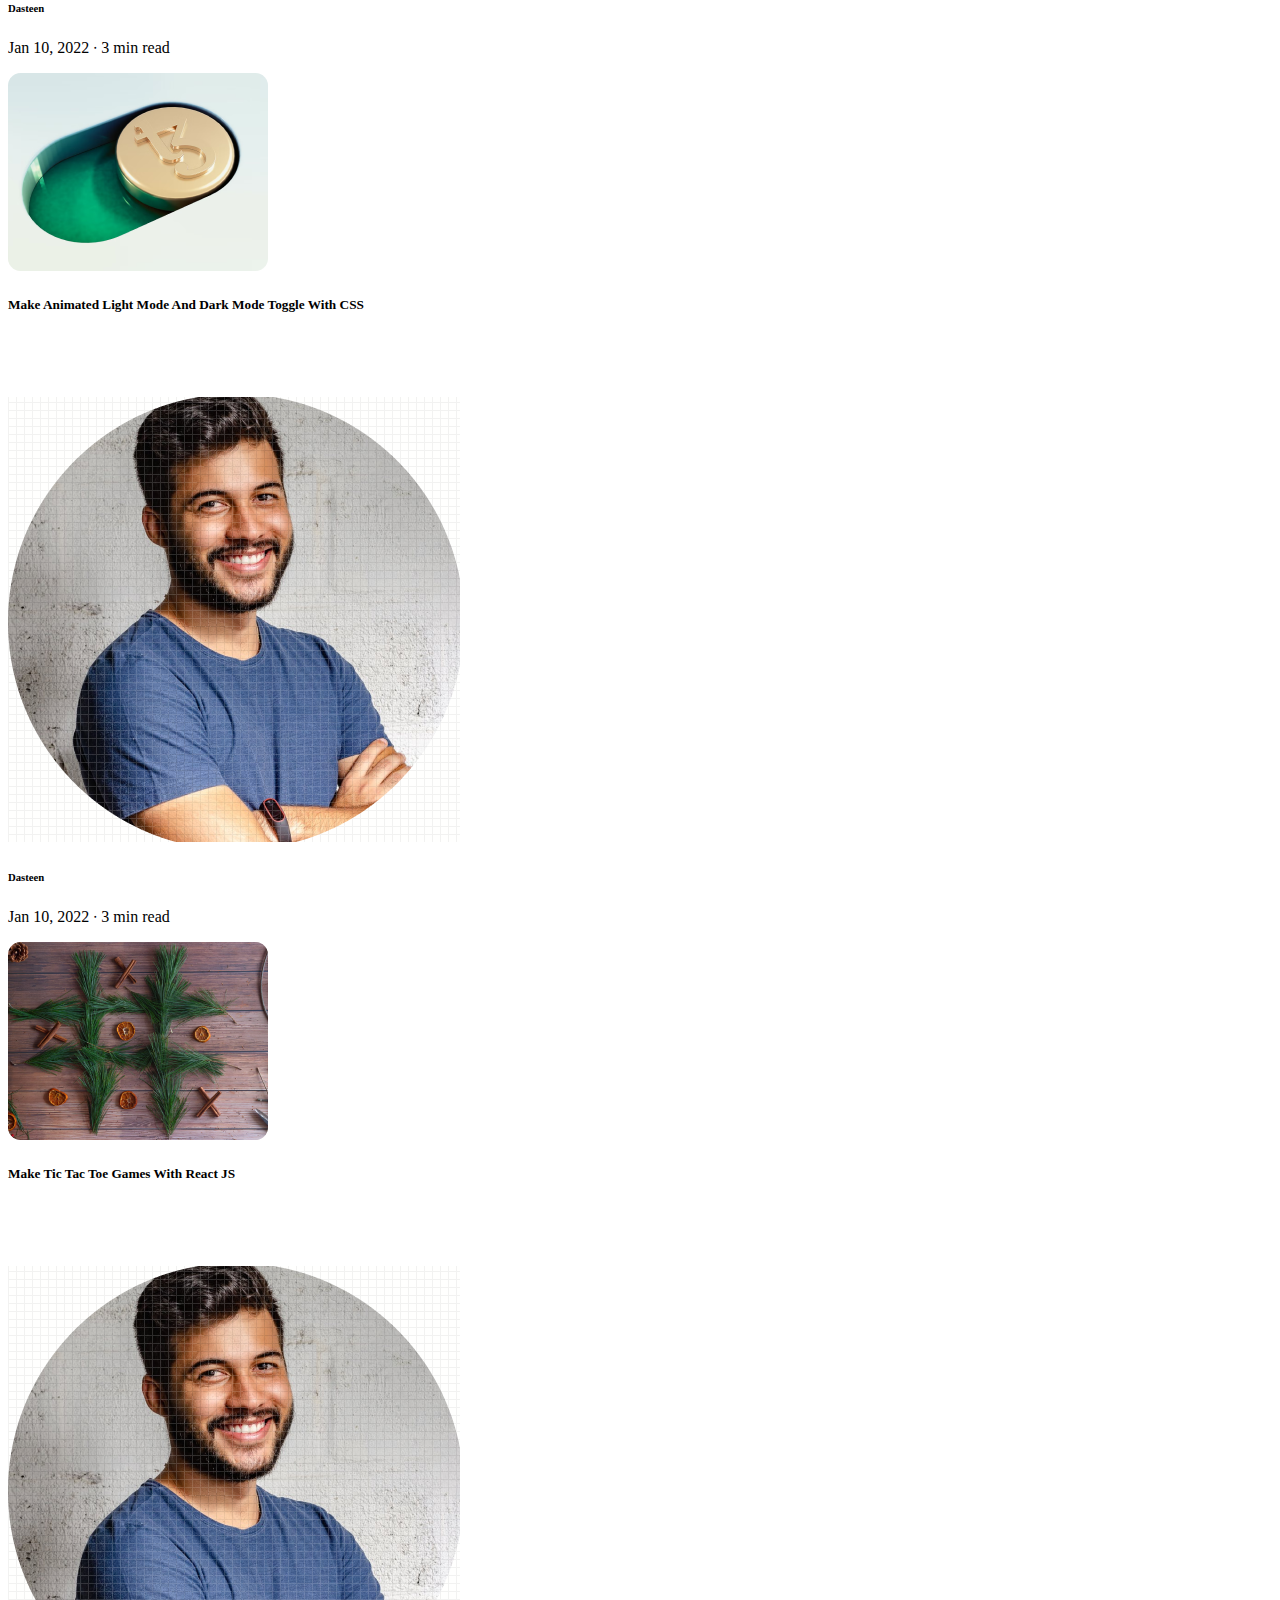
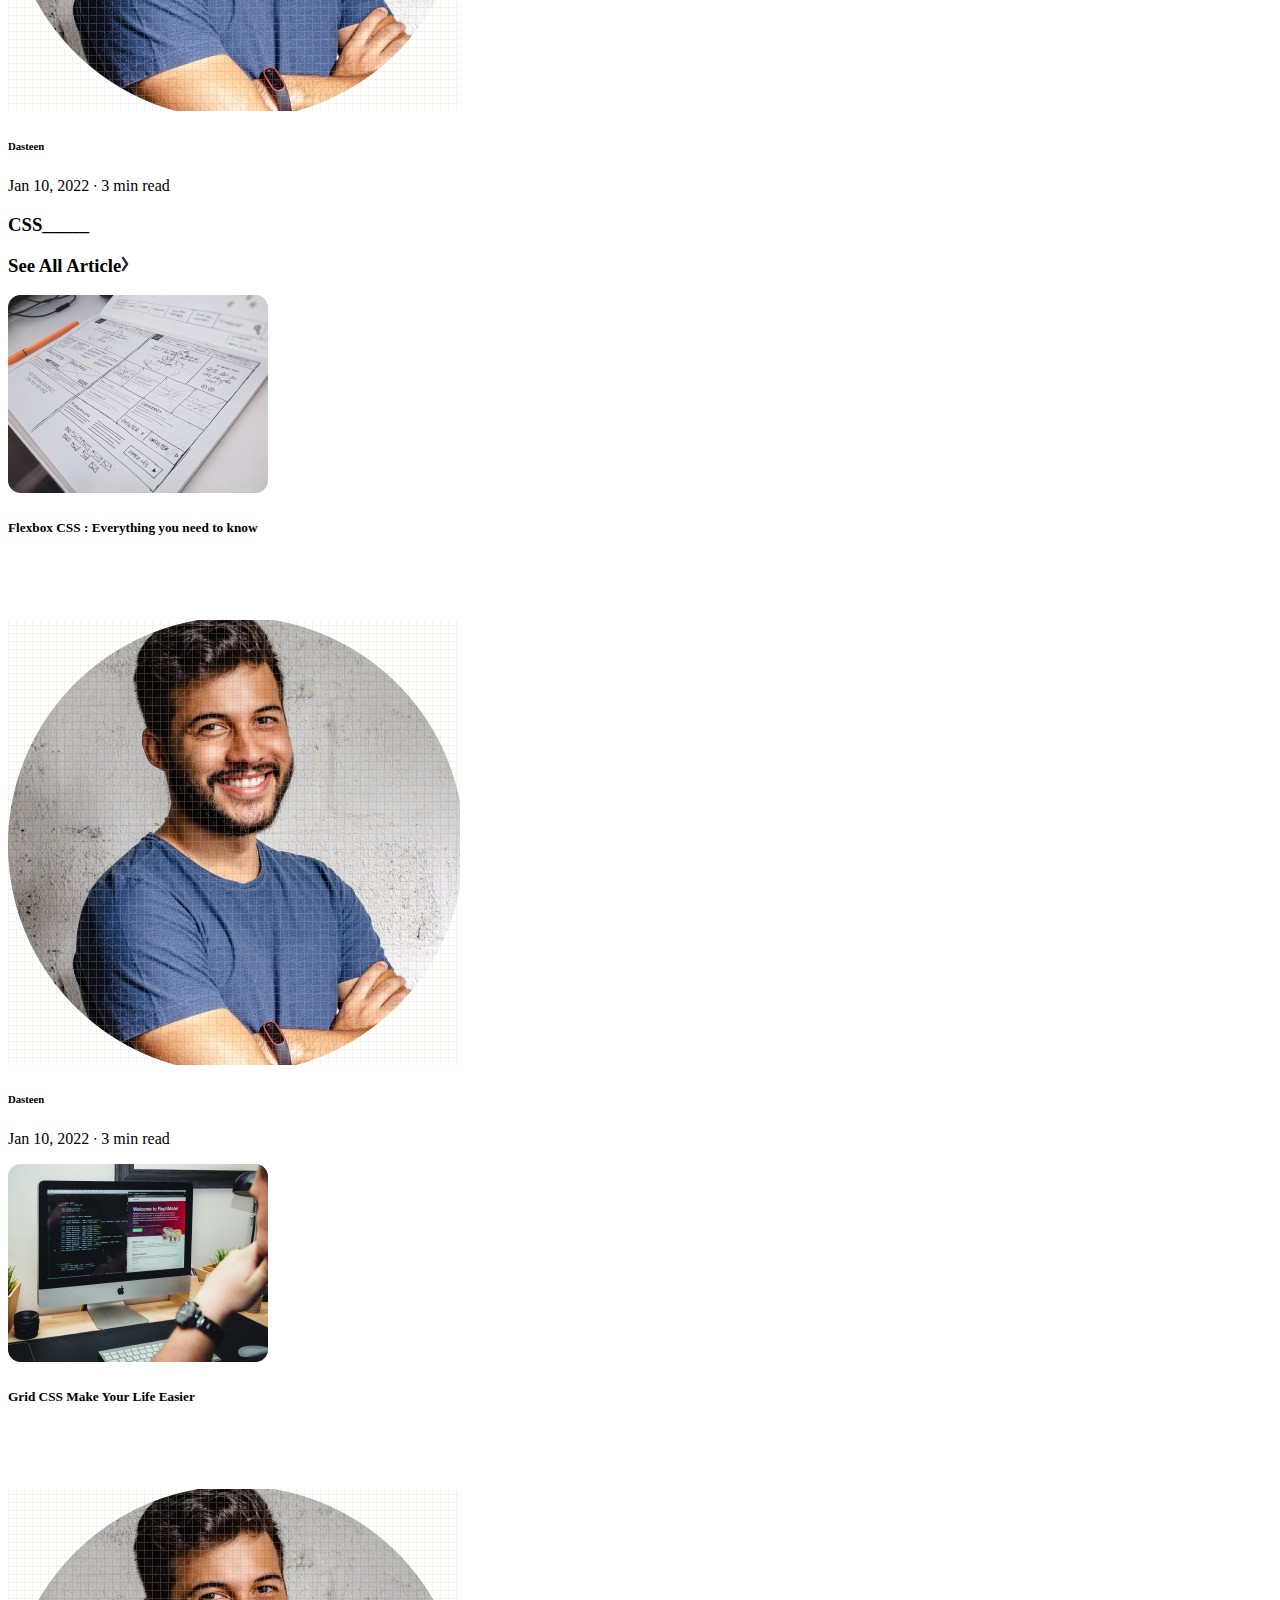
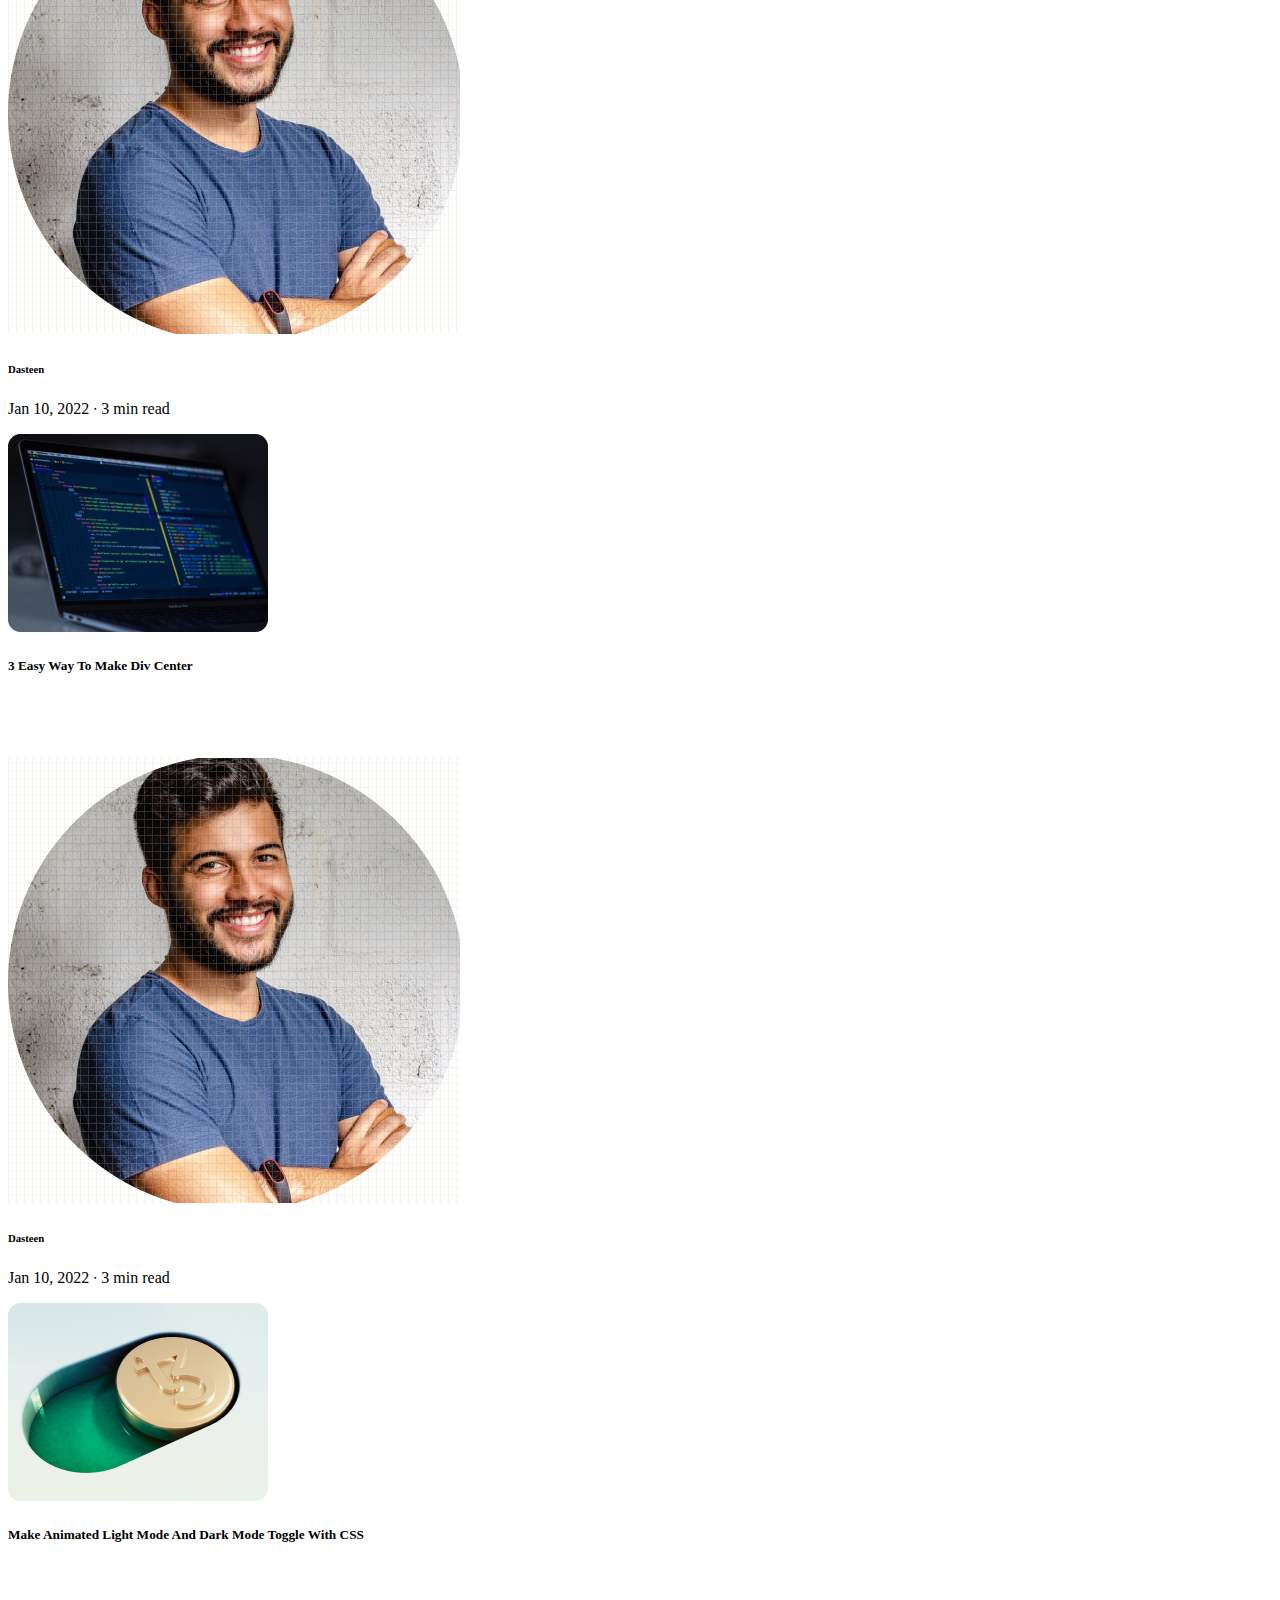
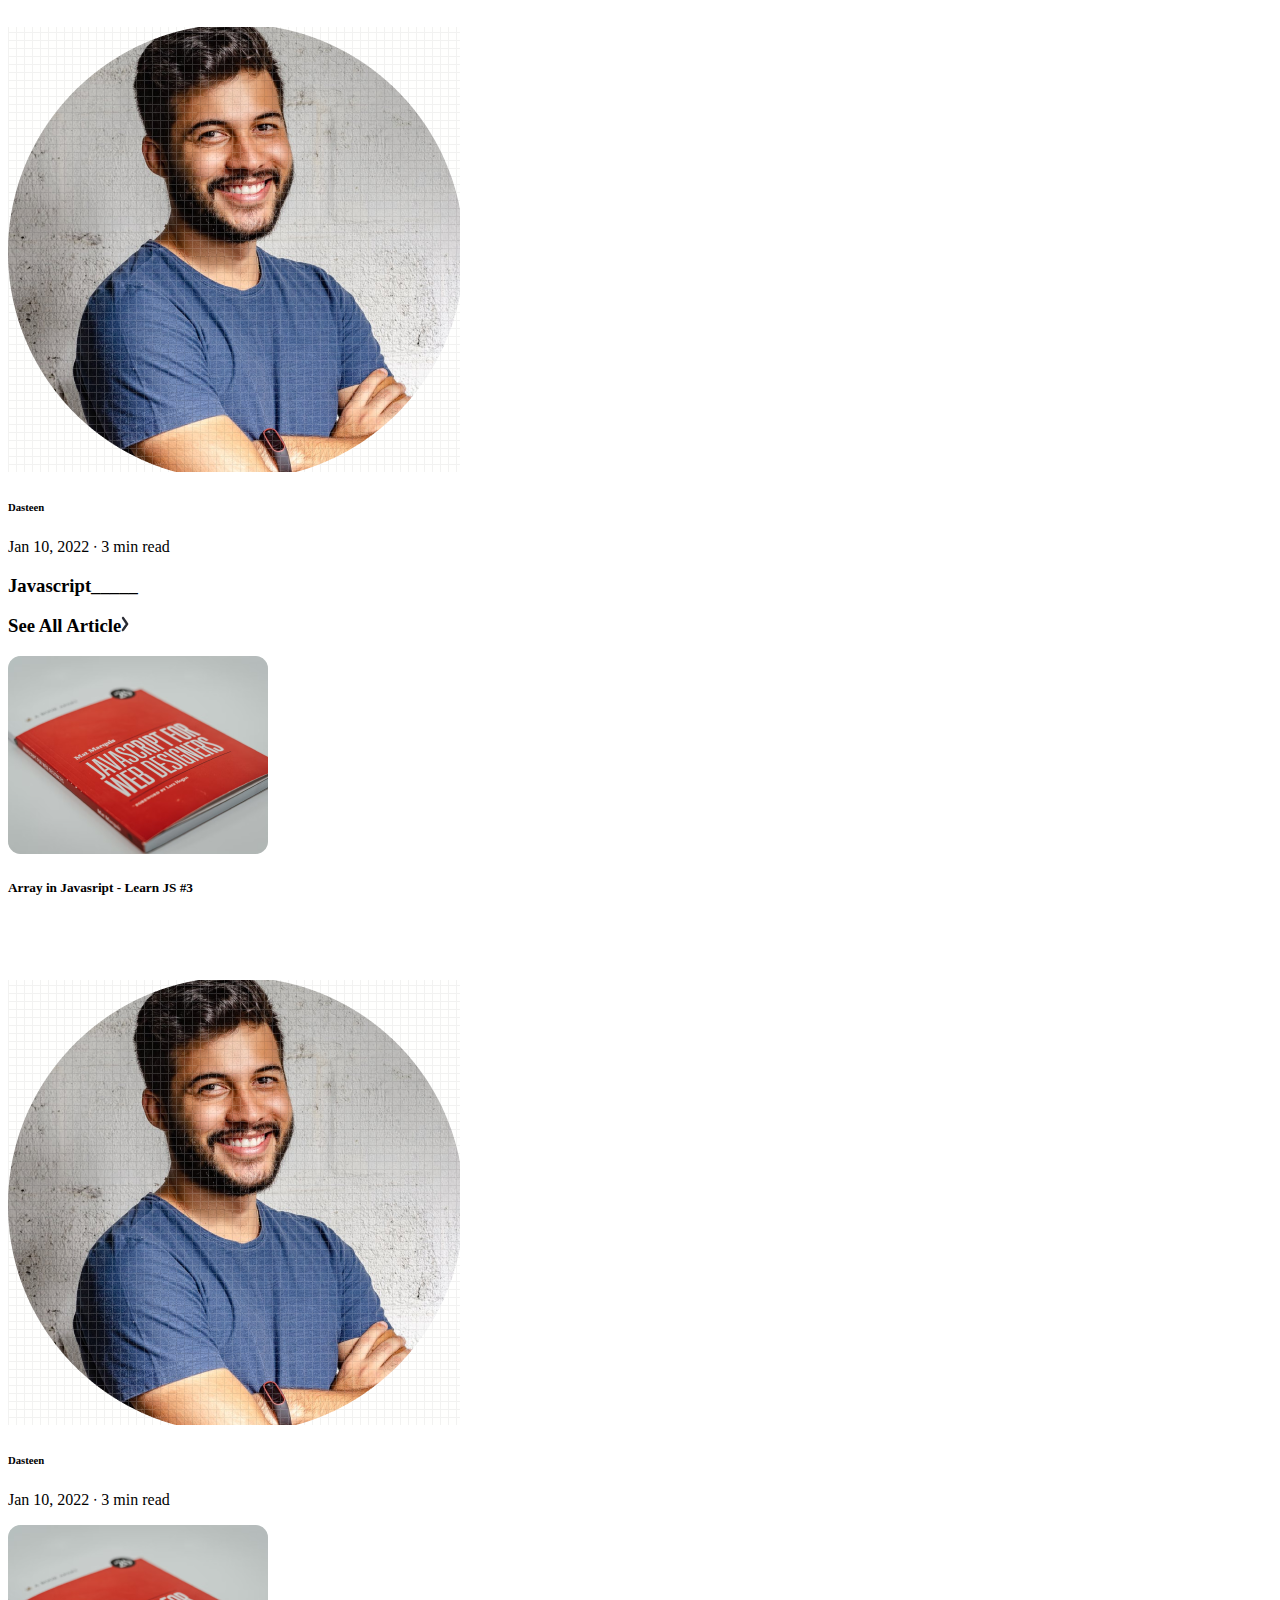
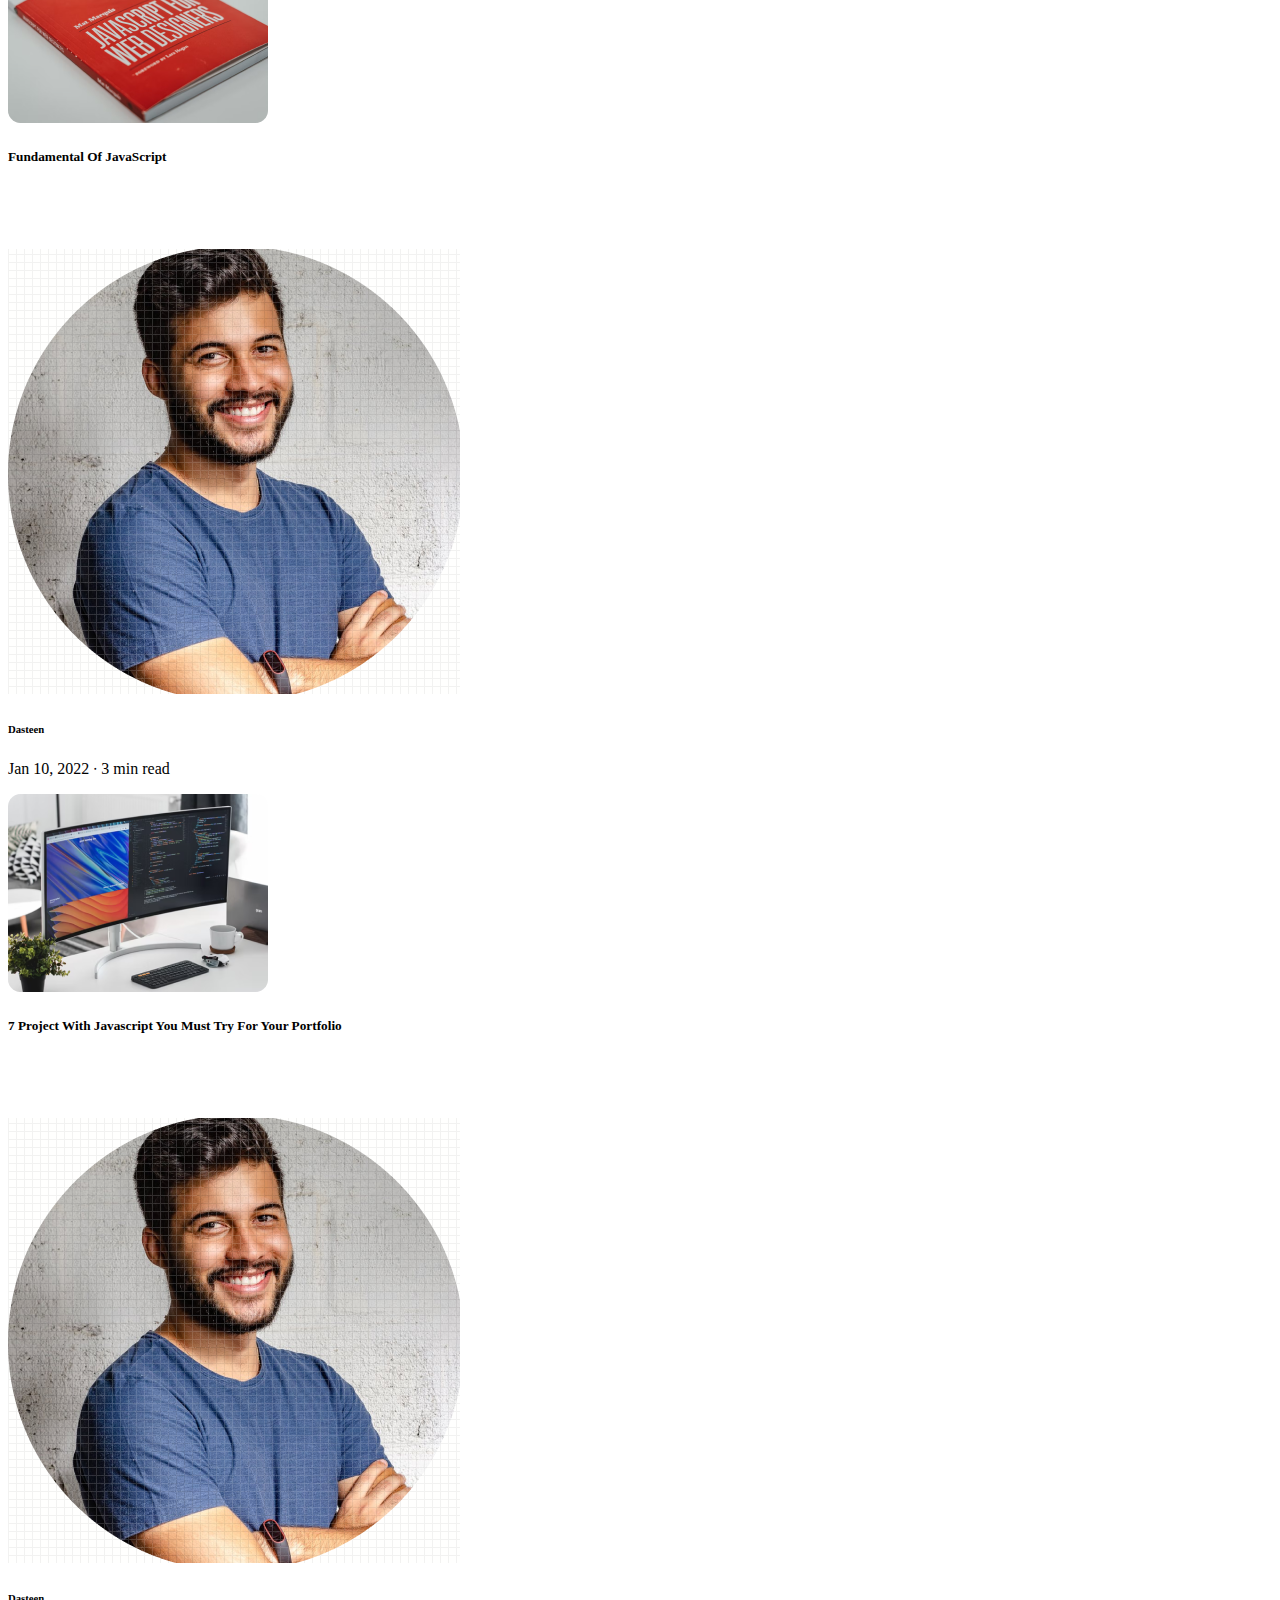
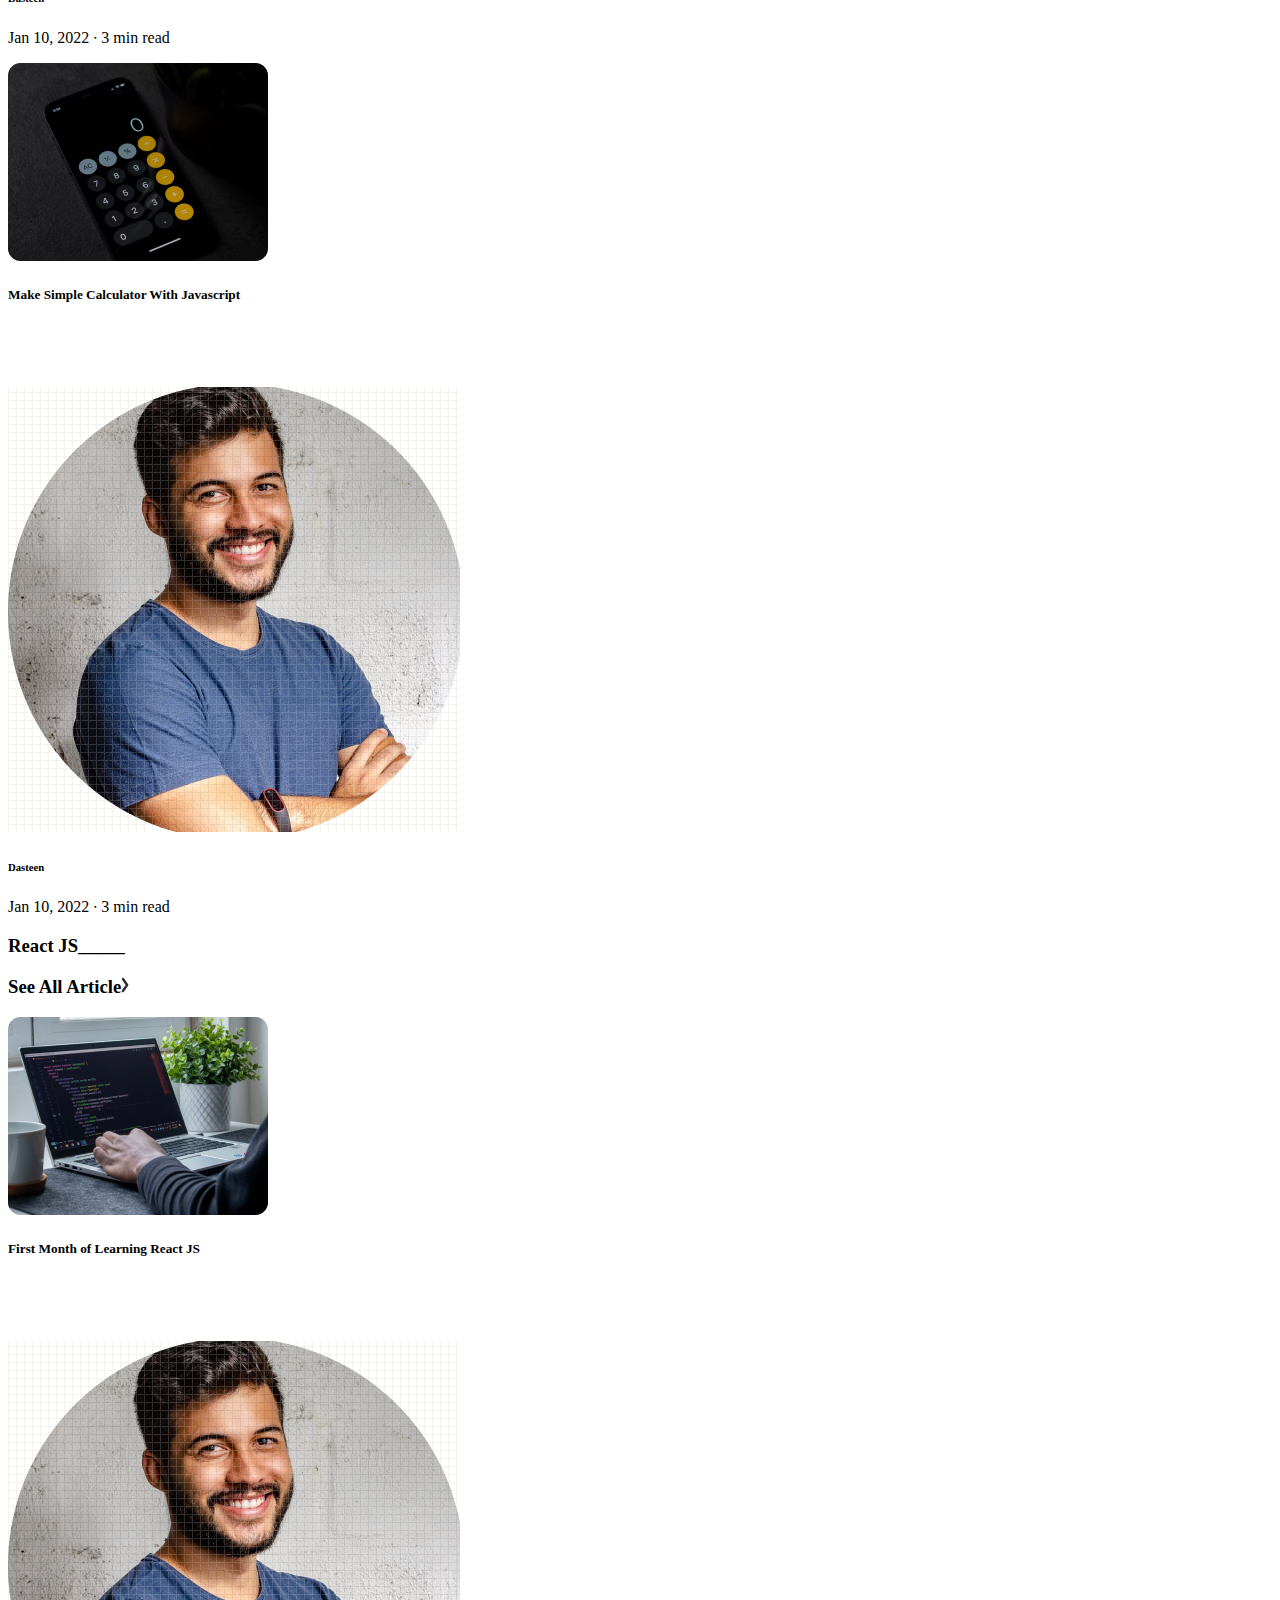
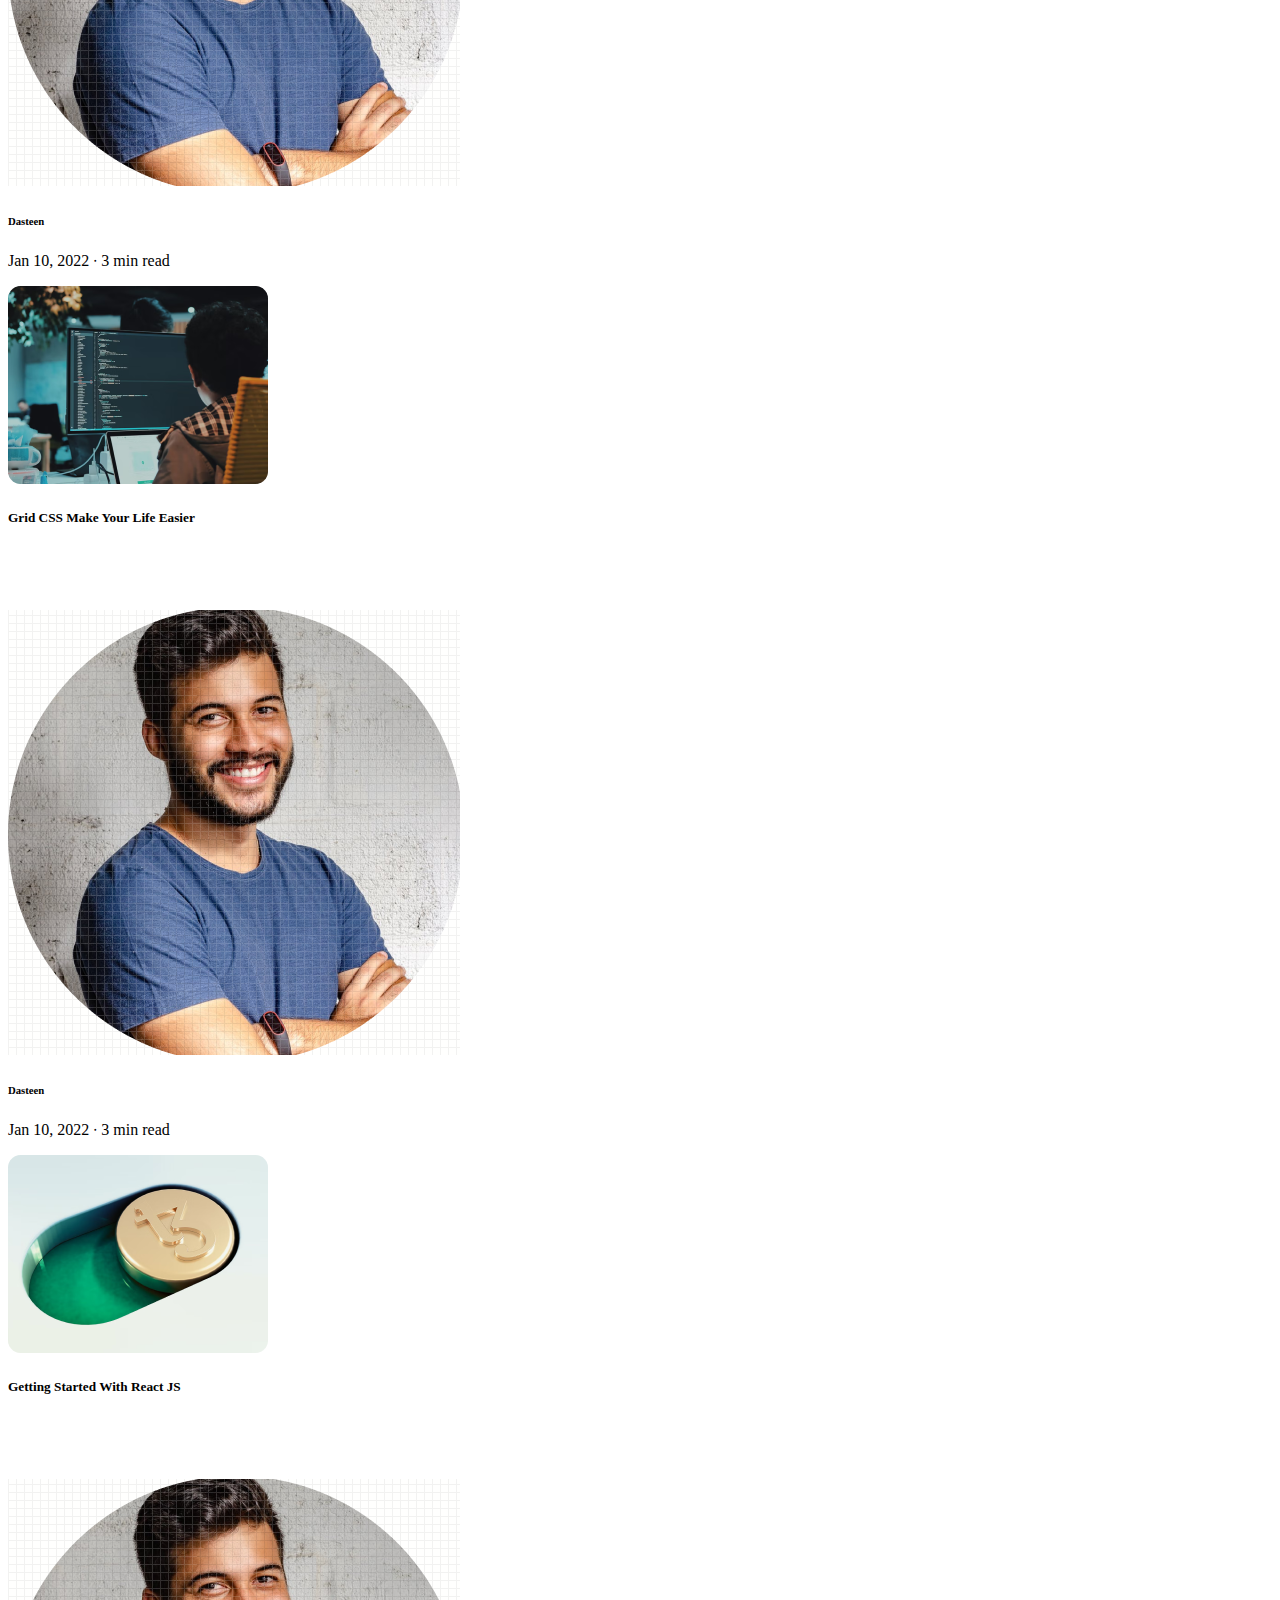
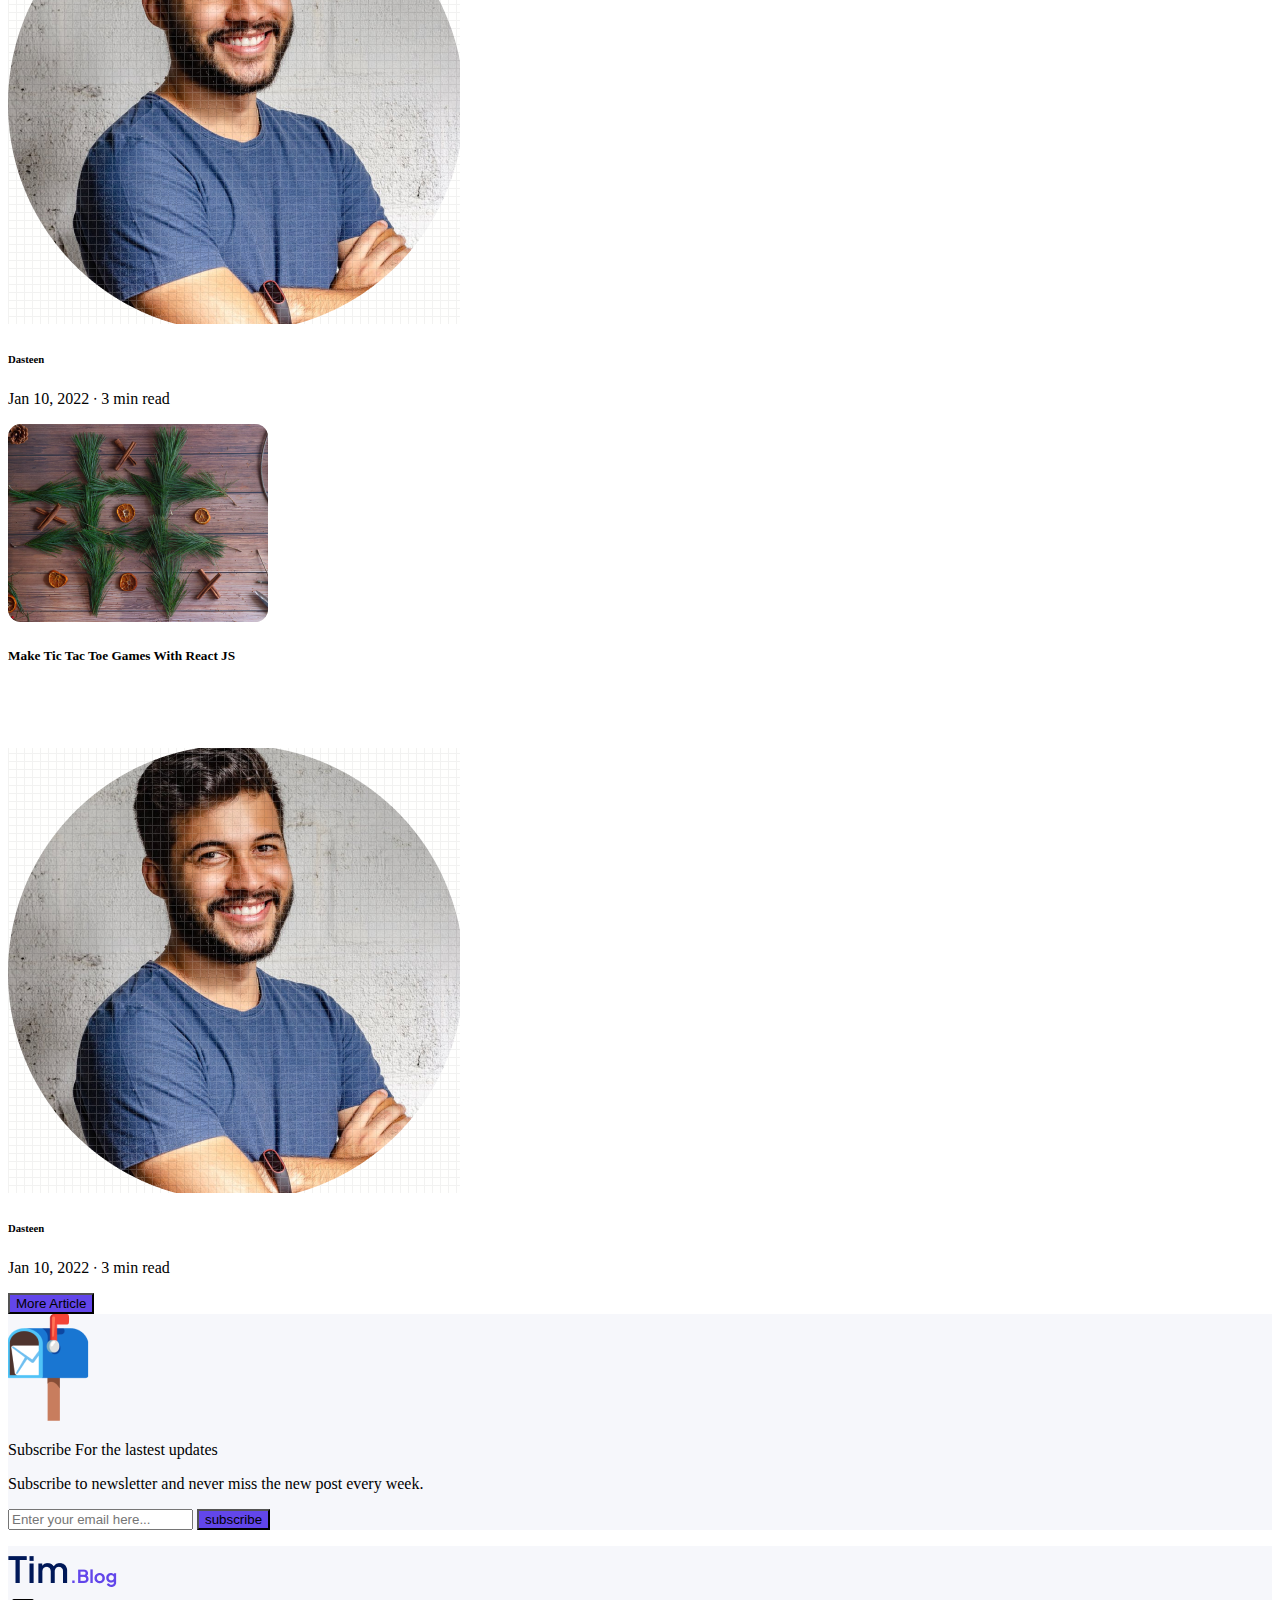
==== commit 8aa832a2: "id intro ,fst-cat and snd-cat updated" ====
--- a/index.html
+++ b/index.html
@@ -39,7 +39,7 @@
         </div>
     </nav>
 
-    <section id="intro" class="viv-white pt-5 pb-5">
+    <section id="intro" class="viv-white py-5">
         <div class="container-xxl">
           
             <div class="row">
@@ -65,7 +65,8 @@
             </div>
     
           </div>
-    
+          
+          <div class="text-center mt-5"><a href="#"><img src="image/down_arrow.png" alt="down_arrow"></a></div>
         </div>
     </section>
 
@@ -73,8 +74,8 @@
   <section id="fst-cat" class="viv-white py-5" >
     <div class="container-xxl">
         <div class="row">
-            <h2 class="col-md-6 text-center text-md-start">Browse the Category</h2>
-            <h2 class="col-md-6 text-center text-md-end">See All Category</h2>
+            <h2 class="col-md-6 text-center text-md-start">Browse the Category____</h2>
+            <h2 class="col-md-6 text-center text-md-end">See All Category<img src="image/right_arrow.png" class="px-2 img-fluid"></h2>
         </div>
 
         <div class="row my-5  justify-content-center justify-content-md-between align-items-center">
@@ -104,7 +105,7 @@
 
         <div class="row py-3">
             <h3 class="col-md-6 text-center text-md-start">Featured Article_____</h3>
-            <h3 class="col-md-6 text-center text-md-end">See All Article</h3>
+            <h3 class="col-md-6 text-center text-md-end">See All Article<img src="image/right_arrow.png" class="img-fluid px-2"></h3>
         </div>
     
     <div class="row justify-content-center align-items-center">
@@ -180,7 +181,7 @@
 
         <div class="row py-3">
             <h3 class="col-md-6 text-center text-md-start">CSS_____</h3>
-            <h3 class="col-md-6 text-center text-md-end">See All Article</h3>
+            <h3 class="col-md-6 text-center text-md-end">See All Article<img src="image/right_arrow.png" class="img-fluid px-2"></h3>
         </div>
     
         <div class="row justify-content-between align-items-center ">
@@ -252,7 +253,7 @@
 
         <div class="row py-3">
             <h3 class="col-md-6 text-center text-md-start">Javascript_____</h3>
-            <h3 class="col-md-6 text-center text-md-end">See All Article</h3>
+            <h3 class="col-md-6 text-center text-md-end">See All Article<img src="image/right_arrow.png" class="img-fluid px-2"></h3>
         </div>
     
     
@@ -329,7 +330,7 @@
 
         <div class="row py-3">
             <h3 class="col-md-6 text-center text-md-start">React JS_____</h3>
-            <h3 class="col-md-6 text-center text-md-end">See All Article</h3>
+            <h3 class="col-md-6 text-center text-md-end">See All Article<img src="image/right_arrow.png" class="img-fluid px-2"></h3>
         </div>
     
     
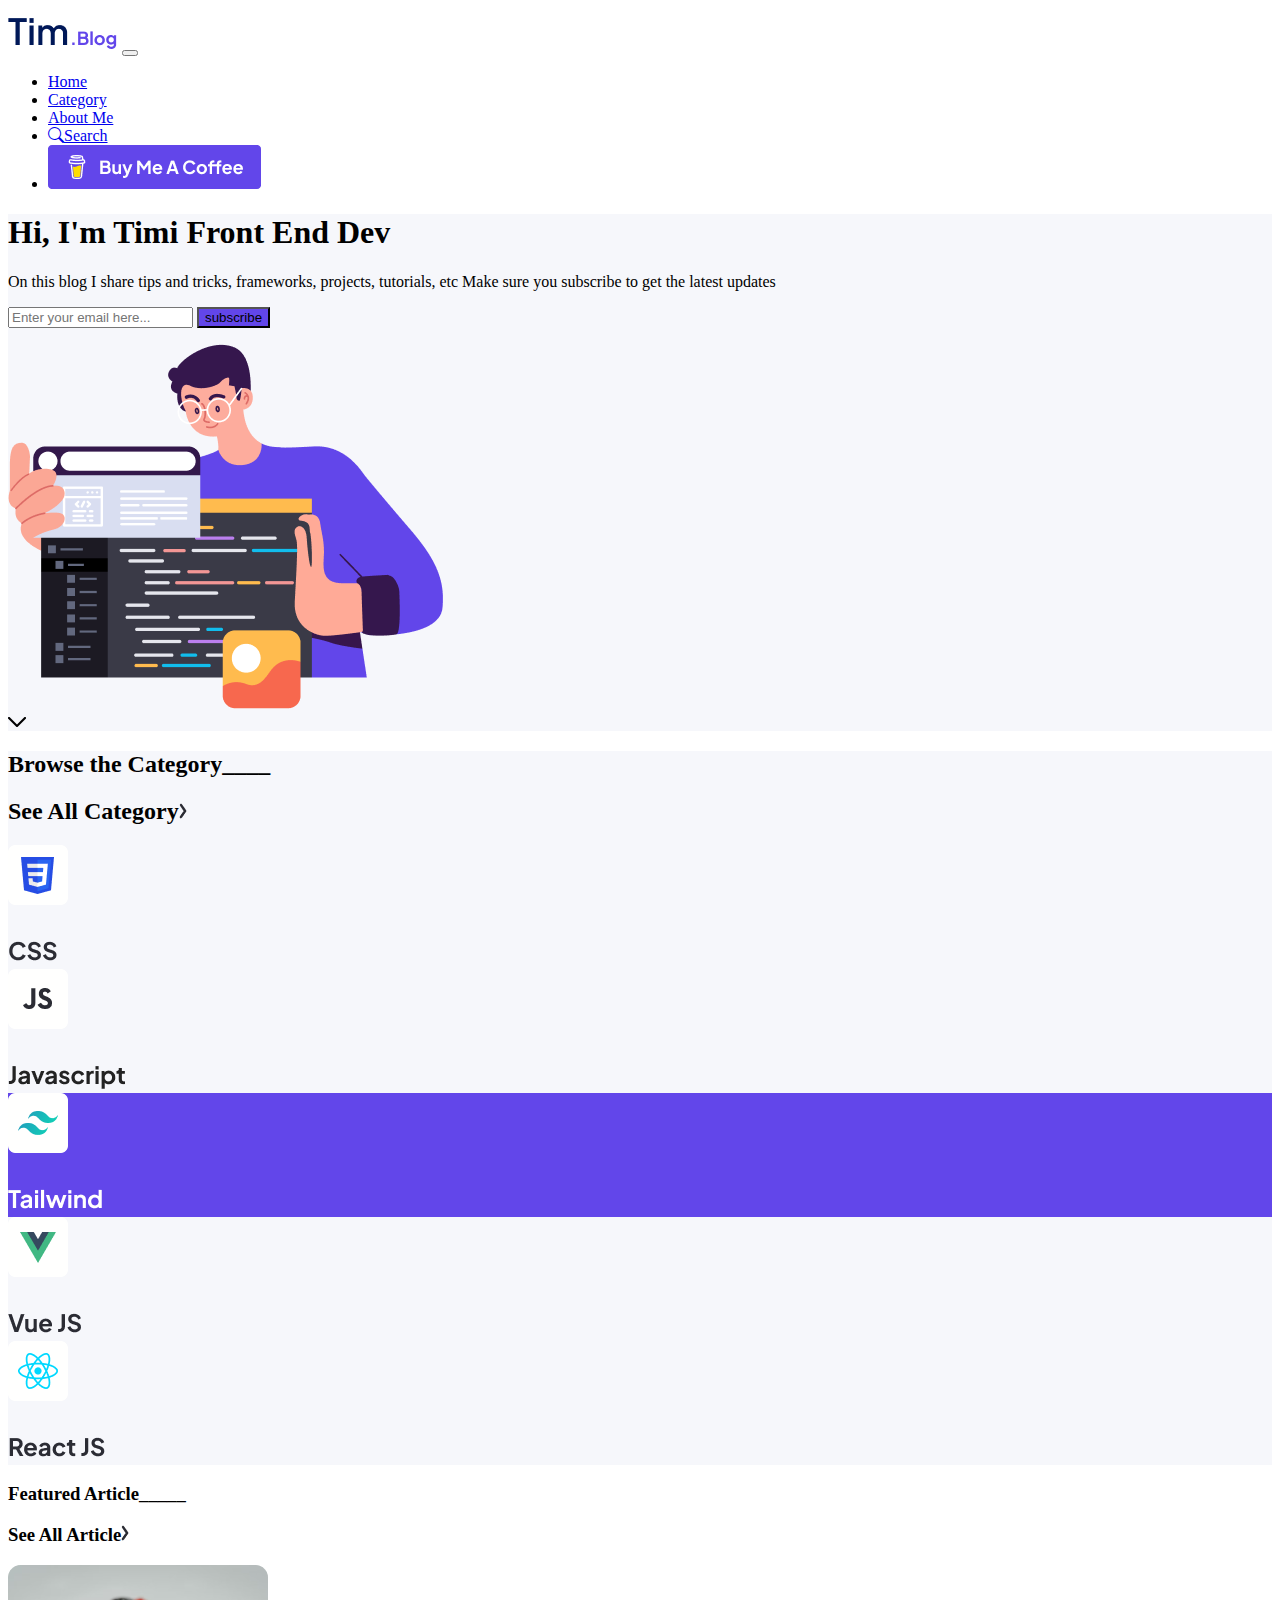
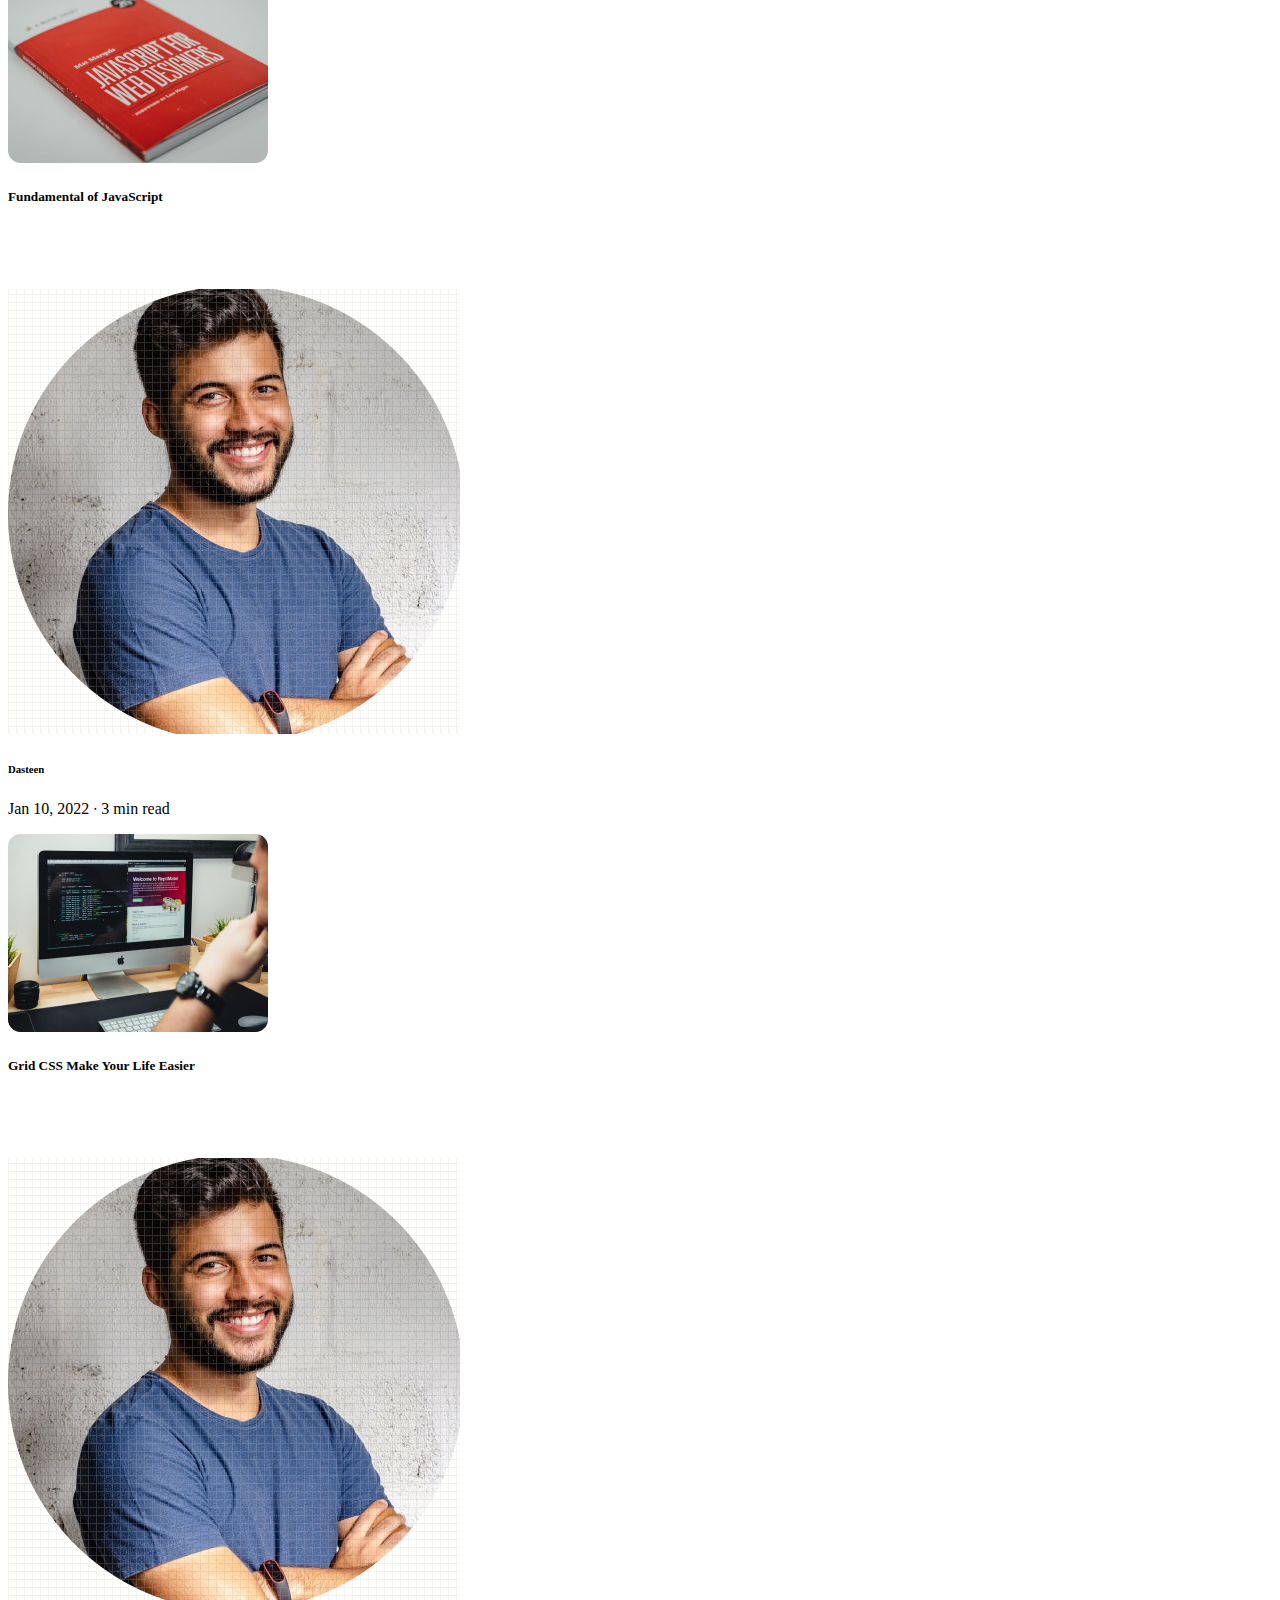
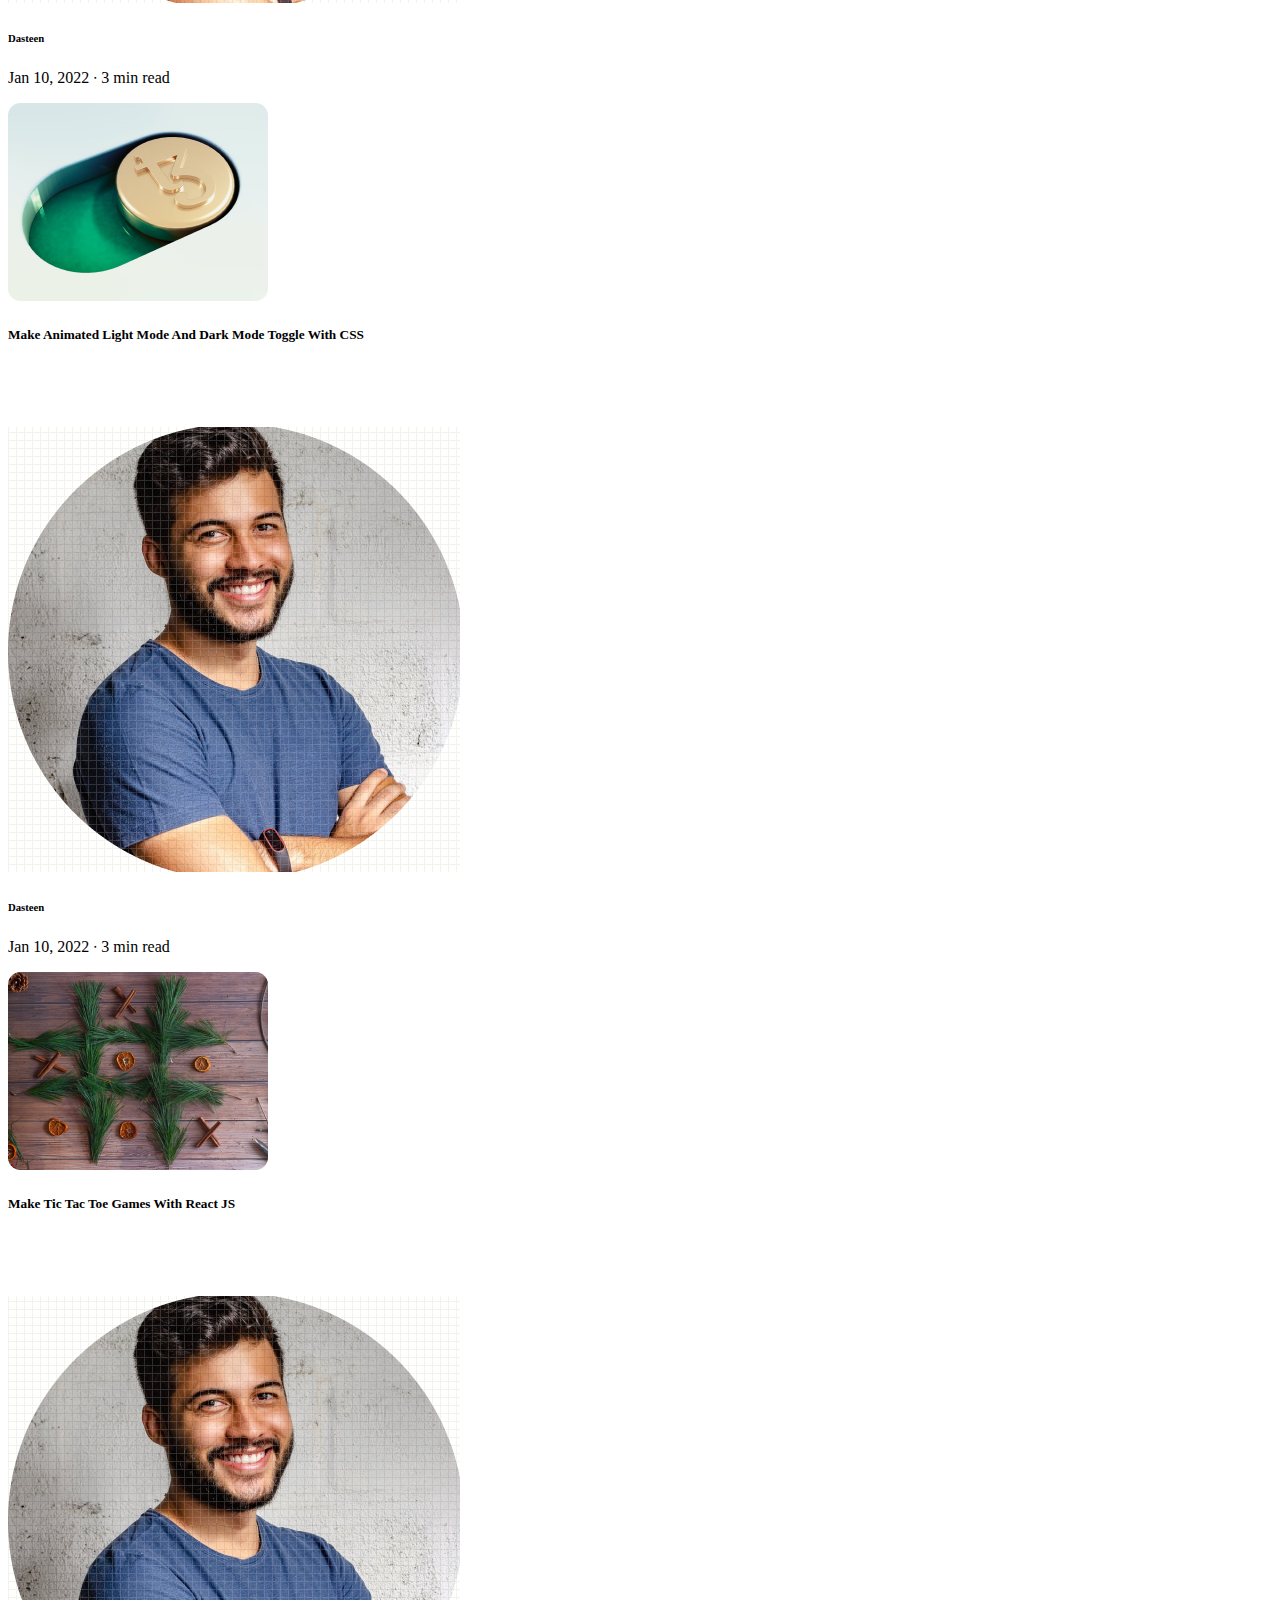
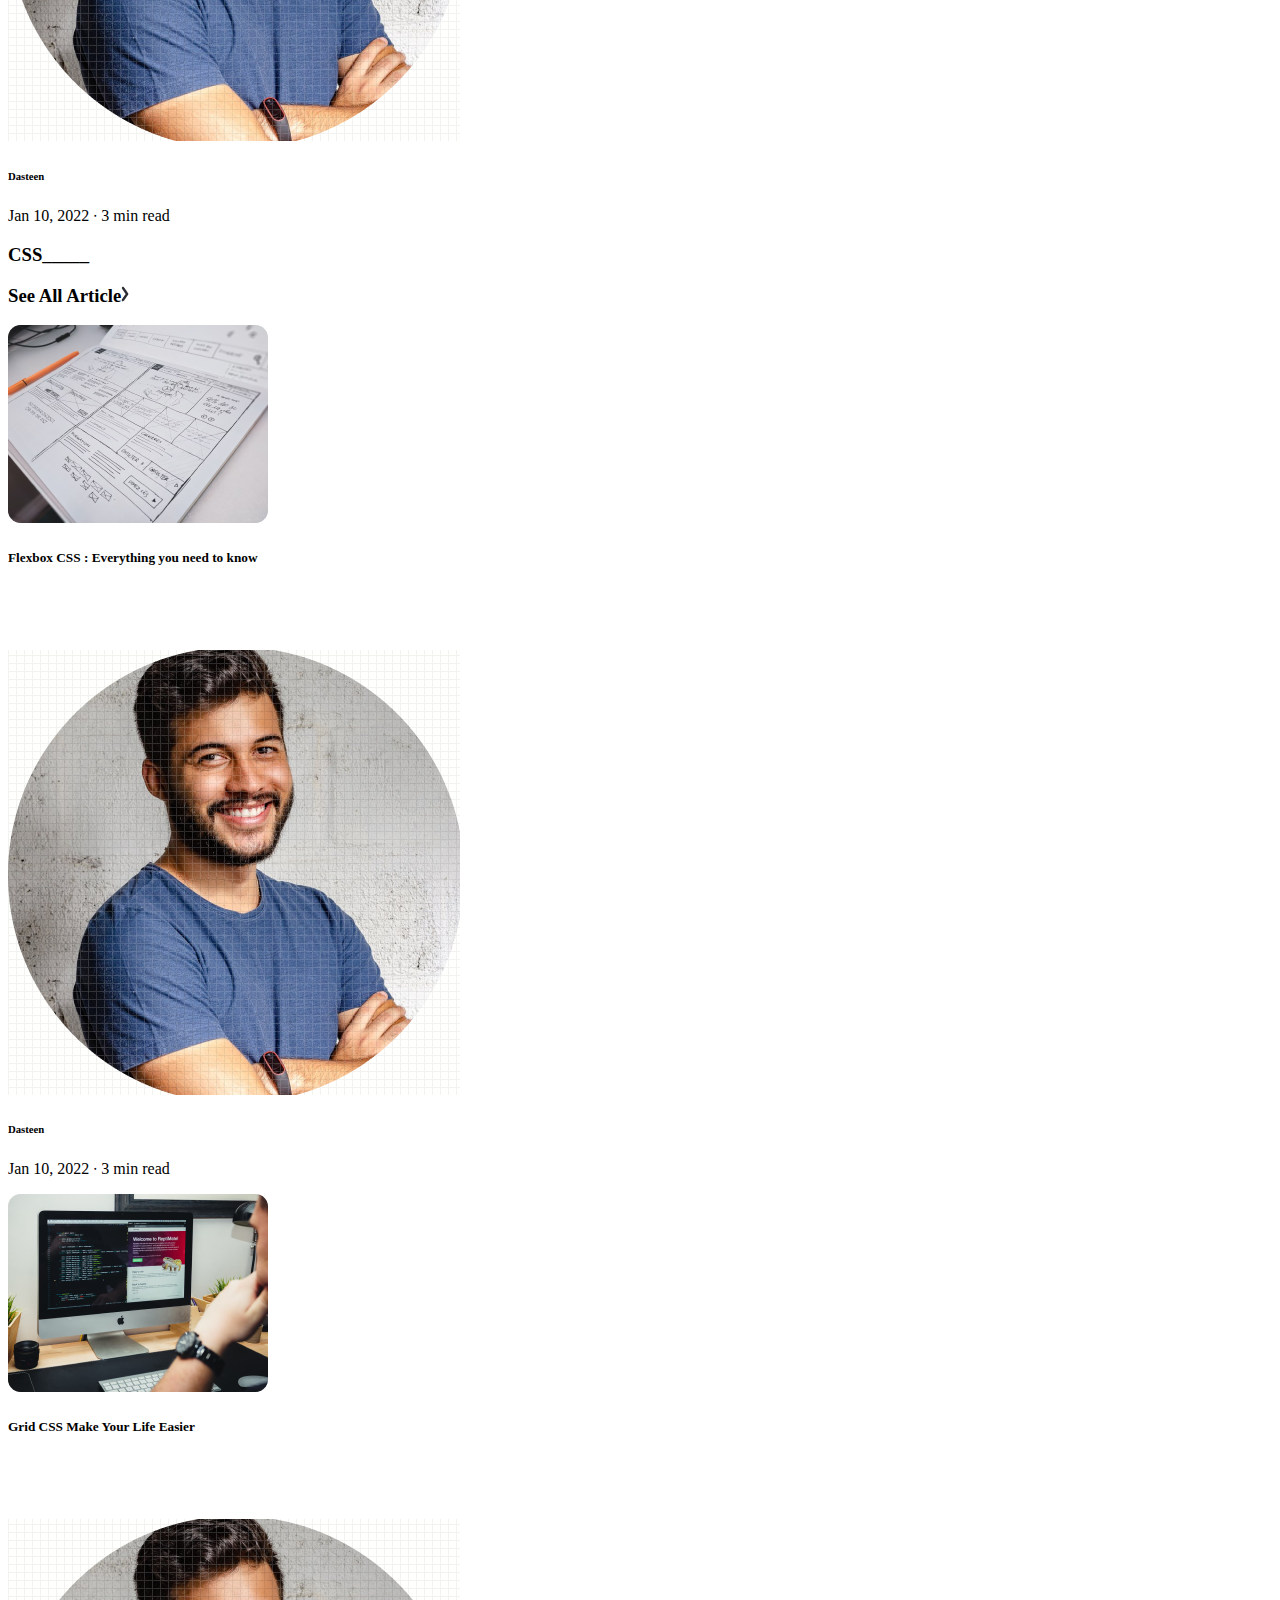
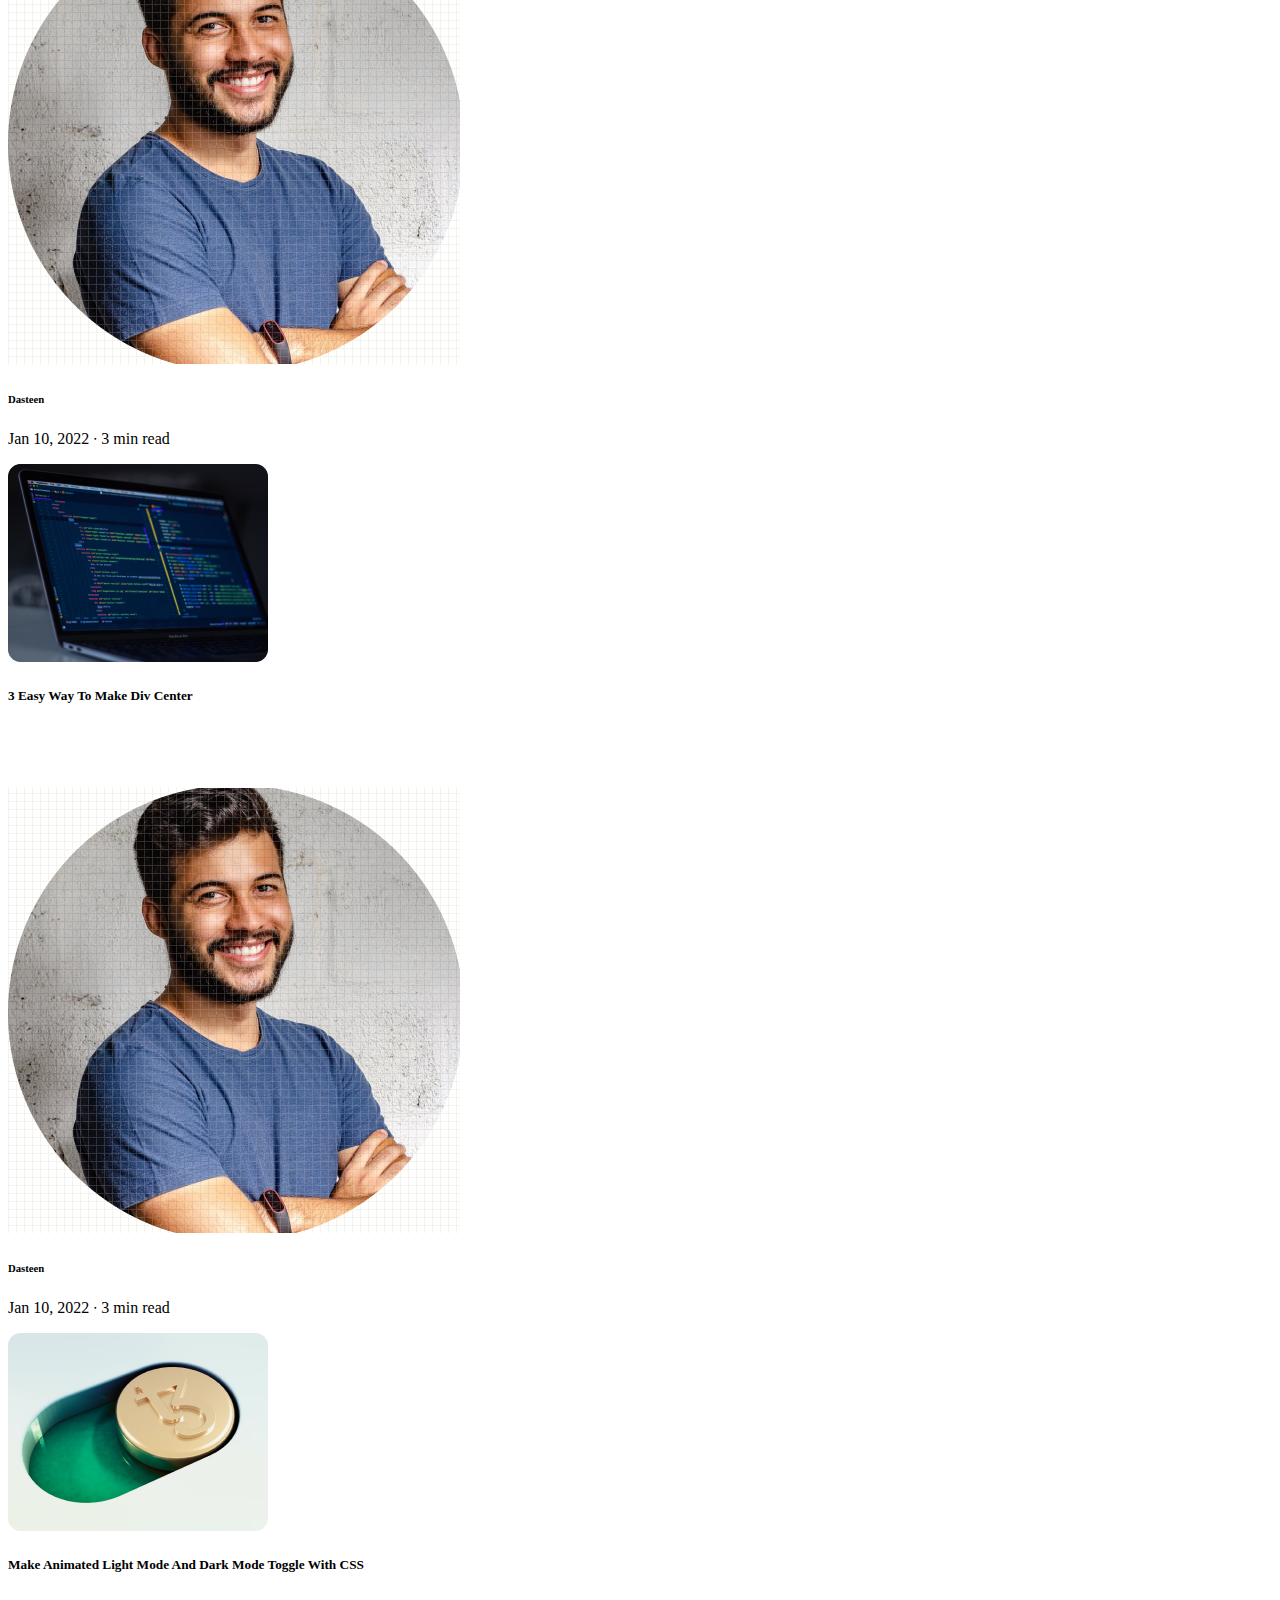
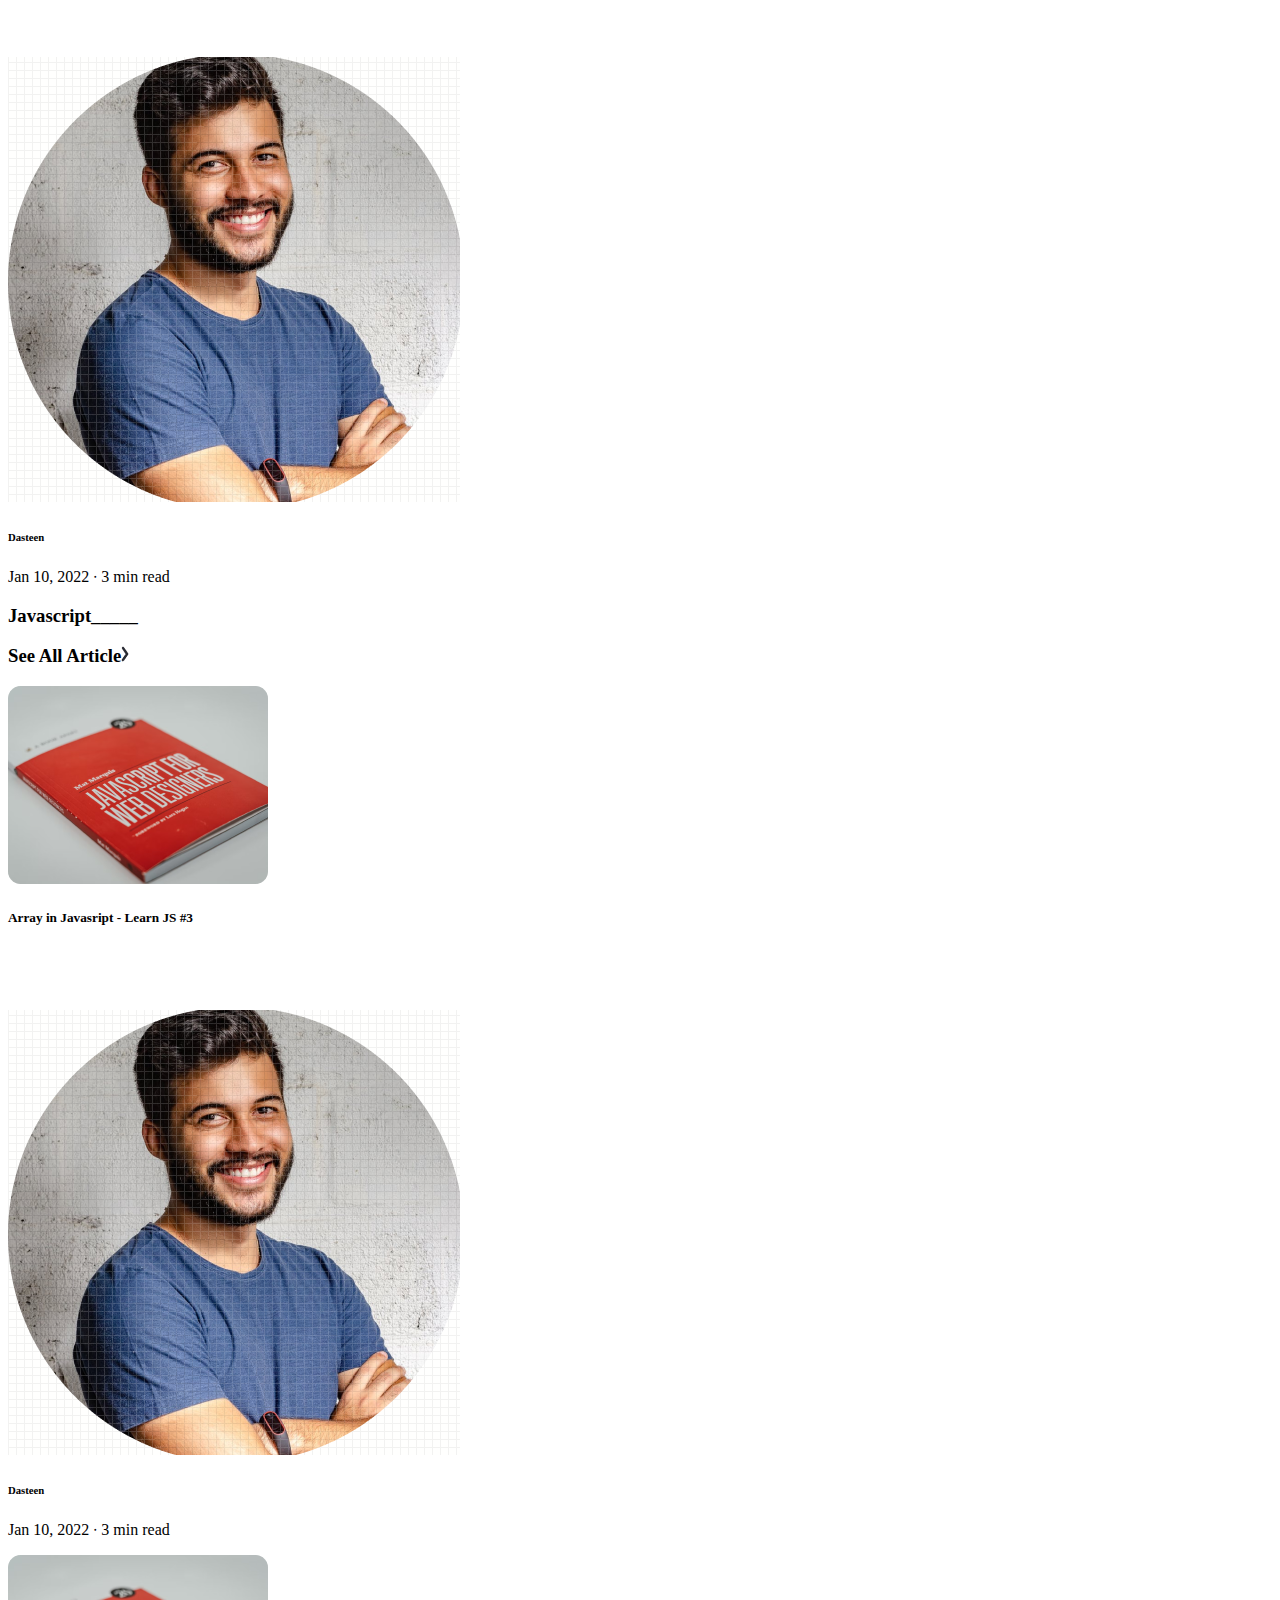
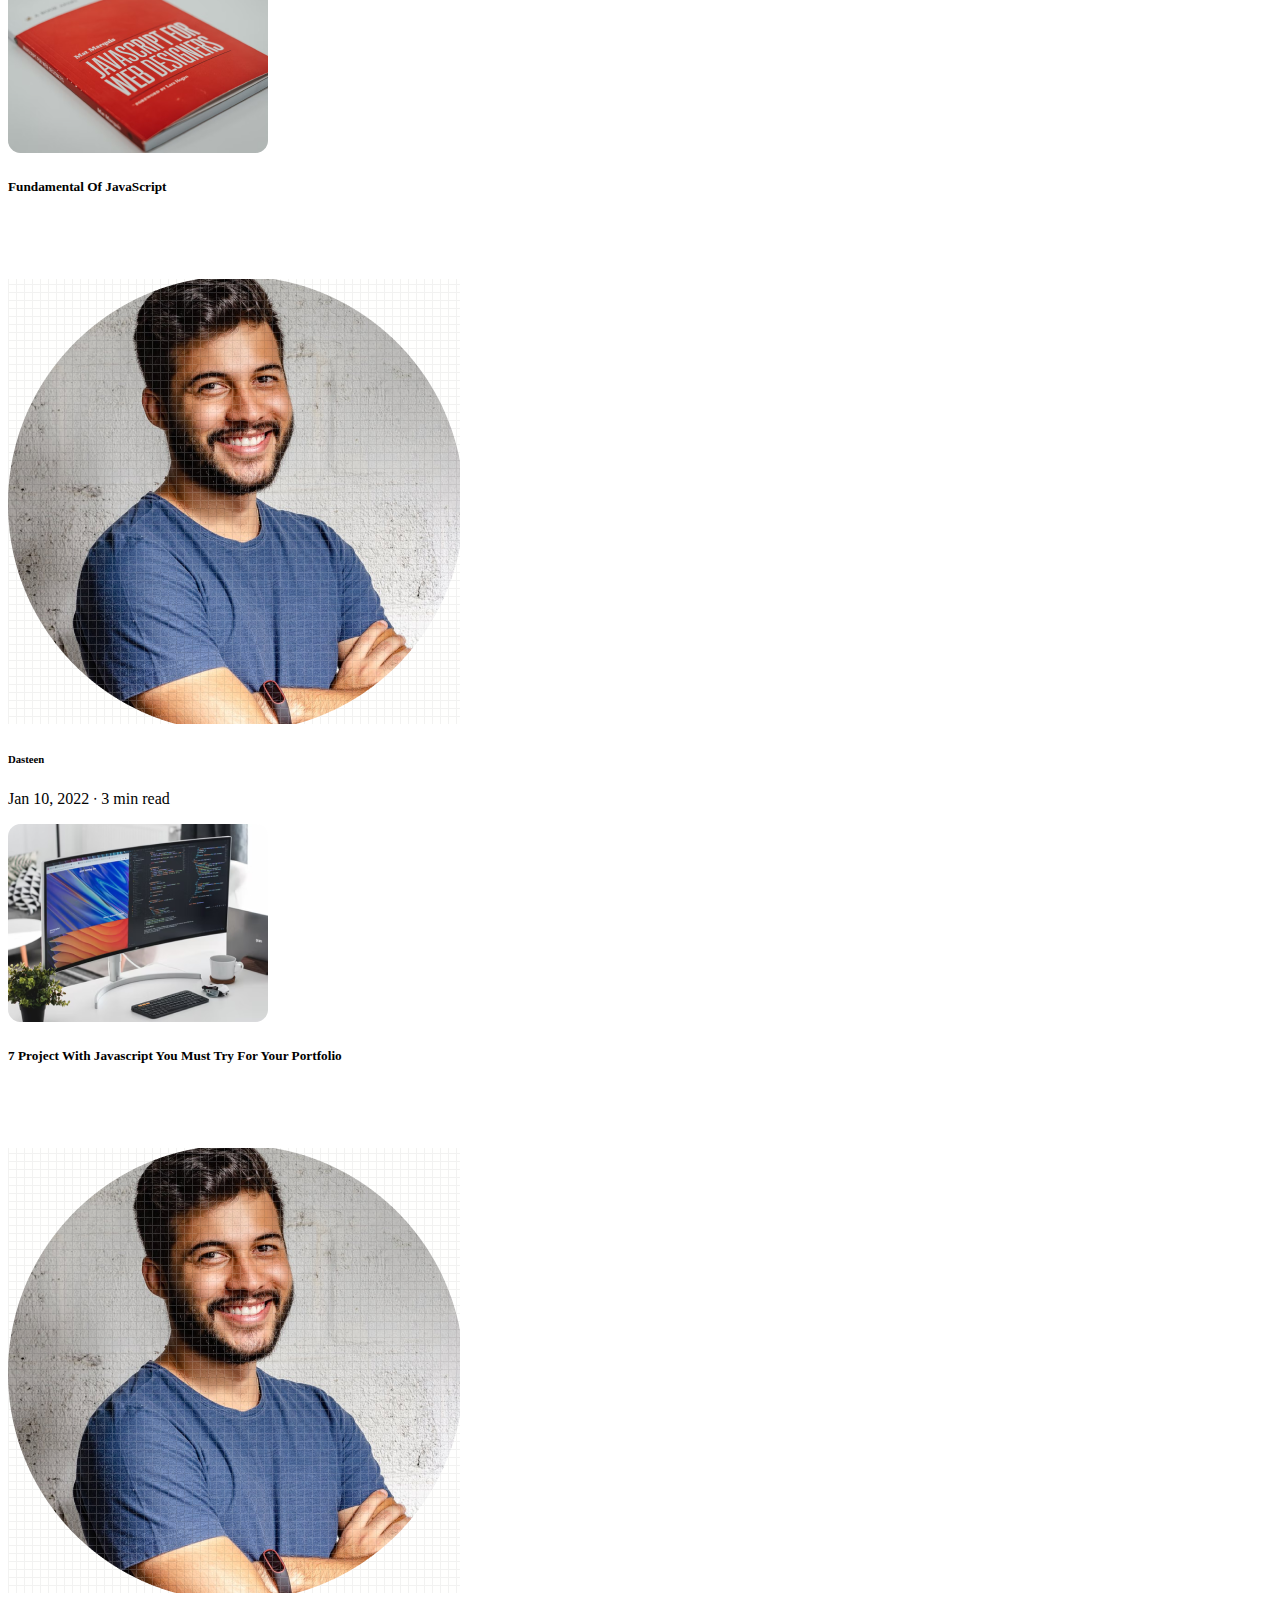
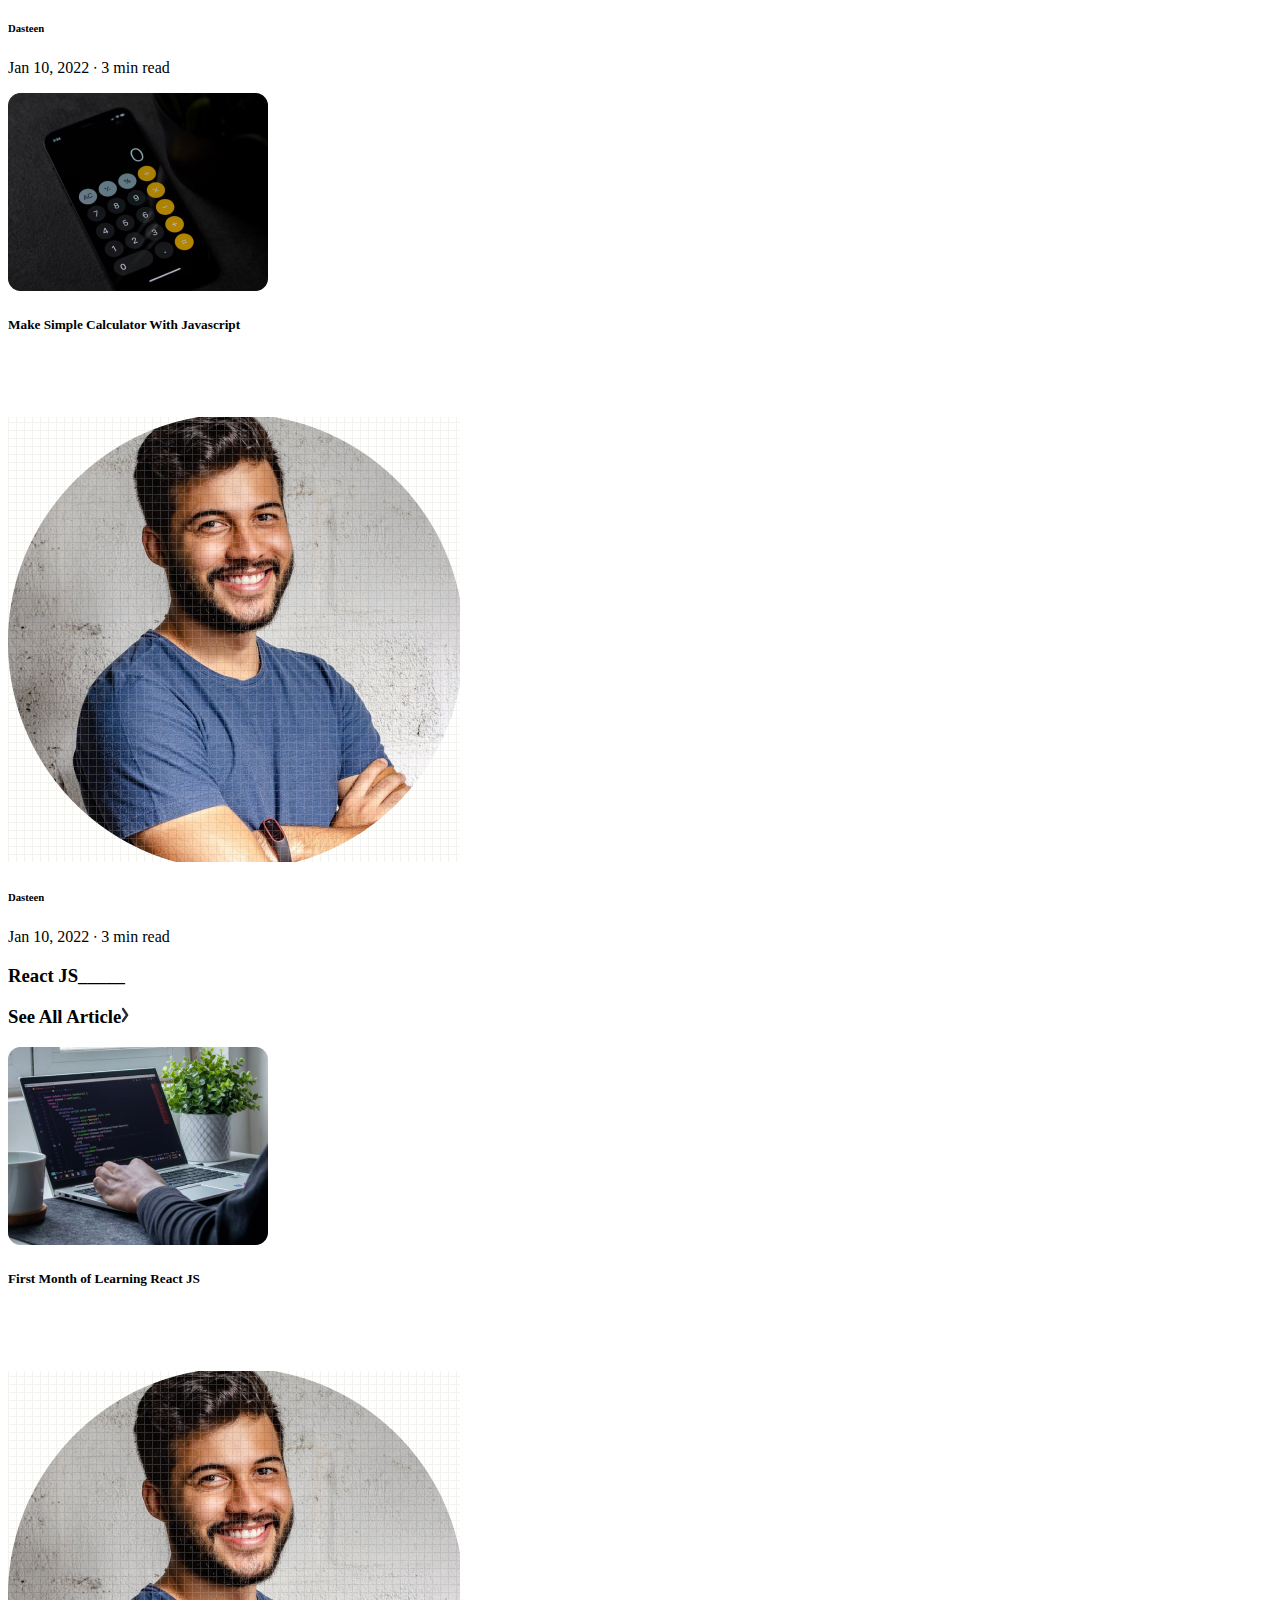
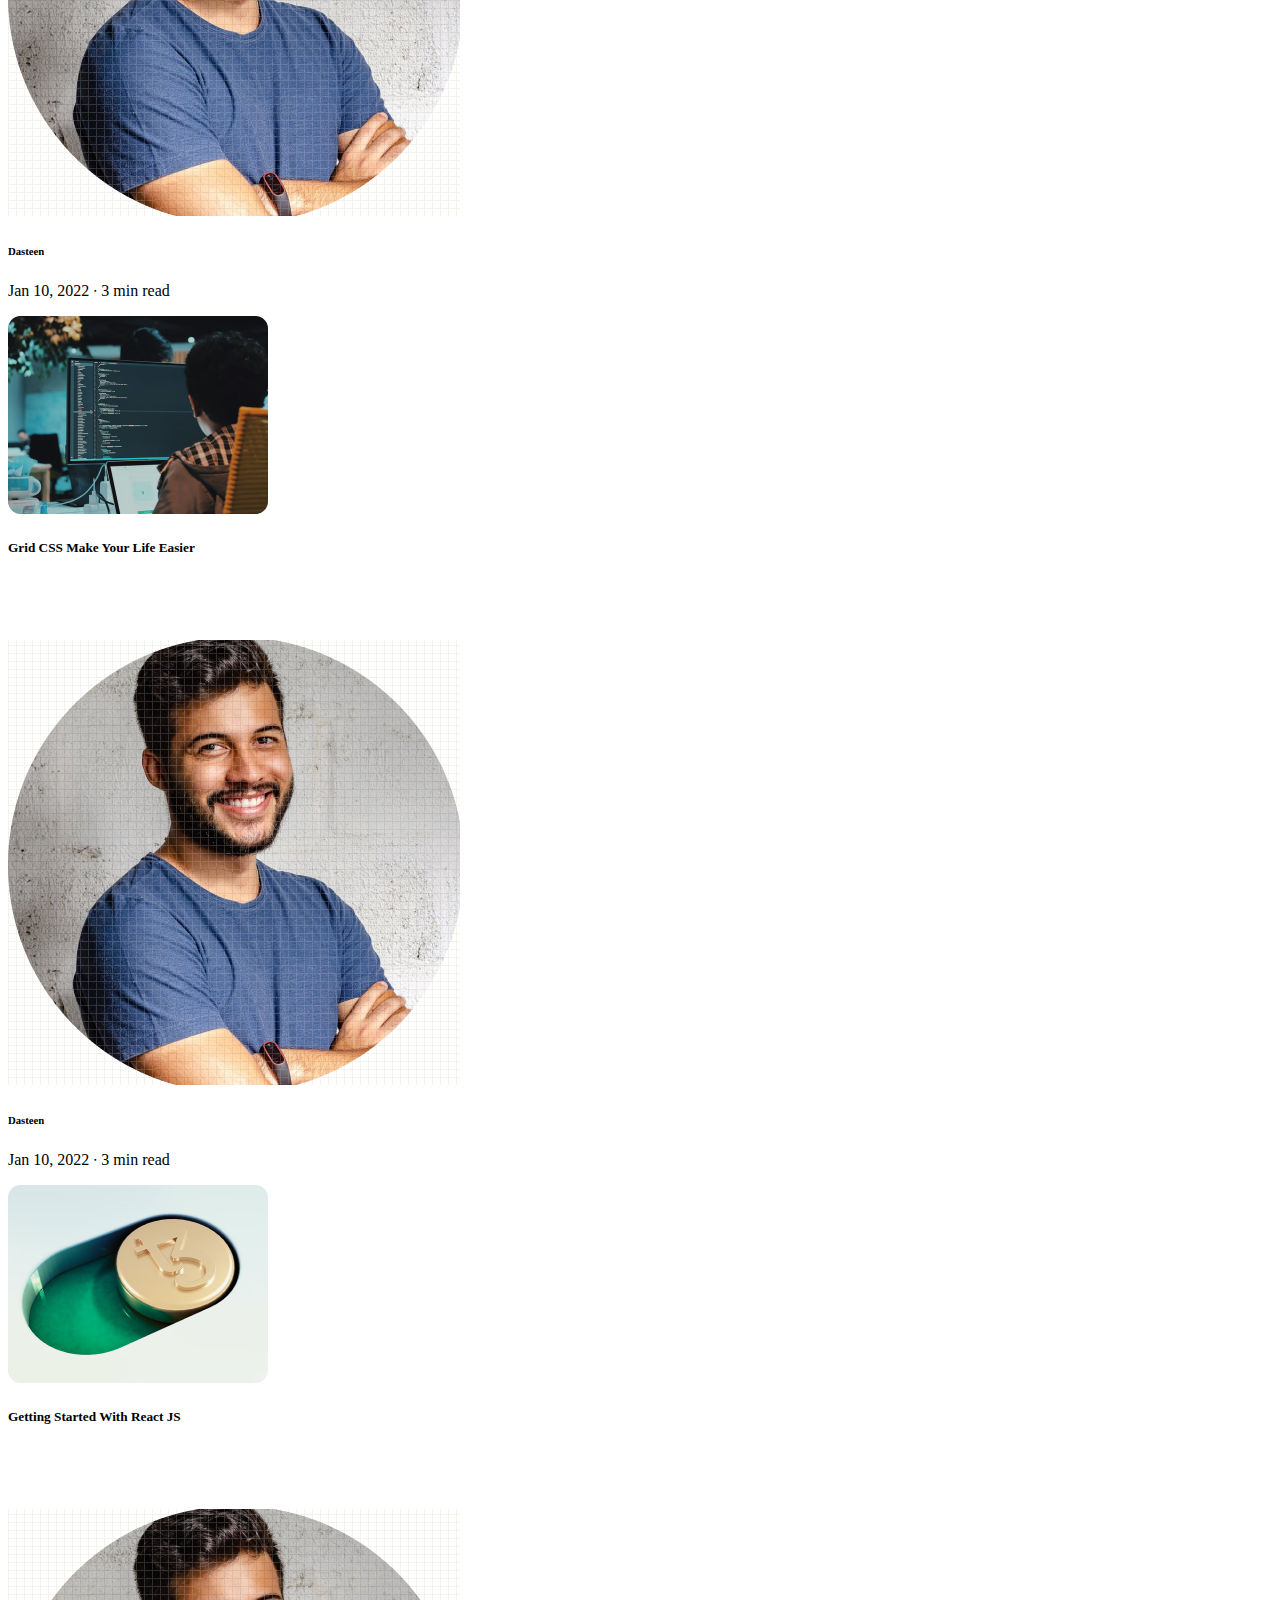
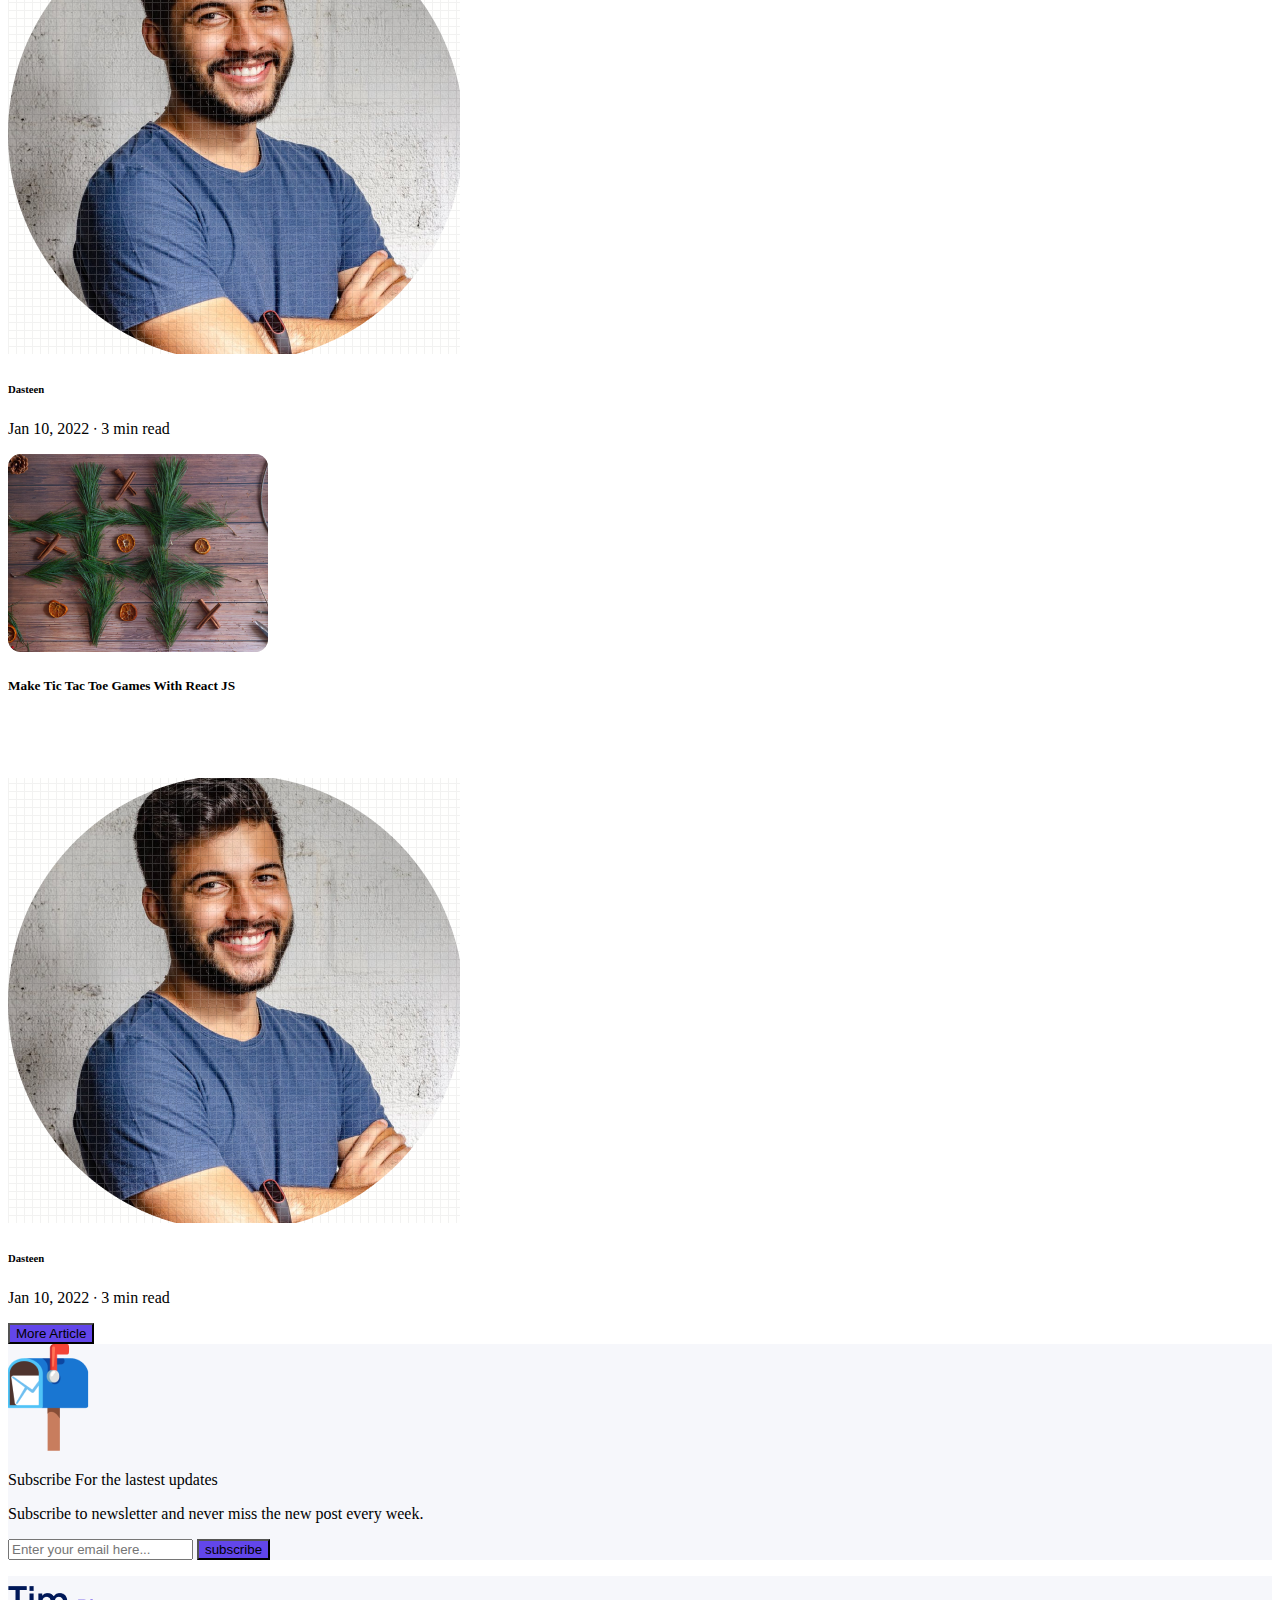
==== commit e84d8bdb: "changes to the navbar" ====
--- a/index.html
+++ b/index.html
@@ -18,7 +18,7 @@
           </button>
 
           <div class="collapse navbar-collapse justify-content-end align-items-center" id="navbarSupportedContent">
-            <ul class="navbar-nav">
+            <ul class="navbar-nav fw-bold">
               <li class="nav-item px-2">
                 <a class="nav-link " aria-current="page" href="#">Home</a>
               </li>
@@ -31,8 +31,9 @@
               <li class="nav-item px-2">
                 <a class="nav-link" href="#"><span><i class="bi bi-search px-3"></i>Search</span></a>
               </li>
-              <li class="nav-item ps-2">
-                <a class="nav-link px-5 papal text-light border border-success rounded" href="#">Buy Me A Coffee</a>
+              
+              <li class="nav-item px-2">
+                <a href="nav-link"><img src="image/coffee_mug.png" alt="coffee_mug"></a>
               </li>
             </ul>
           </div>
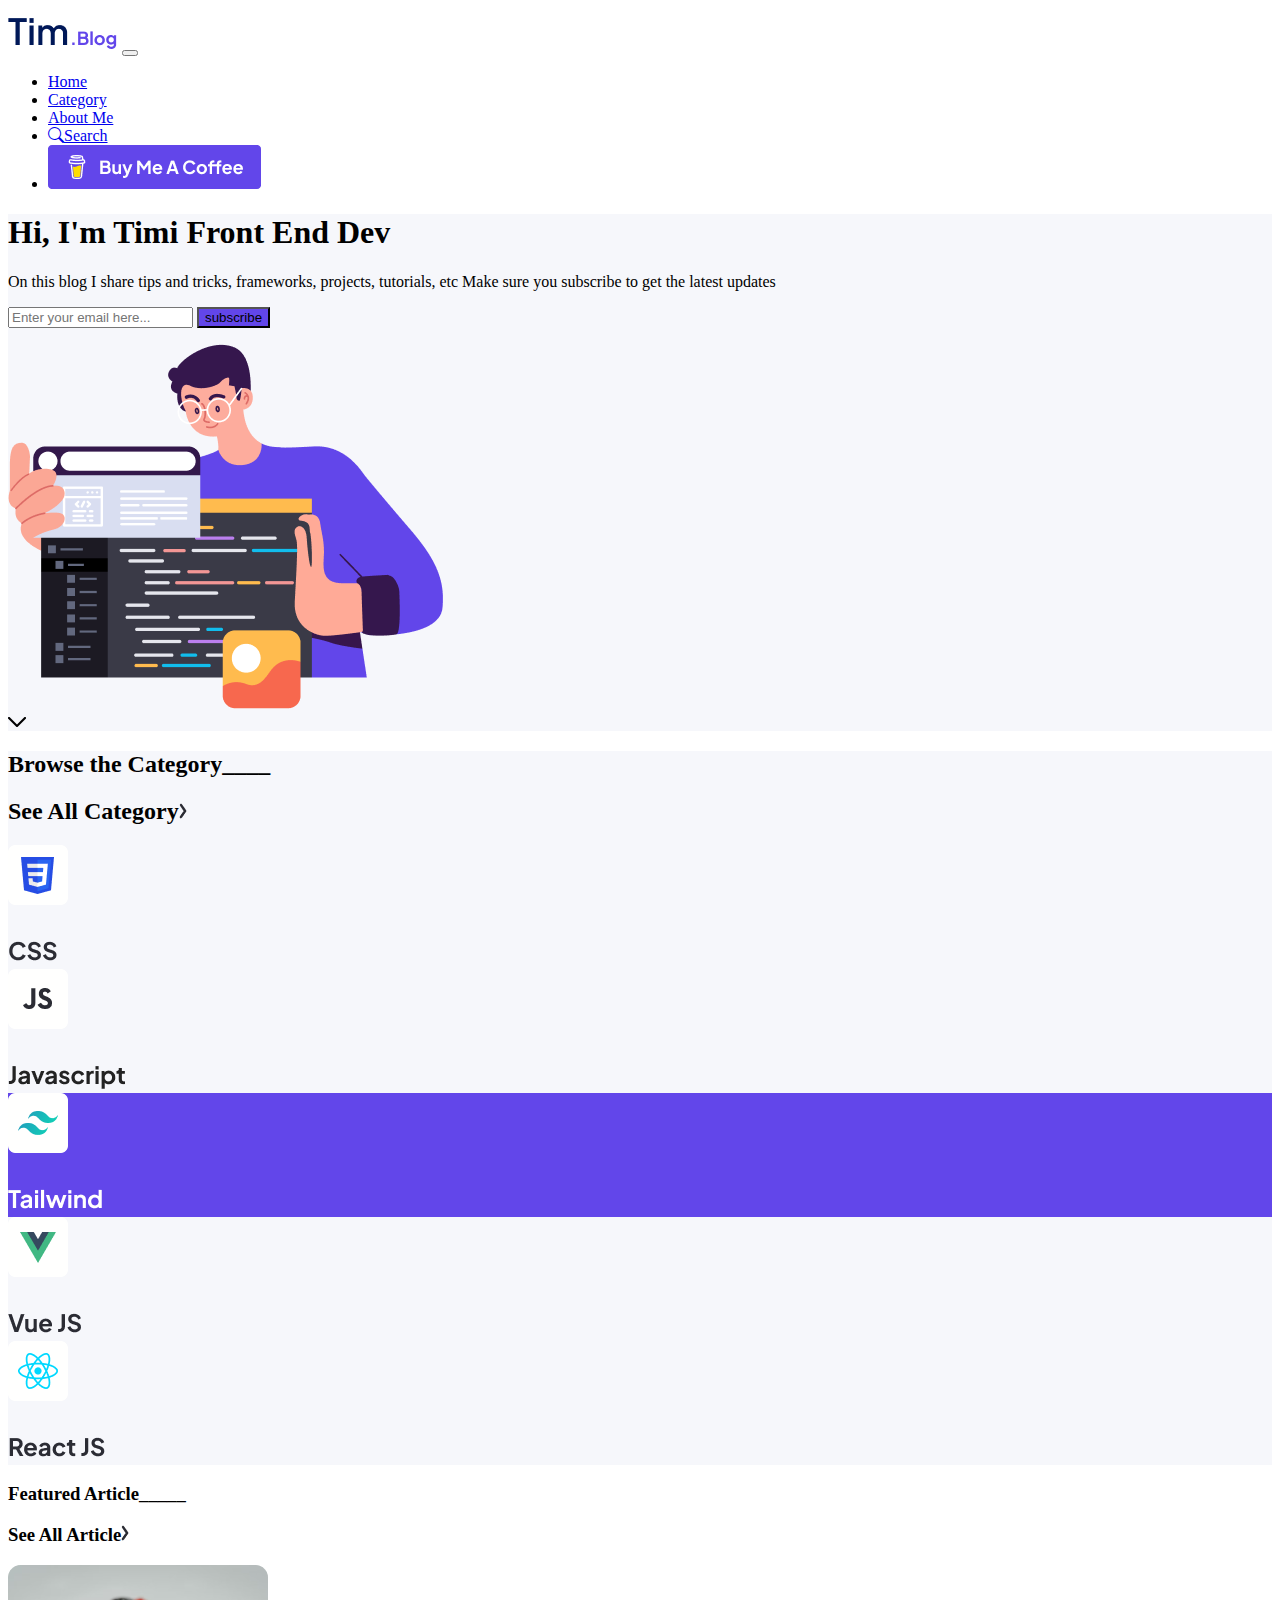
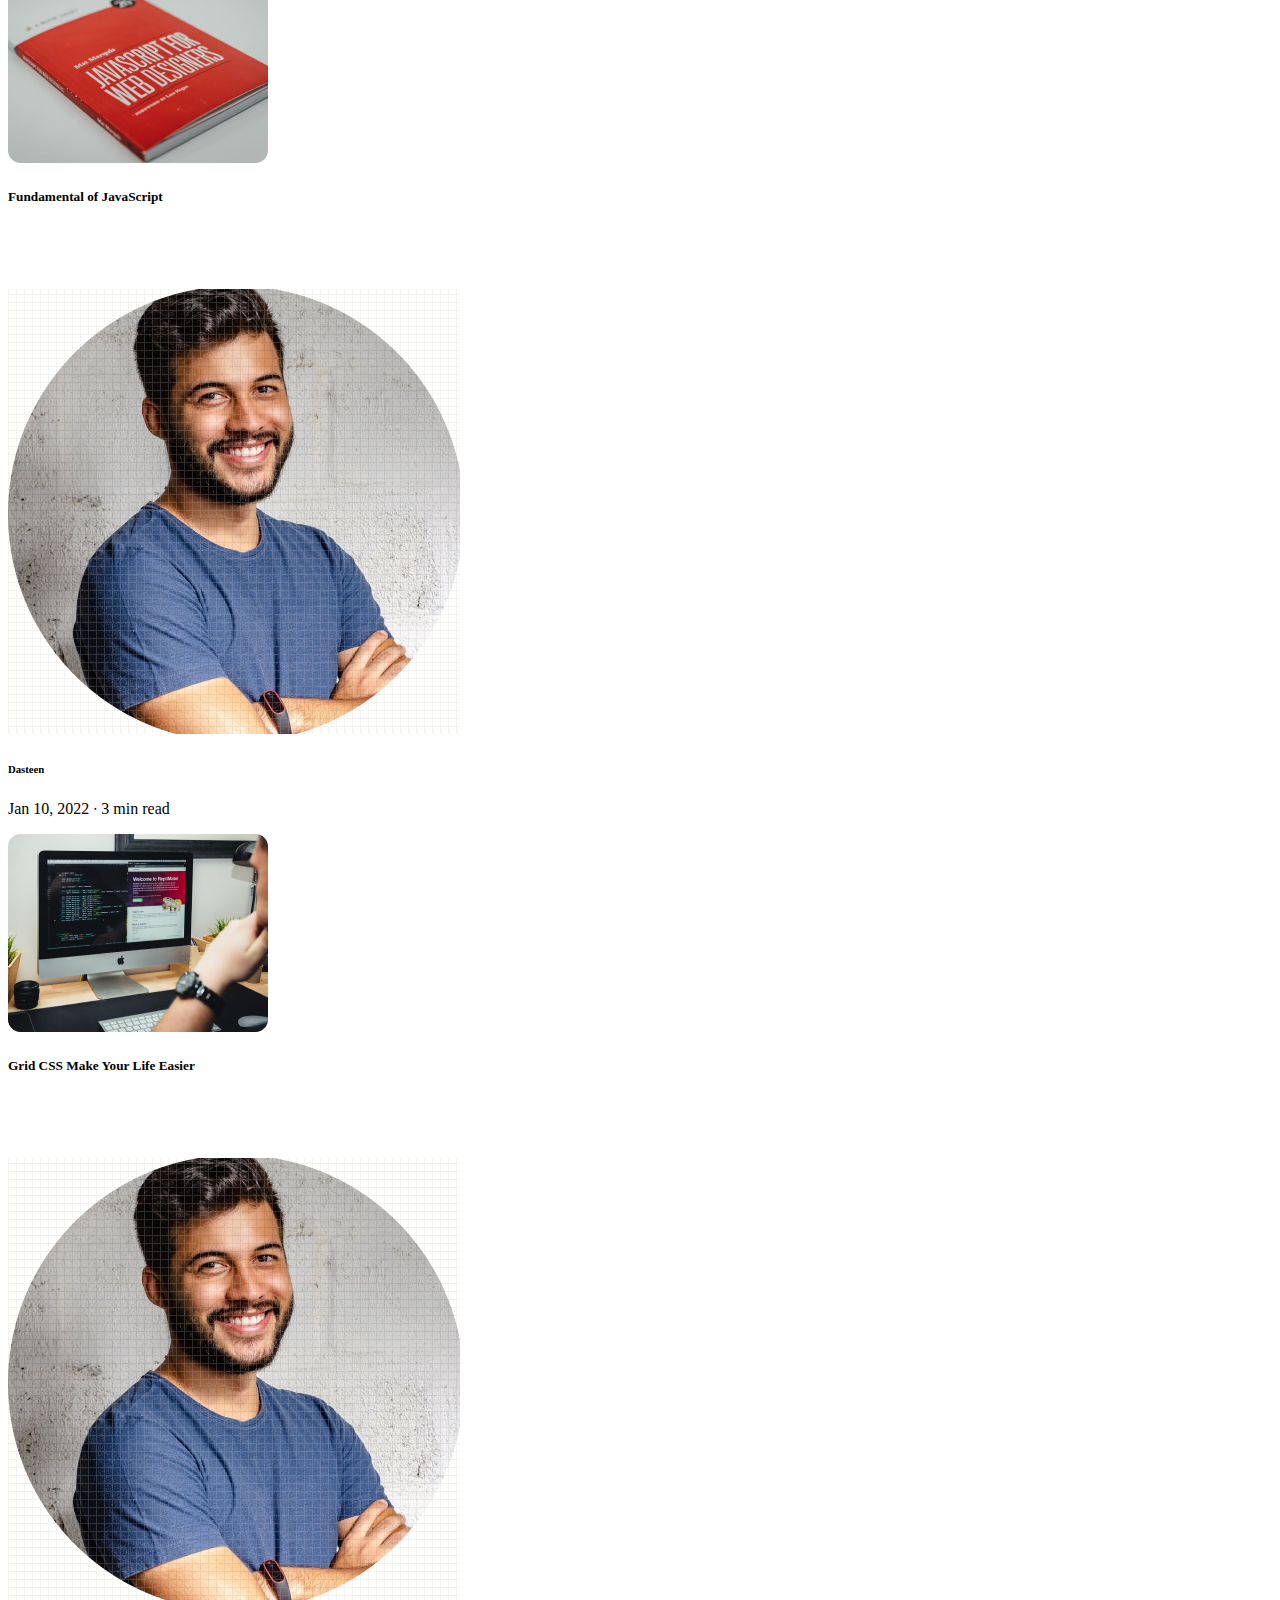
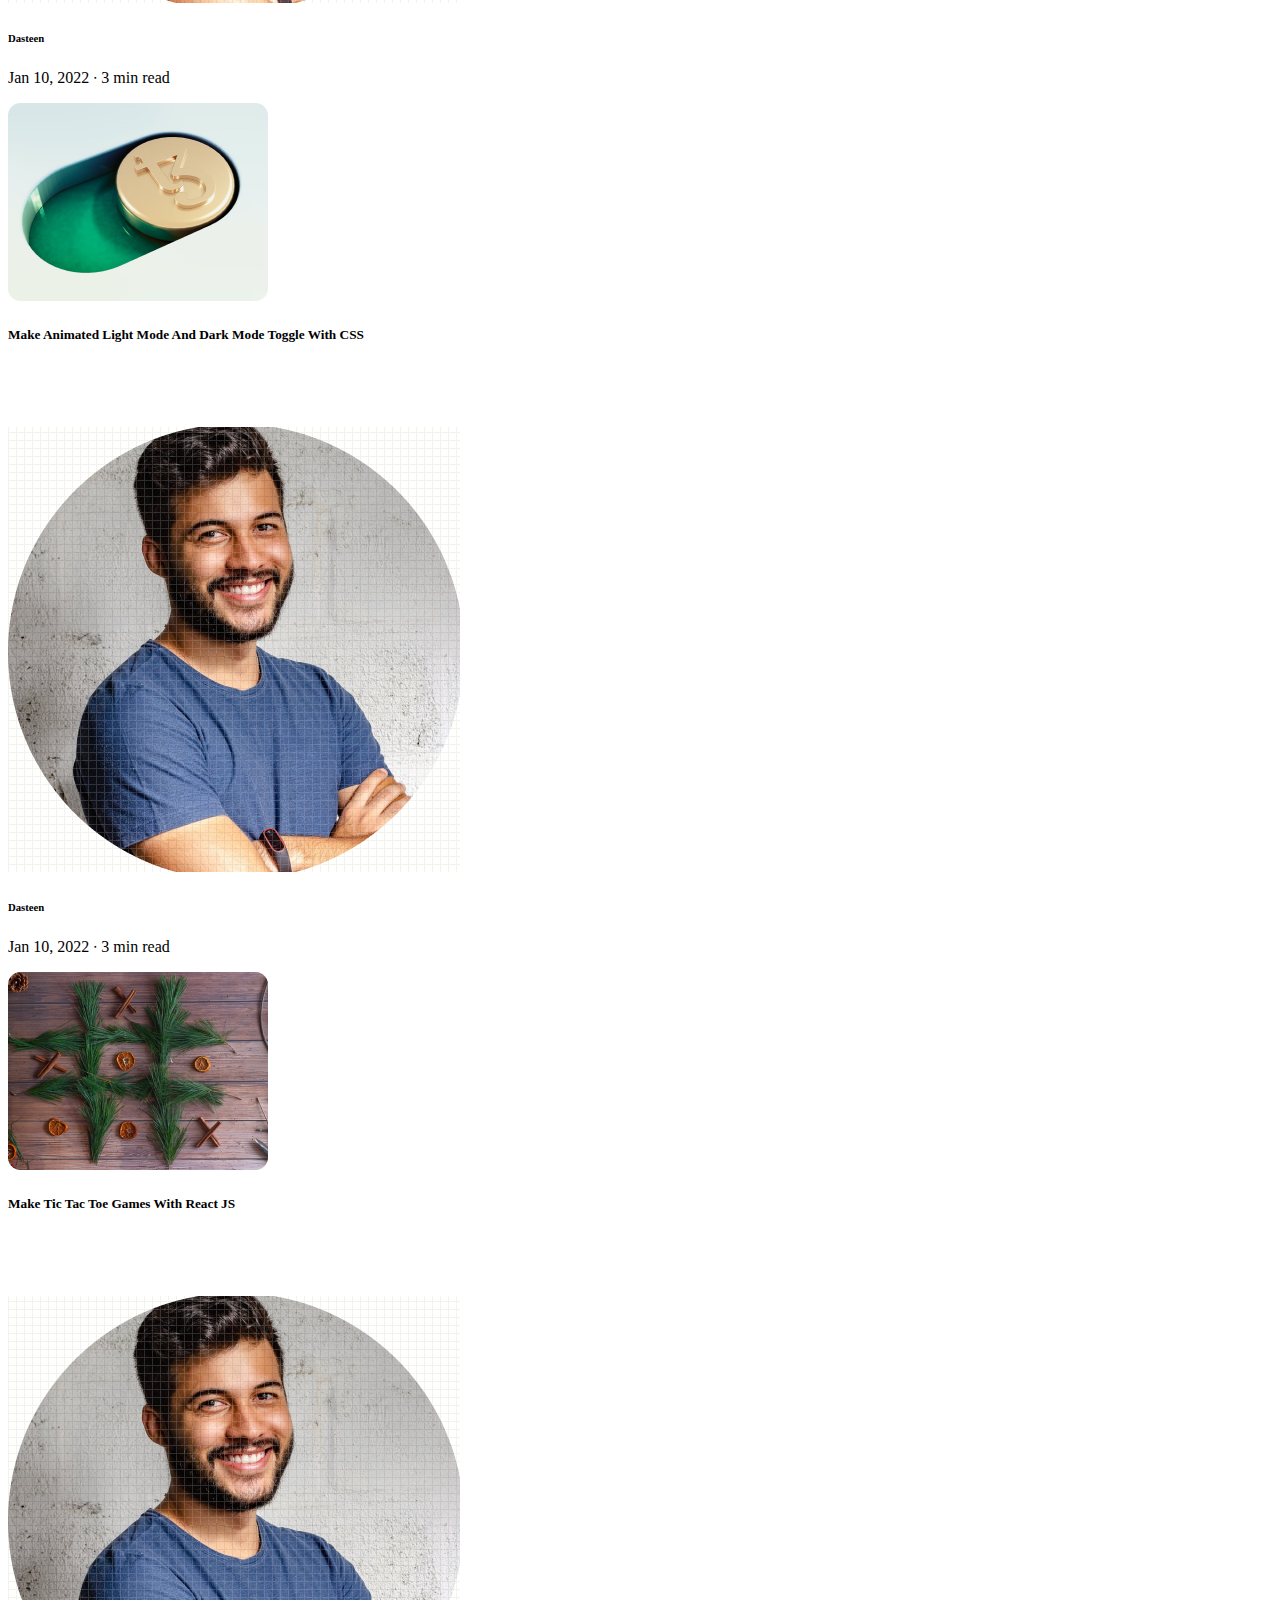
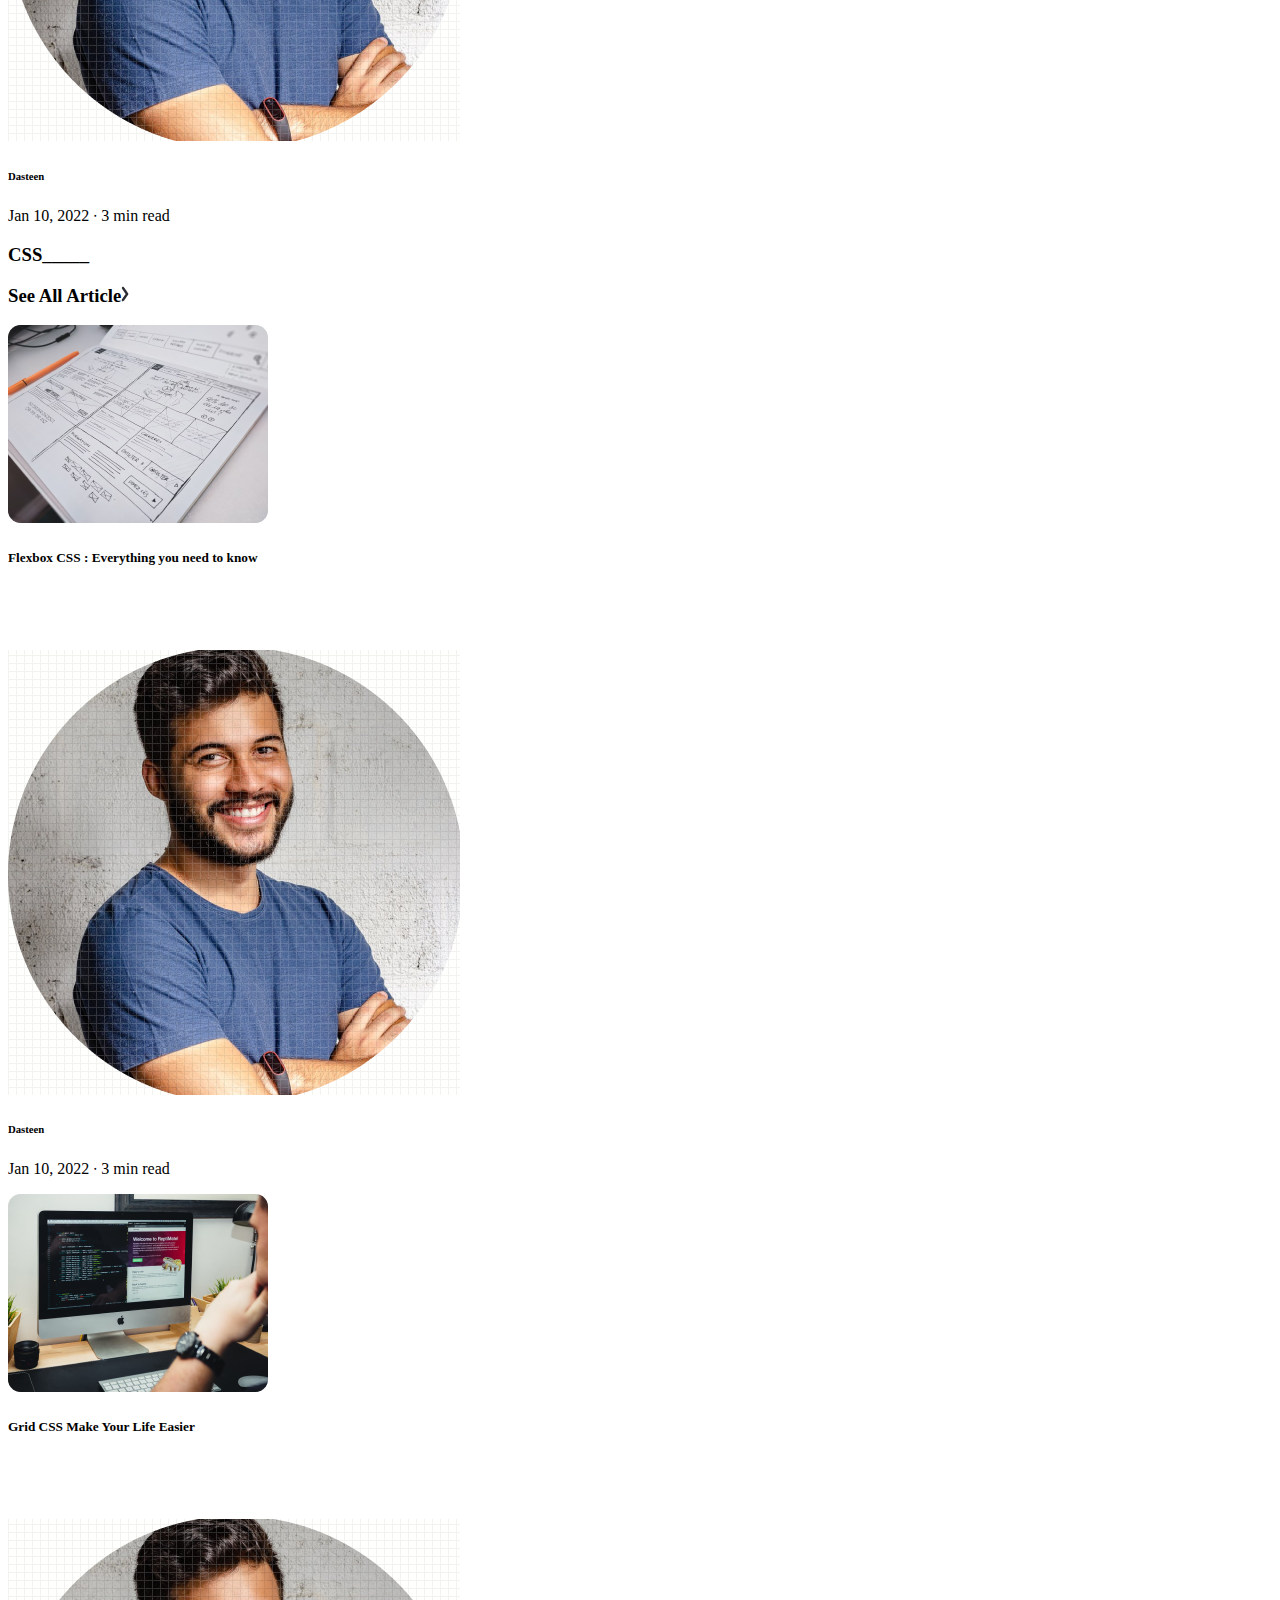
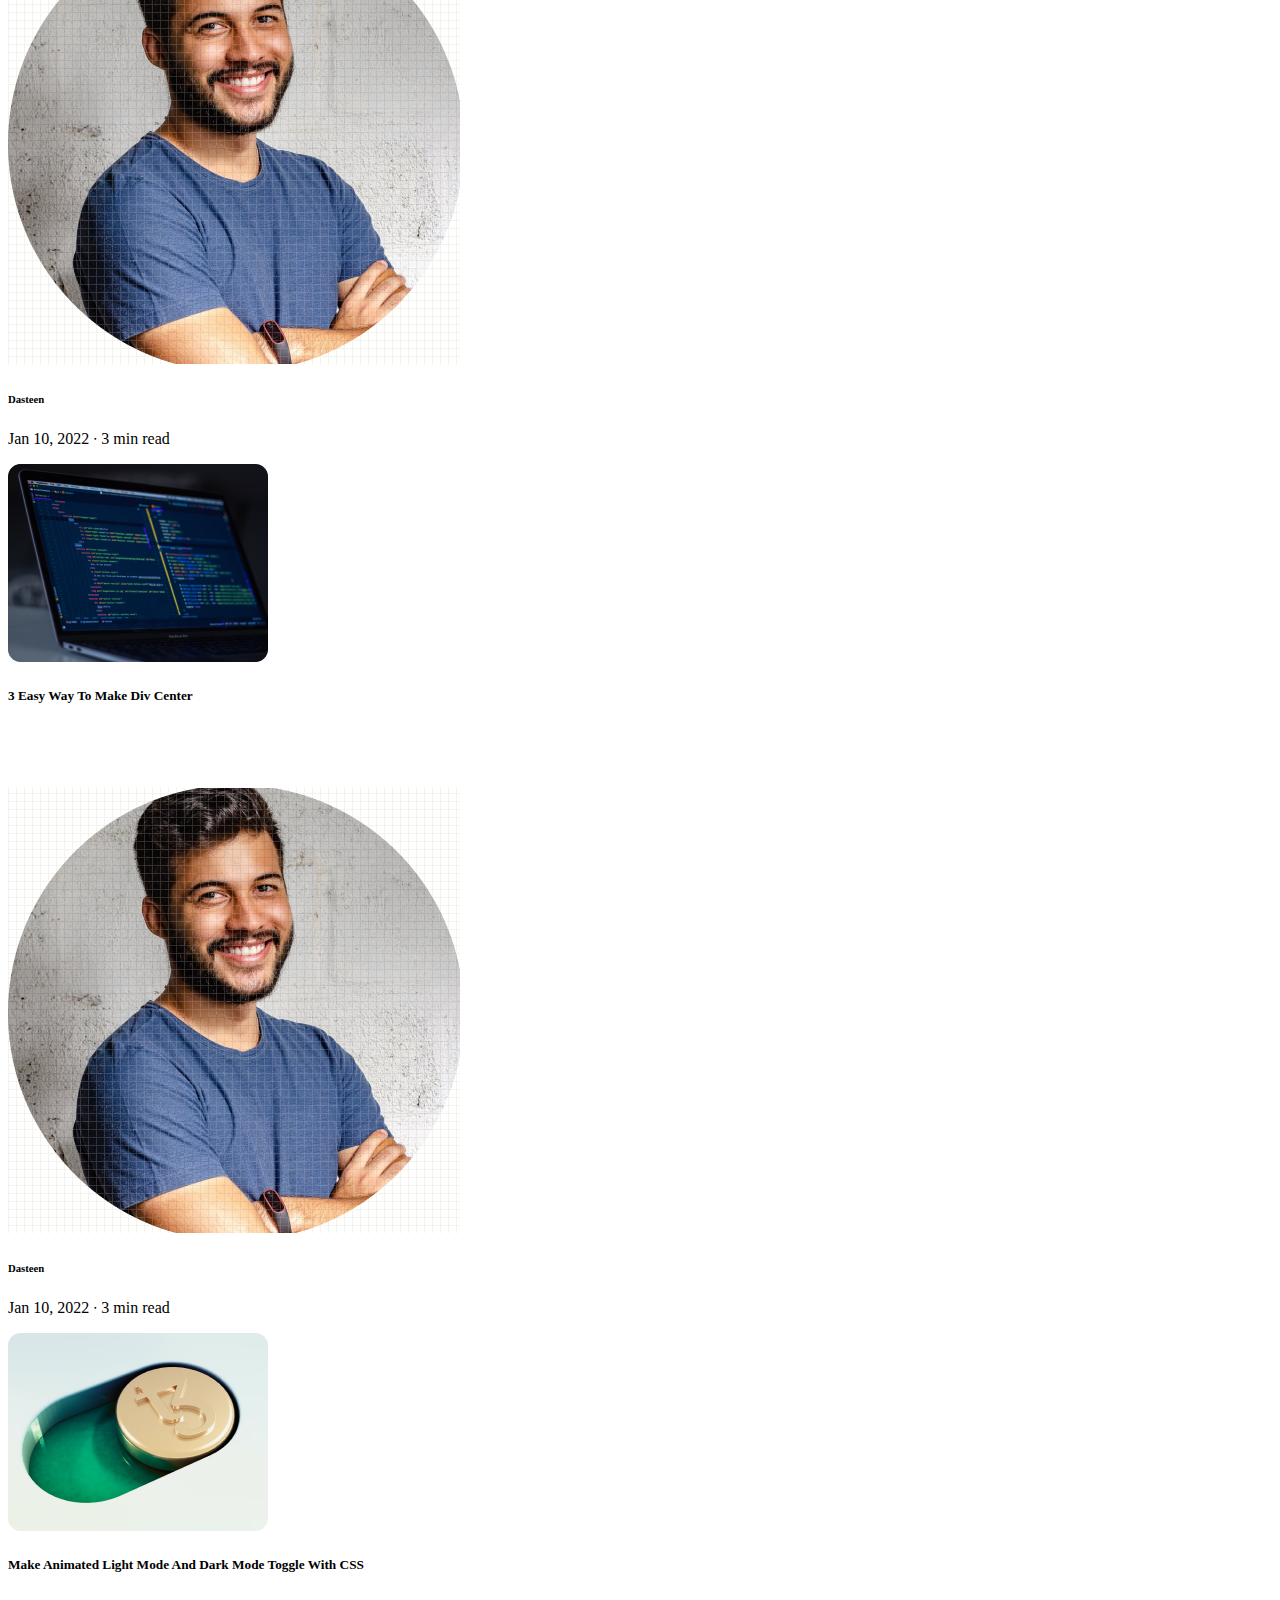
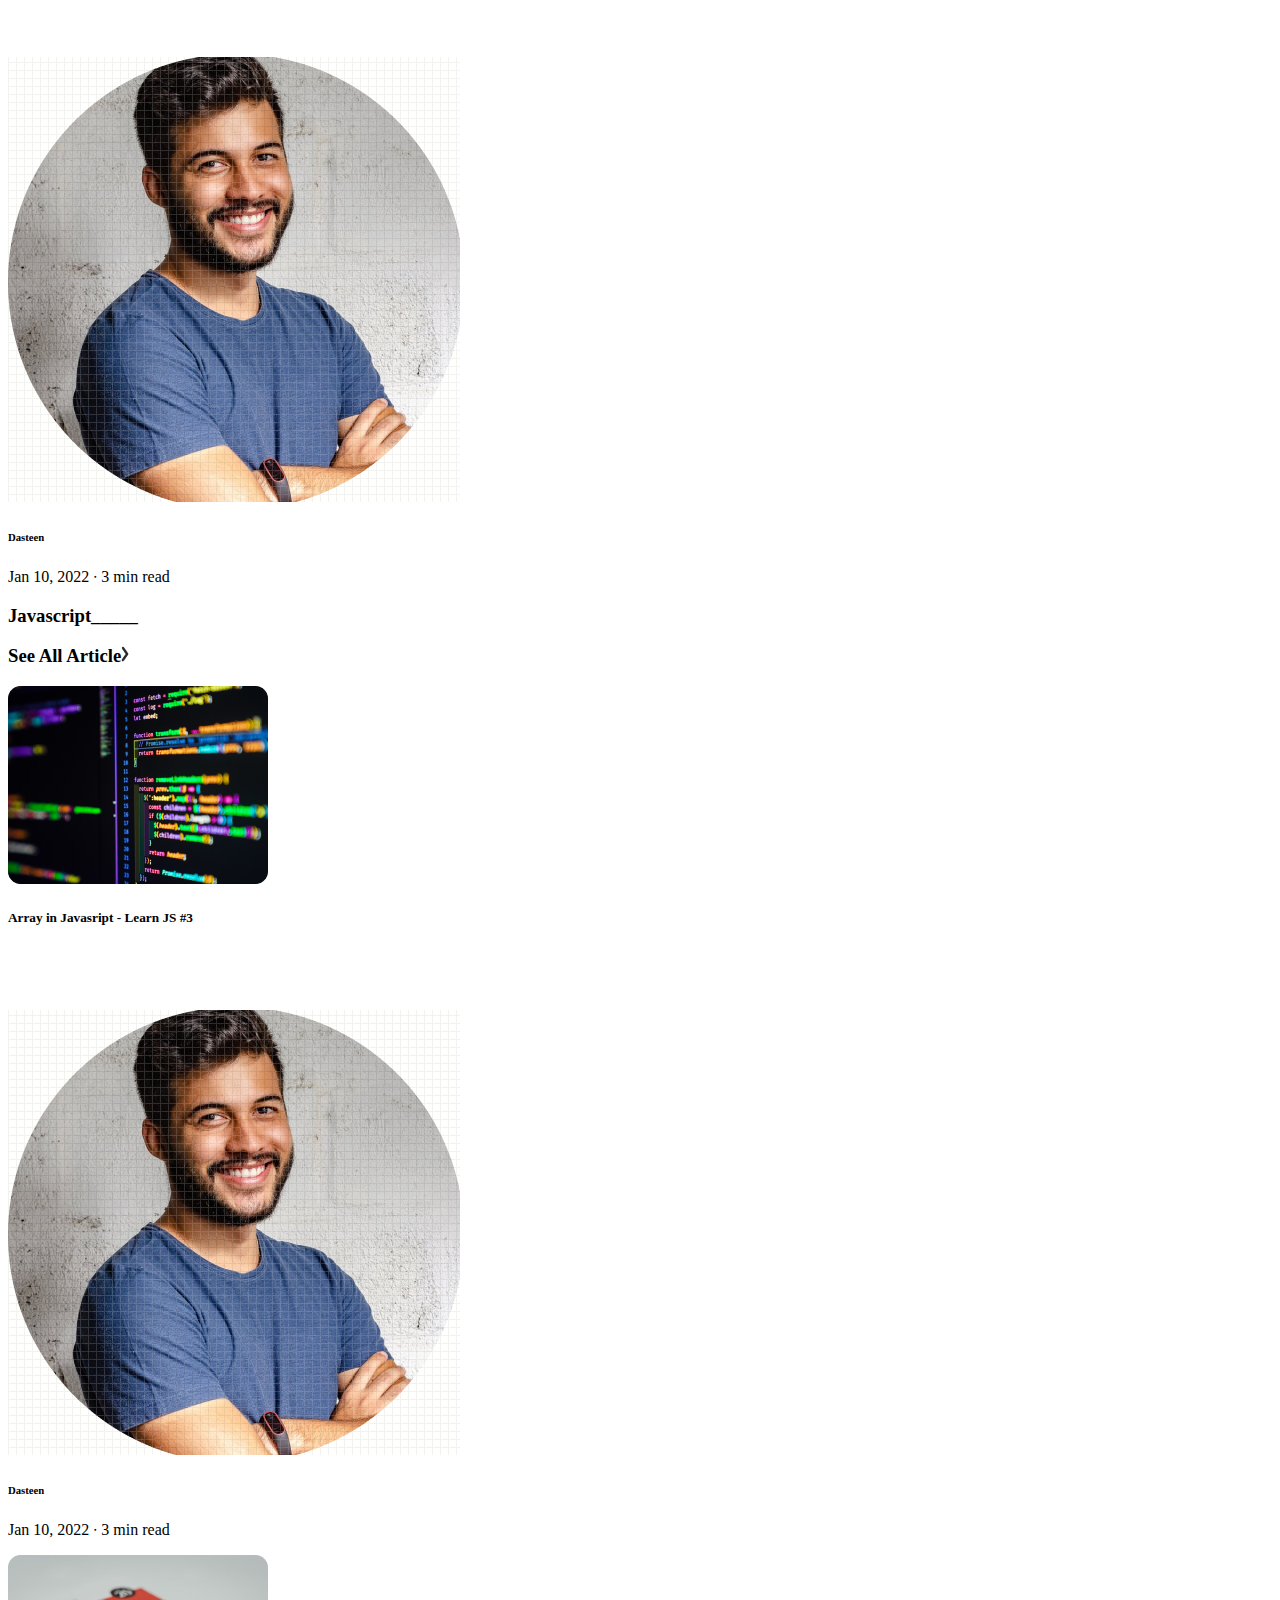
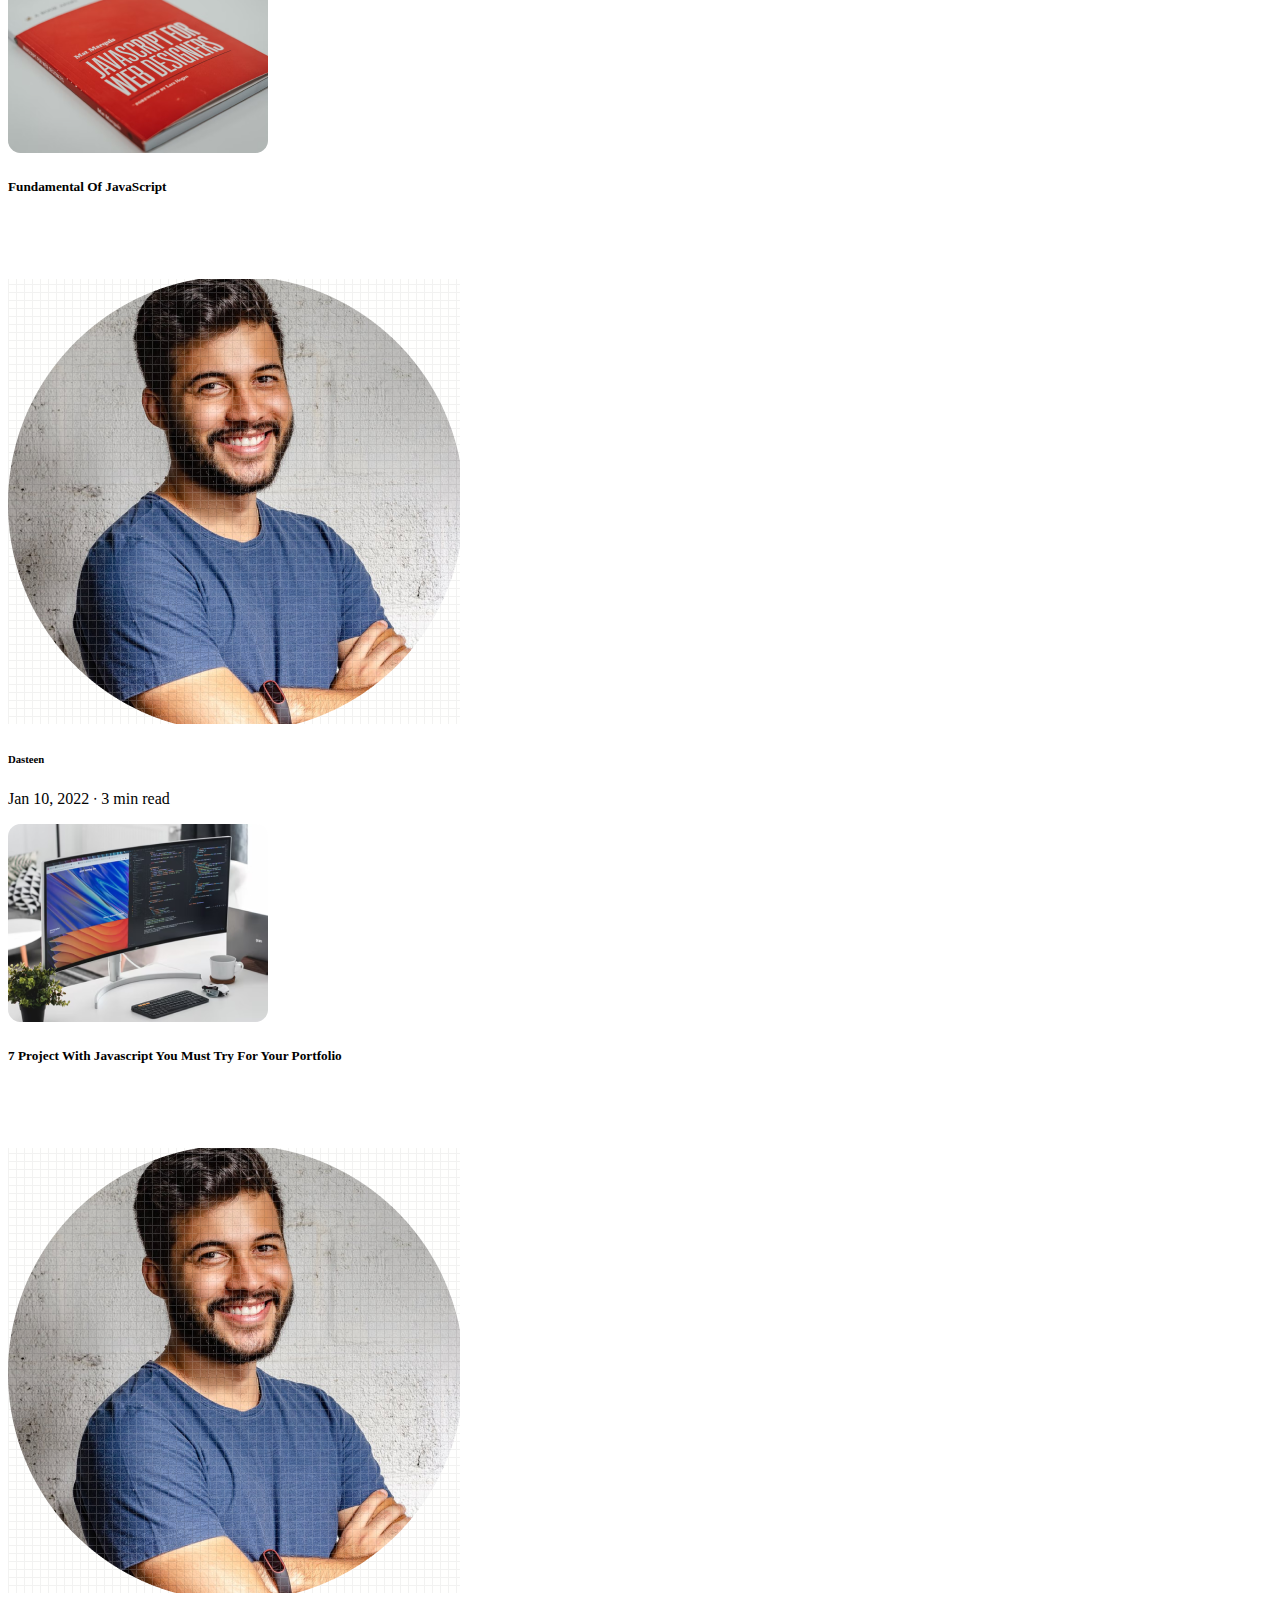
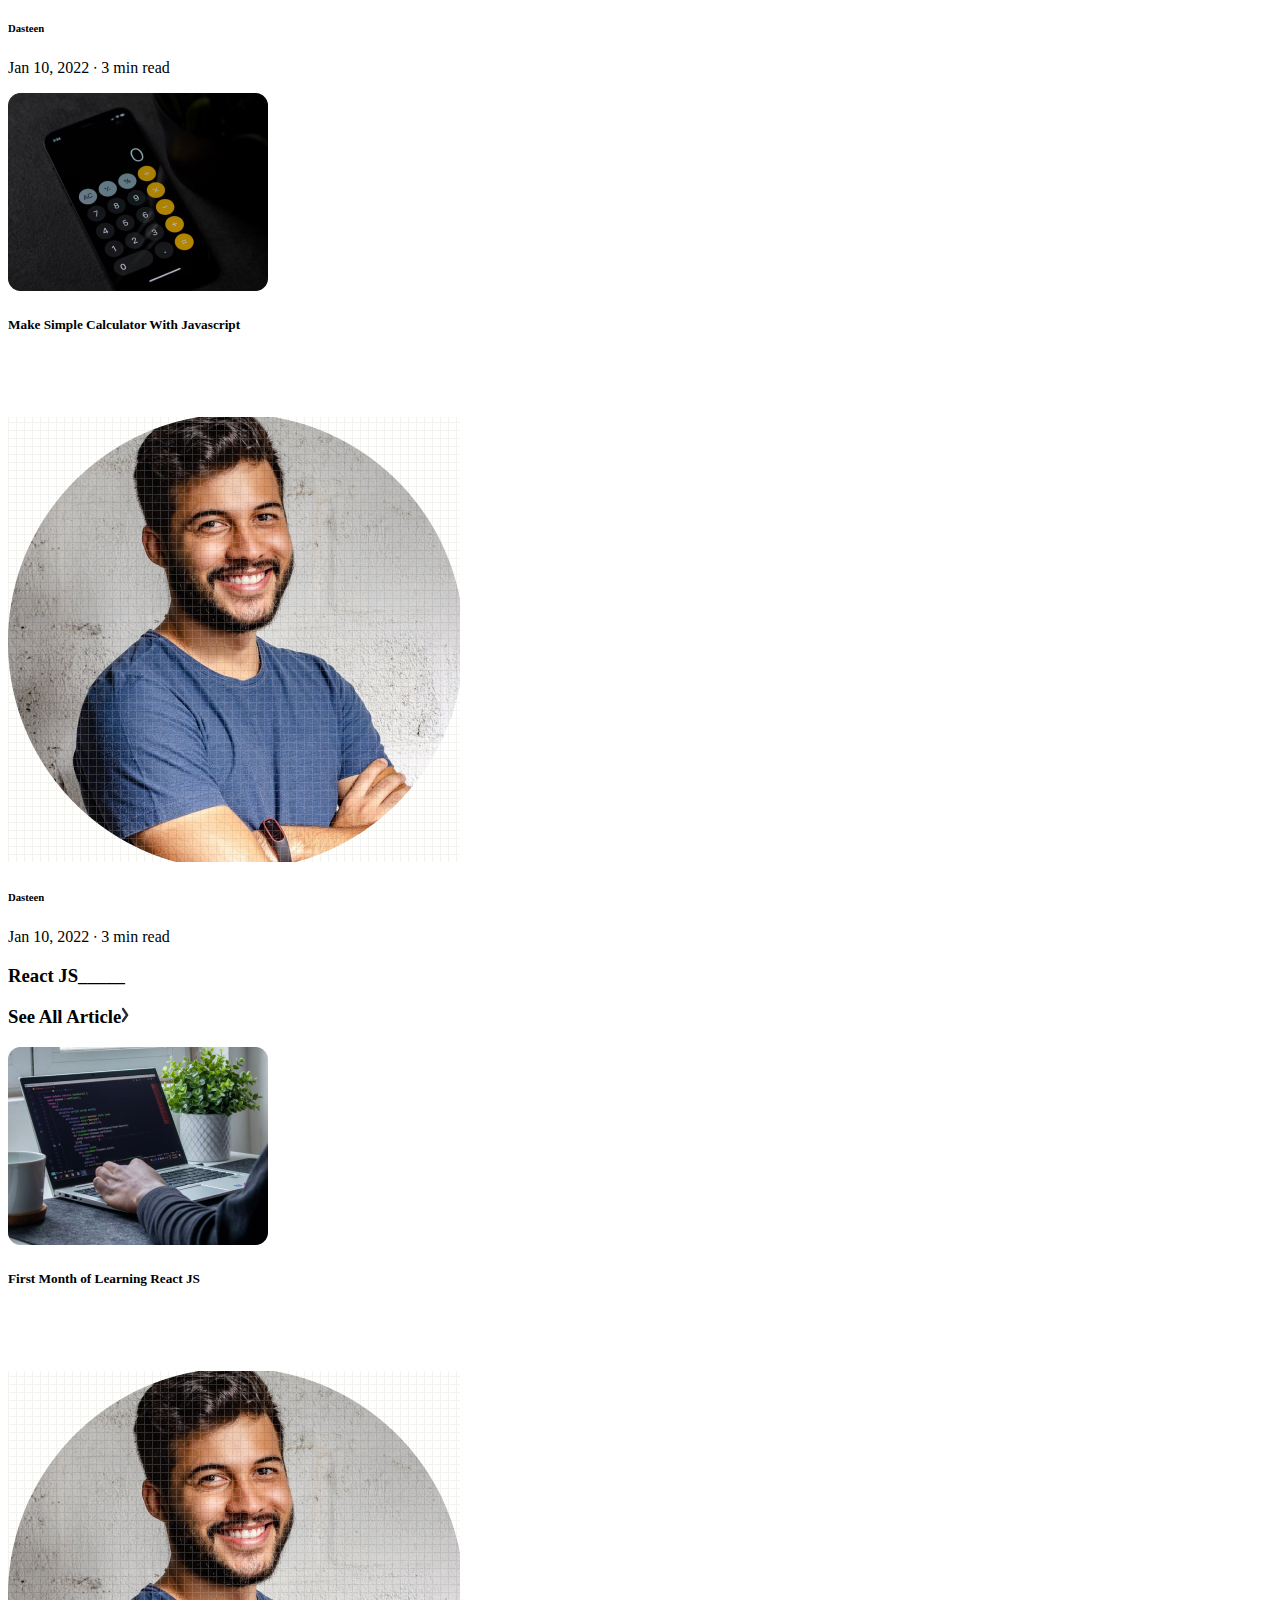
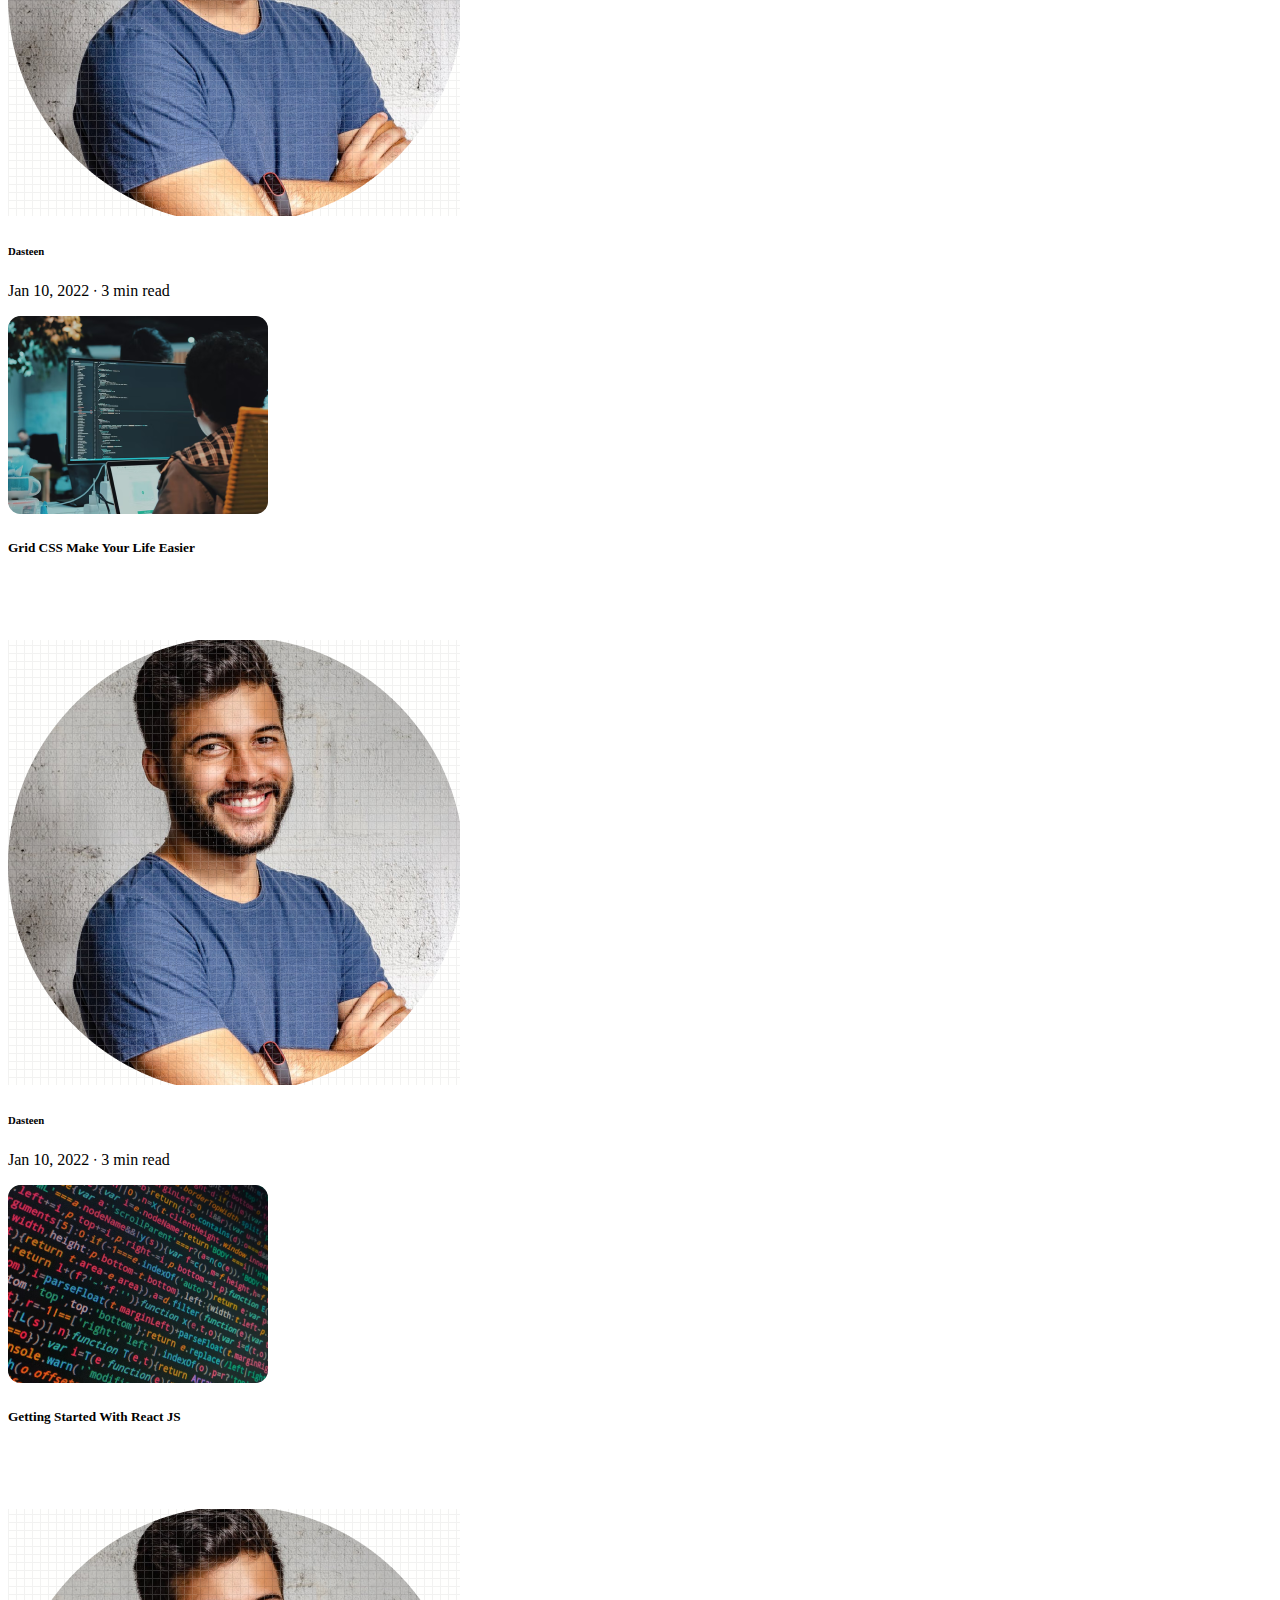
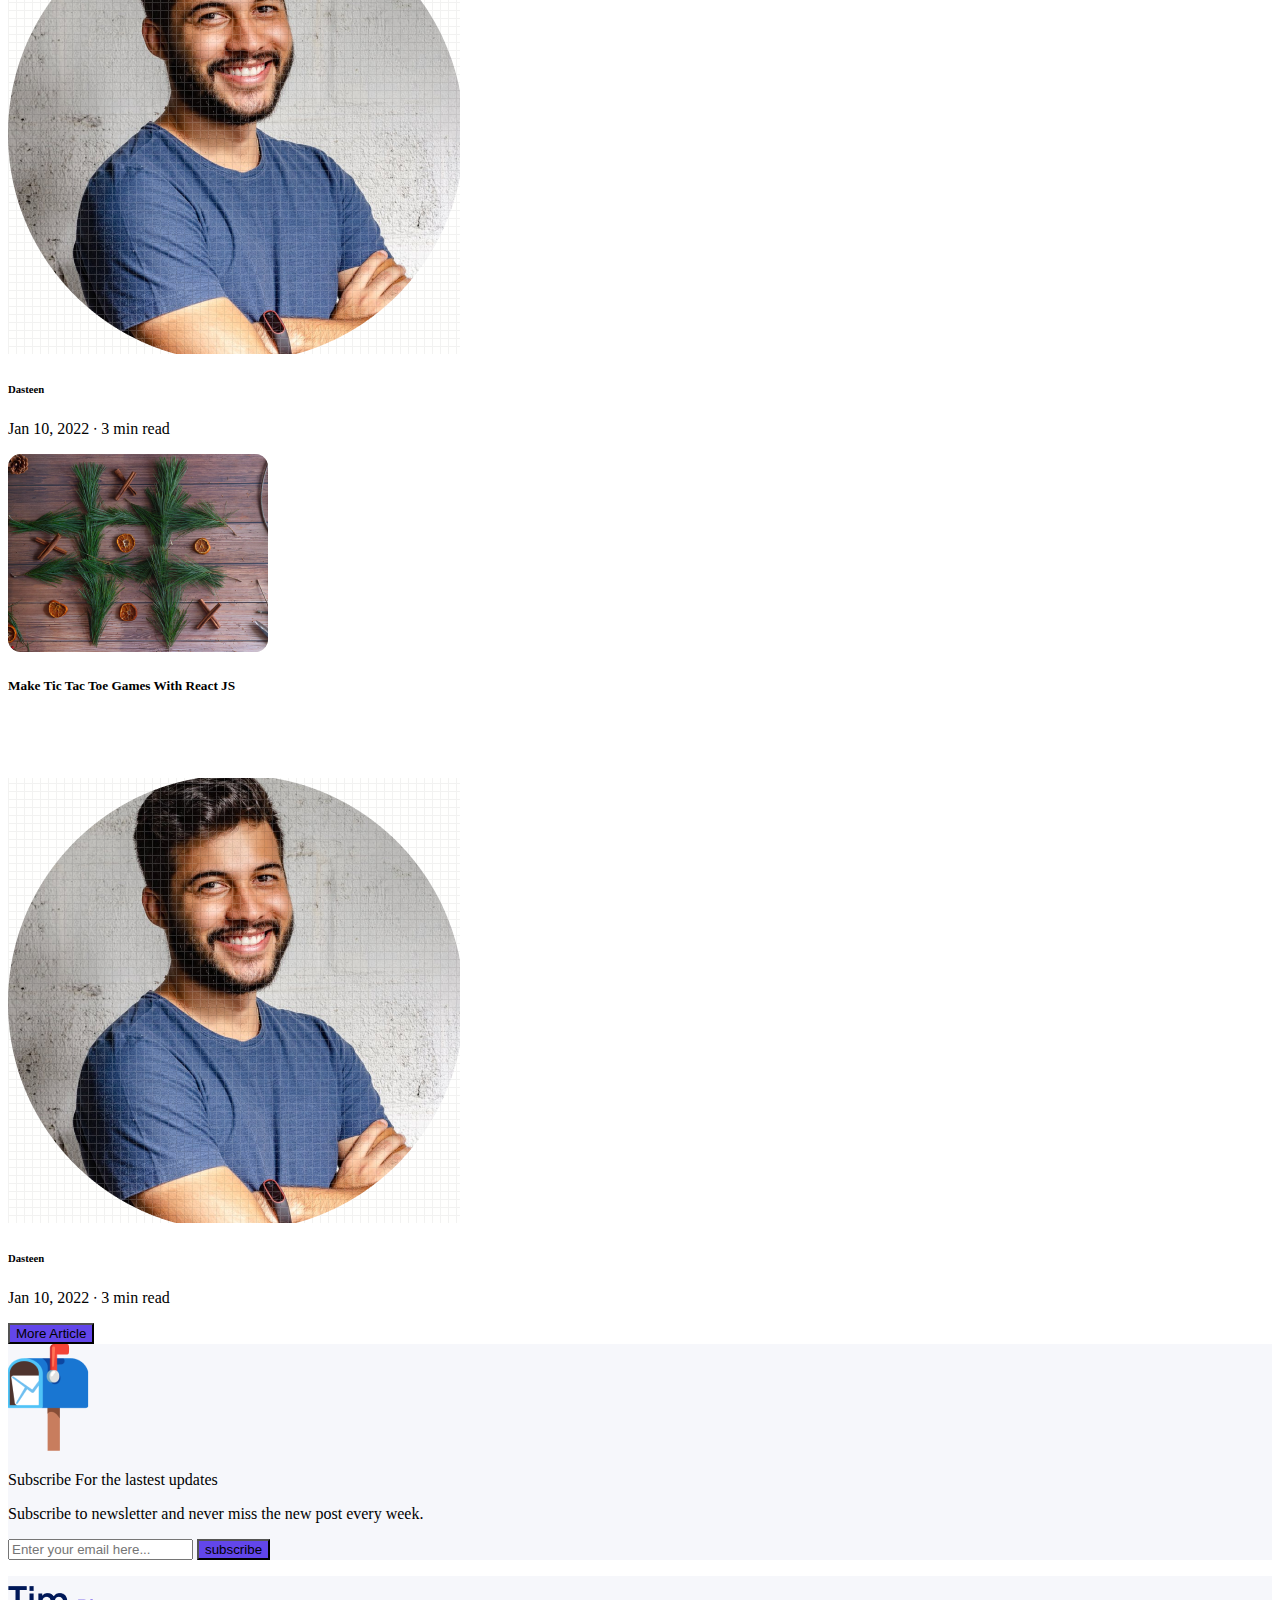
==== commit 6d45de8c: "changes in id snd-cat of index.html" ====
--- a/index.html
+++ b/index.html
@@ -261,7 +261,7 @@
             <div class="row justify-content-between align-items-center ">
                 <div class="col-md-3 py-5 py-md-0 ">
                     
-                        <div><img src="image/article.png" class="img-fluid"></div>
+                        <div><img src="image/1st_match_code.png" class="img-fluid"></div>
         
                         <div class="height pt-2"><h5>Array in Javasript - Learn JS #3</h5></div>
                         
@@ -368,7 +368,7 @@
                     </div>
                     <div class="col-md-3 py-5 py-md-0 ">
                         
-                        <div><img src="image/green_row.png" class="img-fluid"></div>
+                        <div><img src="image/2nd_match_code.png" class="img-fluid"></div>
             
                         <div class="height pt-2"><h5>Getting Started With React JS</h5></div>
                         
